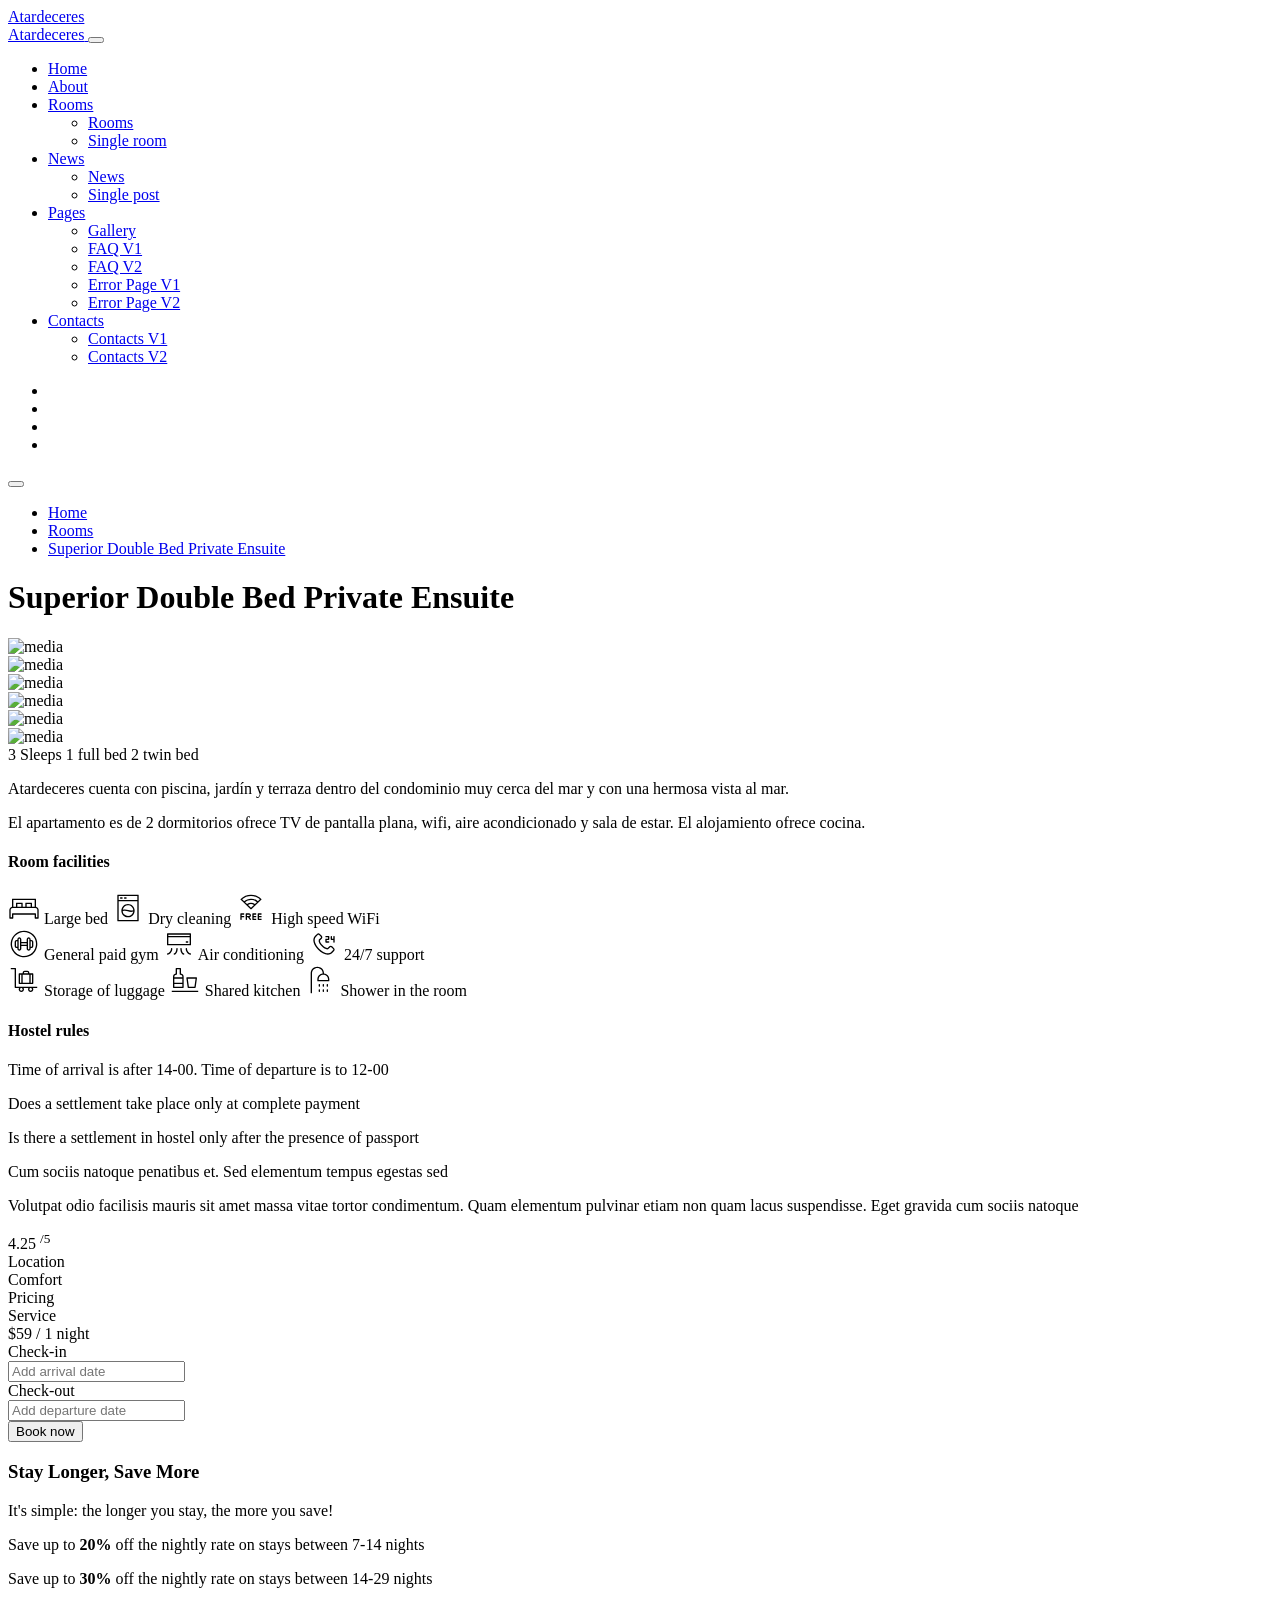
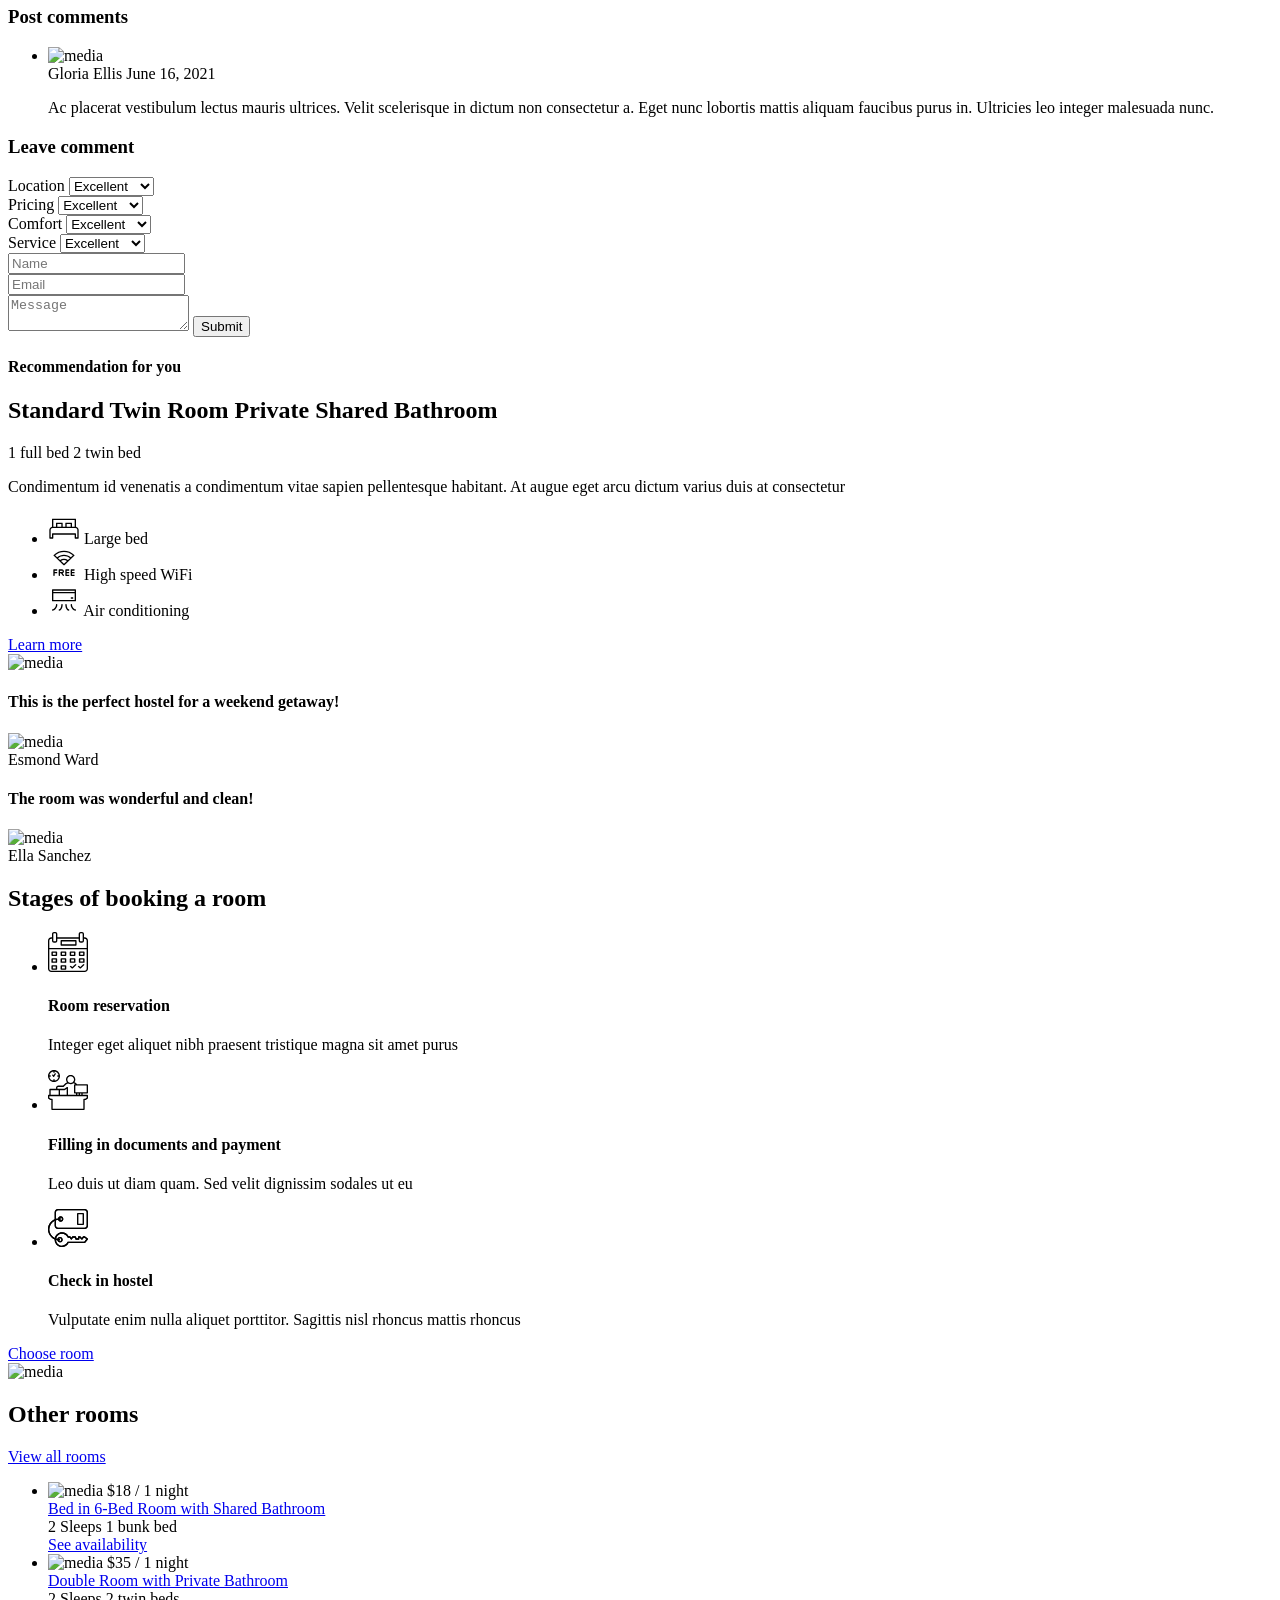
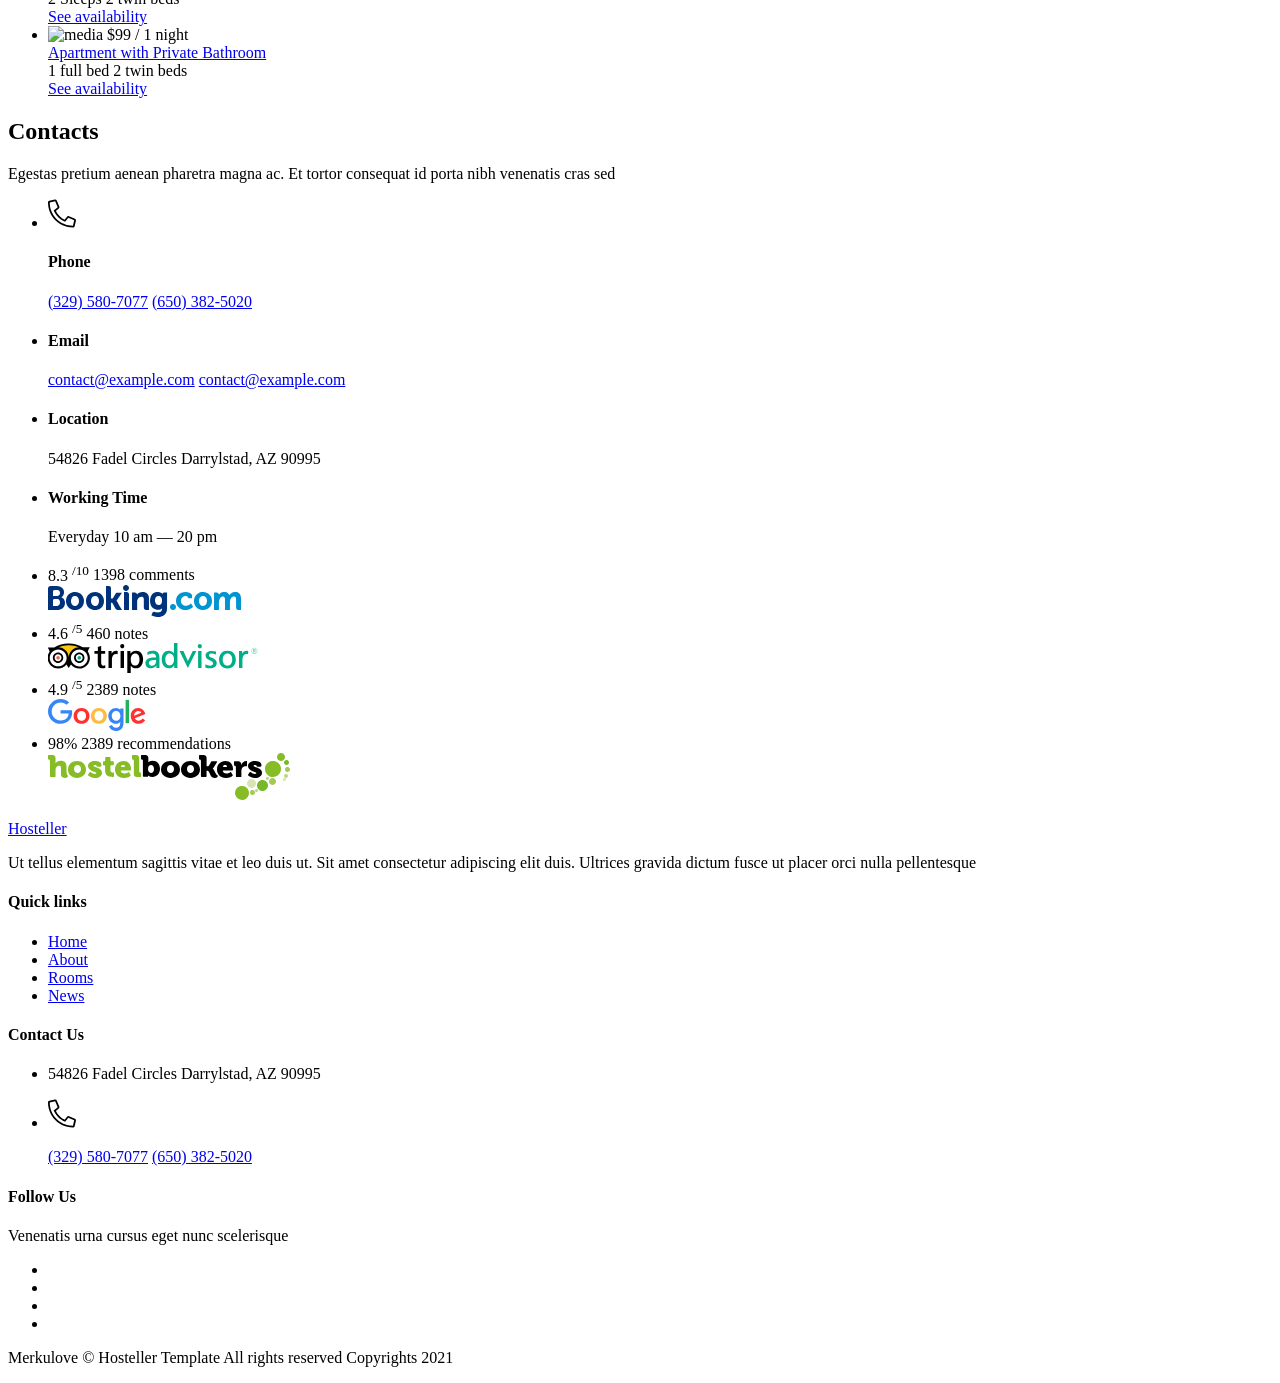
==== room.html @ 13e7f35e "Update room.html" ====
<!DOCTYPE html>
<html lang="es">
    <head>
        <meta charset="UTF-8" />
        <meta name="viewport" content="width=device-width, initial-scale=1.0, minimum-scale=1.0" />
        <meta http-equiv="X-UA-Compatible" content="ie=edge" />
        <title>Atardeceres | Condominio Puerto Rey, Los Córdoba, Córdoba, Colombia</title>
        <script id="www-widgetapi-script" src="https://s.ytimg.com/yts/jsbin/www-widgetapi-vflS50iB-/www-widgetapi.js" async=""></script>
        <script src="https://www.youtube.com/player_api"></script>
        <link rel="stylesheet preload" as="style" href="css/preload.min.css" />
        <link rel="stylesheet preload" as="style" href="css/icomoon.css" />
        <link rel="stylesheet preload" as="style" href="css/libs.min.css" />

        <link rel="stylesheet" href="css/room.min.css" />
        <link rel="stylesheet" href="css/contacts.min.css" />
    </head>
    <body>
        <header class="header d-flex align-items-center" data-page="room">
            <div class="container position-relative d-flex justify-content-between align-items-center">
                <a class="brand d-flex align-items-center" href="index.html">
                    <span class="brand_name">Atardeceres</span>
                </a>
                <div class="header_offcanvas offcanvas offcanvas-end" id="menuOffcanvas">
                    <div class="header_offcanvas-header d-flex justify-content-between align-content-center">
                        <a class="brand d-flex align-items-center" href="index.html">
                            <span class="brand_name">Atardeceres</span>
                        </a>
                        <button class="close" type="button" data-bs-dismiss="offcanvas">
                            <i class="icon-close--entypo"></i>
                        </button>
                    </div>
                    <nav class="header_nav">
                        <ul class="header_nav-list">
                            <li class="header_nav-list_item">
                                <a class="nav-item" href="index.html" data-page="home">Home</a>
                            </li>
                            <li class="header_nav-list_item">
                                <a class="nav-item" href="about.html" data-page="about">About</a>
                            </li>
                            <li class="header_nav-list_item dropdown">
                                <a
                                    class="nav-link dropdown-toggle d-inline-flex align-items-center"
                                    href="rooms.html"
                                    data-bs-toggle="collapse"
                                    data-bs-target="#roomMenu"
                                    aria-expanded="false"
                                    aria-controls="roomMenu"
                                    data-page="rooms"
                                >
                                    Rooms
                                    <i class="icon-chevron_down--entypo icon"></i>
                                </a>
                                <div class="dropdown-menu collapse" id="roomMenu">
                                    <ul class="dropdown-list">
                                        <li class="list-item" data-main="true">
                                            <a class="dropdown-item nav-item" data-page="rooms" href="rooms.html">Rooms</a>
                                        </li>
                                        <li class="list-item">
                                            <a class="dropdown-item nav-item" data-page="room" href="room.html">Single room</a>
                                        </li>
                                    </ul>
                                </div>
                            </li>
                            <li class="header_nav-list_item dropdown">
                                <a
                                    class="nav-link dropdown-toggle d-inline-flex align-items-center"
                                    href="news.html"
                                    data-bs-toggle="collapse"
                                    data-bs-target="#newsMenu"
                                    aria-expanded="false"
                                    aria-controls="newsMenu"
                                    data-page="news"
                                >
                                    News
                                    <i class="icon-chevron_down--entypo icon"></i>
                                </a>
                                <div class="dropdown-menu collapse" id="newsMenu">
                                    <ul class="dropdown-list">
                                        <li class="list-item" data-main="true">
                                            <a class="dropdown-item nav-item" data-page="news" href="news.html">News</a>
                                        </li>
                                        <li class="list-item">
                                            <a class="dropdown-item nav-item" data-page="post" href="post.html">Single post</a>
                                        </li>
                                    </ul>
                                </div>
                            </li>
                            <li class="header_nav-list_item dropdown">
                                <a
                                    class="nav-link dropdown-toggle d-inline-flex align-items-center"
                                    href="#"
                                    data-bs-toggle="collapse"
                                    data-bs-target="#pagesMenu"
                                    aria-expanded="false"
                                    aria-controls="pagesMenu"
                                >
                                    Pages
                                    <i class="icon-chevron_down--entypo icon"></i>
                                </a>
                                <div class="dropdown-menu collapse" id="pagesMenu">
                                    <ul class="dropdown-list">
                                        <li class="list-item">
                                            <a class="dropdown-item nav-item" data-page="gallery" href="gallery.html">Gallery</a>
                                        </li>
                                        <li class="list-item">
                                            <a class="dropdown-item nav-item" data-page="faq01" href="faq.html">FAQ V1</a>
                                        </li>
                                        <li class="list-item">
                                            <a class="dropdown-item nav-item" data-page="faq02" href="faq2.html">FAQ V2</a>
                                        </li>
                                        <li class="list-item">
                                            <a class="dropdown-item nav-item" data-page="error01" href="error.html">Error Page V1</a>
                                        </li>
                                        <li class="list-item">
                                            <a class="dropdown-item nav-item" data-page="error02" href="404.html">Error Page V2</a>
                                        </li>
                                    </ul>
                                </div>
                            </li>
                            <li class="header_nav-list_item dropdown">
                                <a
                                    class="nav-link nav-link--contacts dropdown-toggle d-inline-flex align-items-center"
                                    href="#"
                                    data-bs-toggle="collapse"
                                    data-bs-target="#contactsMenu"
                                    aria-expanded="false"
                                    aria-controls="contactsMenu"
                                >
                                    Contacts
                                    <i class="icon-chevron_down--entypo icon"></i>
                                </a>
                                <div class="dropdown-menu collapse" id="contactsMenu">
                                    <ul class="dropdown-list">
                                        <li class="list-item">
                                            <a class="dropdown-item nav-item" data-page="contacts01" href="contacts.html">Contacts V1</a>
                                        </li>
                                        <li class="list-item">
                                            <a class="dropdown-item nav-item" data-page="contacts02" href="contacts2.html">Contacts V2</a>
                                        </li>
                                    </ul>
                                </div>
                            </li>
                        </ul>
                    </nav>
                    <ul class="socials d-flex align-items-center">
                        <li class="list-item">
                            <a class="link" href="">
                                <i class="icon-facebook"></i>
                            </a>
                        </li>
                        <li class="list-item">
                            <a class="link" href="">
                                <i class="icon-instagram"></i>
                            </a>
                        </li>
                        <li class="list-item">
                            <a class="link" href="">
                                <i class="icon-twitter"></i>
                            </a>
                        </li>
                        <li class="list-item">
                            <a class="link" href="">
                                <i class="icon-whatsapp"></i>
                            </a>
                        </li>
                    </ul>
                </div>
                <button class="header_trigger d-lg-none" type="button" data-bs-toggle="offcanvas" data-bs-target="#menuOffcanvas">
                    <i class="icon-stream"></i>
                </button>
            </div>
        </header>
        <header class="page">
            <div class="container">
                <ul class="breadcrumbs d-flex flex-wrap align-content-center">
                    <li class="list-item">
                        <a class="link" href="index.html">Home</a>
                    </li>

                    <li class="list-item">
                        <a class="link" href="rooms.html">Rooms</a>
                    </li>
                    <li class="list-item">
                        <a class="link" href="#">Superior Double Bed Private Ensuite</a>
                    </li>
                </ul>
                <h1 class="page_title">Superior Double Bed Private Ensuite</h1>
            </div>
        </header>
        <!-- single room content start -->
        <main>
            <!-- room section start -->
            <div class="room section">
                <div class="container">
                    <div class="room_main d-lg-flex flex-wrap align-items-start">
                        <div class="room_main-slider col-12 d-lg-flex">
                            <div class="room_main-slider_view col-lg-8">
                                <div class="swiper-wrapper">
                                    <div class="swiper-slide">
                                        <picture>
                                            <source data-srcset="img/placeholder.jpg" srcset="img/placeholder.jpg" />
                                            <img class="lazy" data-src="img/placeholder.jpg" src="img/placeholder.jpg" alt="media" />
                                        </picture>
                                    </div>
                                    <div class="swiper-slide">
                                        <picture>
                                            <source data-srcset="img/placeholder.jpg" srcset="img/placeholder.jpg" />
                                            <img class="lazy" data-src="img/placeholder.jpg" src="img/placeholder.jpg" alt="media" />
                                        </picture>
                                    </div>
                                    <div class="swiper-slide">
                                        <picture>
                                            <source data-srcset="img/placeholder.jpg" srcset="img/placeholder.jpg" />
                                            <img class="lazy" data-src="img/placeholder.jpg" src="img/placeholder.jpg" alt="media" />
                                        </picture>
                                    </div>
                                </div>
                                <div class="swiper-controls d-flex align-items-center justify-content-between">
                                    <a class="swiper-button-prev d-inline-flex align-items-center justify-content-center" href="#">
                                        <i class="icon-arrow_left icon"></i>
                                    </a>
                                    <a class="swiper-button-next d-inline-flex align-items-center justify-content-center" href="#">
                                        <i class="icon-arrow_right icon"></i>
                                    </a>
                                </div>
                            </div>
                            <div class="room_main-slider_thumbs">
                                <div class="swiper-wrapper">
                                    <div class="swiper-slide">
                                        <picture>
                                            <source data-srcset="img/placeholder.jpg" srcset="img/placeholder.jpg" />
                                            <img class="lazy" data-src="img/placeholder.jpg" src="img/placeholder.jpg" alt="media" />
                                        </picture>
                                    </div>
                                    <div class="swiper-slide">
                                        <picture>
                                            <source data-srcset="img/placeholder.jpg" srcset="img/placeholder.jpg" />
                                            <img class="lazy" data-src="img/placeholder.jpg" src="img/placeholder.jpg" alt="media" />
                                        </picture>
                                    </div>
                                    <div class="swiper-slide">
                                        <picture>
                                            <source data-srcset="img/placeholder.jpg" srcset="img/placeholder.jpg" />
                                            <img class="lazy" data-src="img/placeholder.jpg" src="img/placeholder.jpg" alt="media" />
                                        </picture>
                                    </div>
                                </div>
                            </div>
                        </div>
                        <div class="room_main-info col-lg-8">
                            <div class="amenities d-flex flex-wrap align-items-center">
                                <span class="amenities_item d-inline-flex align-items-center">
                                    <i class="icon-user icon"></i>
                                    3 Sleeps
                                </span>
                                <span class="amenities_item d-inline-flex align-items-center">
                                    <i class="icon-twin_bed icon"></i>
                                    1 full bed
                                </span>
                                <span class="amenities_item d-inline-flex align-items-center">
                                    <i class="icon-bunk_bed icon"></i>
                                    2 twin bed
                                </span>
                            </div>
                            <div class="description">
                                <p class="description_text">
                                    Atardeceres cuenta con piscina, jardín y terraza dentro del condominio muy cerca del mar y con una hermosa vista al mar.
                                </p>
                                <p class="description_text">
                                    El apartamento es de 2 dormitorios ofrece TV de pantalla plana, wifi, aire acondicionado y sala de estar. El alojamiento ofrece cocina.
                                </p>
                            </div>
                            <section class="facilities">
                                <h4 class="facilities_header">Room facilities</h4>
                                <div class="facilities_list d-sm-flex flex-wrap">
                                    <div class="facilities_list-block">
                                        <span class="facilities_list-block_item d-flex align-items-center">
                                            <span class="icon">
                                                <svg
                                                    width="32"
                                                    height="32"
                                                    viewBox="0 0 32 32"
                                                    fill="none"
                                                    xmlns="http://www.w3.org/2000/svg"
                                                >
                                                    <path
                                                        d="M27.9997 14.7341V7.33329C27.9997 7.15648 27.9294 6.98691 27.8044 6.86189C27.6794 6.73686 27.5098 6.66663 27.333 6.66663H4.66634C4.48953 6.66663 4.31996 6.73686 4.19494 6.86189C4.06991 6.98691 3.99967 7.15648 3.99967 7.33329V14.7341C3.24737 14.8887 2.57136 15.2979 2.0856 15.8928C1.59985 16.4877 1.33405 17.2319 1.33301 18V26C1.33301 26.1768 1.40325 26.3463 1.52827 26.4714C1.65329 26.5964 1.82286 26.6666 1.99967 26.6666H4.66634C4.84315 26.6666 5.01272 26.5964 5.13775 26.4714C5.26277 26.3463 5.33301 26.1768 5.33301 26V22.6666H26.6663V26C26.6663 26.1768 26.7366 26.3463 26.8616 26.4714C26.9866 26.5964 27.1562 26.6666 27.333 26.6666H29.9997C30.1765 26.6666 30.3461 26.5964 30.4711 26.4714C30.5961 26.3463 30.6663 26.1768 30.6663 26V18C30.6654 17.2319 30.3996 16.4877 29.9138 15.8928C29.4281 15.2979 28.752 14.8886 27.9997 14.7341ZM5.33301 7.99996H26.6663V14.6666H23.9997V11.3333C23.9997 11.1565 23.9294 10.9869 23.8044 10.8619C23.6794 10.7369 23.5098 10.6666 23.333 10.6666H17.9997C17.8229 10.6666 17.6533 10.7369 17.5283 10.8619C17.4032 10.9869 17.333 11.1565 17.333 11.3333V14.6666H14.6663V11.3333C14.6663 11.1565 14.5961 10.9869 14.4711 10.8619C14.3461 10.7369 14.1765 10.6666 13.9997 10.6666H8.66634C8.48953 10.6666 8.31996 10.7369 8.19494 10.8619C8.06991 10.9869 7.99967 11.1565 7.99967 11.3333V14.6666H5.33301V7.99996ZM22.6663 14.6666H18.6663V12H22.6663V14.6666ZM13.333 14.6666H9.33301V12H13.333V14.6666ZM29.333 25.3333H27.9997V22C27.9997 21.8231 27.9294 21.6536 27.8044 21.5286C27.6794 21.4035 27.5098 21.3333 27.333 21.3333H4.66634C4.48953 21.3333 4.31996 21.4035 4.19494 21.5286C4.06991 21.6536 3.99967 21.8231 3.99967 22V25.3333H2.66634V18C2.66692 17.4697 2.87782 16.9613 3.25277 16.5864C3.62772 16.2114 4.13609 16.0005 4.66634 16H27.333C27.8633 16.0005 28.3716 16.2114 28.7466 16.5864C29.1215 16.9613 29.3324 17.4697 29.333 18V25.3333Z"
                                                        fill="currentColor"
                                                    />
                                                </svg>
                                            </span>
                                            Large bed
                                        </span>
                                        <span class="facilities_list-block_item d-flex align-items-center">
                                            <span class="icon">
                                                <svg
                                                    width="32"
                                                    height="32"
                                                    viewBox="0 0 32 32"
                                                    fill="none"
                                                    xmlns="http://www.w3.org/2000/svg"
                                                >
                                                    <path
                                                        d="M25.9997 2.66663H5.99967C5.82286 2.66663 5.65329 2.73686 5.52827 2.86189C5.40325 2.98691 5.33301 3.15648 5.33301 3.33329V28.6666C5.33301 28.8434 5.40325 29.013 5.52827 29.138C5.65329 29.2631 5.82286 29.3333 5.99967 29.3333H25.9997C26.1765 29.3333 26.3461 29.2631 26.4711 29.138C26.5961 29.013 26.6663 28.8434 26.6663 28.6666V3.33329C26.6663 3.15648 26.5961 2.98691 26.4711 2.86189C26.3461 2.73686 26.1765 2.66663 25.9997 2.66663ZM25.333 3.99996V7.99996H6.66634V3.99996H25.333ZM6.66634 28V9.33329H25.333V28H6.66634Z"
                                                        fill="currentColor"
                                                    />
                                                    <path
                                                        d="M8.66667 6.66658H10C10.1768 6.66658 10.3464 6.59635 10.4714 6.47132C10.5964 6.3463 10.6667 6.17673 10.6667 5.99992C10.6667 5.82311 10.5964 5.65354 10.4714 5.52851C10.3464 5.40349 10.1768 5.33325 10 5.33325H8.66667C8.48986 5.33325 8.32029 5.40349 8.19526 5.52851C8.07024 5.65354 8 5.82311 8 5.99992C8 6.17673 8.07024 6.3463 8.19526 6.47132C8.32029 6.59635 8.48986 6.66658 8.66667 6.66658Z"
                                                        fill="currentColor"
                                                    />
                                                    <path
                                                        d="M12.6667 6.66658H14C14.1768 6.66658 14.3464 6.59635 14.4714 6.47132C14.5964 6.3463 14.6667 6.17673 14.6667 5.99992C14.6667 5.82311 14.5964 5.65354 14.4714 5.52851C14.3464 5.40349 14.1768 5.33325 14 5.33325H12.6667C12.4899 5.33325 12.3203 5.40349 12.1953 5.52851C12.0702 5.65354 12 5.82311 12 5.99992C12 6.17673 12.0702 6.3463 12.1953 6.47132C12.3203 6.59635 12.4899 6.66658 12.6667 6.66658Z"
                                                        fill="currentColor"
                                                    />
                                                    <path
                                                        d="M15.9997 12C14.2388 12.0024 12.5502 12.7008 11.3021 13.943C10.054 15.1851 9.34746 16.8703 9.33661 18.6312C9.33621 18.6389 9.33441 18.646 9.33434 18.6537L9.33301 18.6667C9.33201 20.4321 10.0315 22.1258 11.2779 23.3761C12.5244 24.6263 14.2159 25.331 15.9813 25.3354C17.7468 25.3398 19.4418 24.6436 20.6945 23.3996C21.9472 22.1556 22.6551 20.4654 22.6629 18.7C22.6633 18.6926 22.6649 18.6856 22.6651 18.6781L22.6663 18.6667C22.6643 16.8992 21.9612 15.2047 20.7114 13.9549C19.4616 12.7051 17.7672 12.0021 15.9997 12ZM15.9997 13.3333C17.3298 13.3374 18.6101 13.8393 19.5886 14.7404C20.567 15.6414 21.1725 16.8761 21.2859 18.2014C19.1854 18.8842 17.7213 18.4739 16.1859 18.0267C14.6181 17.5673 13.0033 17.0973 10.7631 17.7107C10.9867 16.484 11.6329 15.3744 12.5896 14.5748C13.5462 13.7751 14.7528 13.3358 15.9997 13.3333ZM15.9997 24C14.6692 23.996 13.3885 23.4938 12.41 22.5924C11.4314 21.691 10.826 20.4558 10.713 19.1301C12.8093 18.4465 14.2755 18.8568 15.812 19.3067C16.8826 19.6719 18.0014 19.8766 19.132 19.9141C19.8438 19.909 20.5517 19.8084 21.2367 19.615C21.0148 20.8432 20.3691 21.9546 19.4122 22.7558C18.4553 23.5571 17.2477 23.9973 15.9997 24Z"
                                                        fill="currentColor"
                                                    />
                                                </svg>
                                            </span>
                                            Dry cleaning
                                        </span>
                                        <span class="facilities_list-block_item d-flex align-items-center">
                                            <span class="icon">
                                                <svg
                                                    width="32"
                                                    height="32"
                                                    viewBox="0 0 32 32"
                                                    fill="none"
                                                    xmlns="http://www.w3.org/2000/svg"
                                                >
                                                    <path
                                                        d="M26.2786 7.84667C26.3436 7.78509 26.3956 7.71106 26.4314 7.62899C26.4671 7.54691 26.4861 7.45848 26.487 7.36895C26.4879 7.27942 26.4708 7.19062 26.4367 7.10783C26.4026 7.02505 26.3522 6.94997 26.2884 6.88707C23.5465 4.18306 19.8503 2.66711 15.9994 2.66711C12.1484 2.66711 8.45223 4.18306 5.7103 6.88707C5.64658 6.94997 5.59616 7.02505 5.56205 7.10783C5.52795 7.19062 5.51084 7.27942 5.51175 7.36895C5.51267 7.45848 5.53158 7.54691 5.56738 7.62899C5.60317 7.71106 5.65511 7.78509 5.7201 7.84667L8.6289 10.6032L15.541 17.1514C15.6649 17.2685 15.8289 17.3337 15.9994 17.3337C16.1698 17.3337 16.3338 17.2685 16.4577 17.1514L26.2786 7.84667ZM10.0723 10.1333C11.7398 8.75474 13.8358 8.00054 15.9994 8.00054C18.163 8.00054 20.2589 8.75474 21.9264 10.1333L19.9357 12.0195C18.7895 11.1932 17.4123 10.7485 15.9994 10.7485C14.5864 10.7485 13.2092 11.1932 12.063 12.0195L10.0723 10.1333ZM15.9994 4.00001C19.2628 3.99296 22.414 5.19111 24.8483 7.36461L22.8923 9.21794C20.973 7.57171 18.5279 6.66674 15.9994 6.66674C13.4708 6.66674 11.0257 7.57171 9.10643 9.21794L7.15043 7.36461C9.58478 5.19111 12.7359 3.99296 15.9994 4.00001ZM13.0255 12.931C13.9048 12.3403 14.9401 12.0248 15.9994 12.0248C17.0587 12.0248 18.094 12.3403 18.9732 12.931L15.9994 15.7487L13.0255 12.931Z"
                                                        fill="currentColor"
                                                    />
                                                    <path
                                                        d="M8.66634 22.6667C8.84315 22.6667 9.01272 22.5965 9.13774 22.4714C9.26277 22.3464 9.33301 22.1769 9.33301 22C9.33301 21.8232 9.26277 21.6537 9.13774 21.5286C9.01272 21.4036 8.84315 21.3334 8.66634 21.3334H5.99967C5.82286 21.3334 5.65329 21.4036 5.52827 21.5286C5.40325 21.6537 5.33301 21.8232 5.33301 22V27.3334C5.33301 27.5102 5.40325 27.6798 5.52827 27.8048C5.65329 27.9298 5.82286 28 5.99967 28C6.17649 28 6.34605 27.9298 6.47108 27.8048C6.5961 27.6798 6.66634 27.5102 6.66634 27.3334V25.3334H8.66634C8.84315 25.3334 9.01272 25.2631 9.13774 25.1381C9.26277 25.0131 9.33301 24.8435 9.33301 24.6667C9.33301 24.4899 9.26277 24.3203 9.13774 24.1953C9.01272 24.0703 8.84315 24 8.66634 24H6.66634V22.6667H8.66634Z"
                                                        fill="currentColor"
                                                    />
                                                    <path
                                                        d="M15.9993 23.3334C15.9988 22.8031 15.7879 22.2947 15.4129 21.9198C15.038 21.5449 14.5296 21.334 13.9993 21.3334H11.3327C11.1559 21.3334 10.9863 21.4036 10.8613 21.5286C10.7363 21.6537 10.666 21.8232 10.666 22V27.3334C10.666 27.5102 10.7363 27.6798 10.8613 27.8048C10.9863 27.9298 11.1559 28 11.3327 28C11.5095 28 11.6791 27.9298 11.8041 27.8048C11.9291 27.6798 11.9993 27.5102 11.9993 27.3334V25.3334H12.9993L14.7993 27.7334C14.8519 27.8034 14.9177 27.8624 14.993 27.907C15.0684 27.9516 15.1517 27.981 15.2384 27.9933C15.3251 28.0057 15.4133 28.0009 15.4981 27.9792C15.5829 27.9575 15.6626 27.9192 15.7327 27.8667C15.8027 27.8142 15.8617 27.7484 15.9063 27.673C15.9509 27.5977 15.9803 27.5143 15.9926 27.4277C16.005 27.341 16.0002 27.2527 15.9785 27.1679C15.9568 27.0831 15.9185 27.0034 15.866 26.9334L14.5912 25.2334C14.9978 25.1081 15.3537 24.8562 15.607 24.5144C15.8603 24.1726 15.9978 23.7588 15.9993 23.3334ZM13.9993 24H11.9993V22.6667H13.9993C14.1762 22.6667 14.3457 22.7369 14.4708 22.862C14.5958 22.987 14.666 23.1566 14.666 23.3334C14.666 23.5102 14.5958 23.6798 14.4708 23.8048C14.3457 23.9298 14.1762 24 13.9993 24Z"
                                                        fill="currentColor"
                                                    />
                                                    <path
                                                        d="M20.6663 22.6667C20.8432 22.6667 21.0127 22.5965 21.1377 22.4714C21.2628 22.3464 21.333 22.1769 21.333 22C21.333 21.8232 21.2628 21.6537 21.1377 21.5286C21.0127 21.4036 20.8432 21.3334 20.6663 21.3334H17.9997C17.8229 21.3334 17.6533 21.4036 17.5283 21.5286C17.4032 21.6537 17.333 21.8232 17.333 22V27.3334C17.333 27.5102 17.4032 27.6798 17.5283 27.8048C17.6533 27.9298 17.8229 28 17.9997 28H20.6663C20.8432 28 21.0127 27.9298 21.1377 27.8048C21.2628 27.6798 21.333 27.5102 21.333 27.3334C21.333 27.1566 21.2628 26.987 21.1377 26.862C21.0127 26.7369 20.8432 26.6667 20.6663 26.6667H18.6663V25.3334H20.6663C20.8432 25.3334 21.0127 25.2631 21.1377 25.1381C21.2628 25.0131 21.333 24.8435 21.333 24.6667C21.333 24.4899 21.2628 24.3203 21.1377 24.1953C21.0127 24.0703 20.8432 24 20.6663 24H18.6663V22.6667H20.6663Z"
                                                        fill="currentColor"
                                                    />
                                                    <path
                                                        d="M25.9993 25.3334C26.1762 25.3334 26.3457 25.2631 26.4708 25.1381C26.5958 25.0131 26.666 24.8435 26.666 24.6667C26.666 24.4899 26.5958 24.3203 26.4708 24.1953C26.3457 24.0703 26.1762 24 25.9993 24H23.9993V22.6667H25.9993C26.1762 22.6667 26.3457 22.5965 26.4708 22.4714C26.5958 22.3464 26.666 22.1769 26.666 22C26.666 21.8232 26.5958 21.6537 26.4708 21.5286C26.3457 21.4036 26.1762 21.3334 25.9993 21.3334H23.3327C23.1559 21.3334 22.9863 21.4036 22.8613 21.5286C22.7363 21.6537 22.666 21.8232 22.666 22V27.3334C22.666 27.5102 22.7363 27.6798 22.8613 27.8048C22.9863 27.9298 23.1559 28 23.3327 28H25.9993C26.1762 28 26.3457 27.9298 26.4708 27.8048C26.5958 27.6798 26.666 27.5102 26.666 27.3334C26.666 27.1566 26.5958 26.987 26.4708 26.862C26.3457 26.7369 26.1762 26.6667 25.9993 26.6667H23.9993V25.3334H25.9993Z"
                                                        fill="currentColor"
                                                    />
                                                </svg>
                                            </span>
                                            High speed WiFi
                                        </span>
                                    </div>
                                    <div class="facilities_list-block">
                                        <span class="facilities_list-block_item d-flex align-items-center">
                                            <span class="icon">
                                                <svg
                                                    width="32"
                                                    height="32"
                                                    viewBox="0 0 32 32"
                                                    fill="none"
                                                    xmlns="http://www.w3.org/2000/svg"
                                                >
                                                    <path
                                                        d="M16.0003 2.66663C13.3632 2.66663 10.7854 3.44861 8.59273 4.9137C6.40007 6.37878 4.69111 8.46116 3.68194 10.8975C2.67277 13.3339 2.40872 16.0148 2.92319 18.6012C3.43766 21.1876 4.70754 23.5634 6.57224 25.4281C8.43694 27.2928 10.8127 28.5626 13.3991 29.0771C15.9855 29.5916 18.6664 29.3275 21.1028 28.3184C23.5391 27.3092 25.6215 25.6002 27.0866 23.4076C28.5517 21.2149 29.3337 18.637 29.3337 16C29.3297 12.4649 27.9237 9.07585 25.4241 6.57622C22.9244 4.07658 19.5353 2.67056 16.0003 2.66663ZM16.0003 28C13.627 28 11.3069 27.2962 9.33349 25.9776C7.3601 24.659 5.82203 22.7849 4.91378 20.5922C4.00553 18.3994 3.76789 15.9866 4.23091 13.6589C4.69393 11.3311 5.83682 9.19291 7.51505 7.51468C9.19328 5.83645 11.3315 4.69356 13.6592 4.23054C15.987 3.76751 18.3998 4.00515 20.5925 4.9134C22.7852 5.82166 24.6594 7.35973 25.978 9.33312C27.2965 11.3065 28.0003 13.6266 28.0003 16C27.9966 19.1814 26.7312 22.2315 24.4815 24.4812C22.2319 26.7308 19.1818 27.9963 16.0003 28Z"
                                                        fill="currentColor"
                                                    />
                                                    <path
                                                        d="M23.3337 11.9999H22.667V11.3333C22.667 10.8028 22.4563 10.2941 22.0812 9.91904C21.7061 9.54397 21.1974 9.33325 20.667 9.33325C20.1366 9.33325 19.6279 9.54397 19.2528 9.91904C18.8777 10.2941 18.667 10.8028 18.667 11.3333V13.9999H13.3337V11.3333C13.3337 10.8028 13.1229 10.2941 12.7479 9.91904C12.3728 9.54397 11.8641 9.33325 11.3337 9.33325C10.8032 9.33325 10.2945 9.54397 9.91945 9.91904C9.54437 10.2941 9.33366 10.8028 9.33366 11.3333V11.9999H8.66699C8.13674 12.0005 7.62837 12.2114 7.25342 12.5863C6.87848 12.9613 6.66757 13.4697 6.66699 13.9999V17.9999C6.66757 18.5302 6.87848 19.0385 7.25342 19.4135C7.62837 19.7884 8.13674 19.9993 8.66699 19.9999H9.33366V20.6666C9.33366 21.197 9.54437 21.7057 9.91945 22.0808C10.2945 22.4559 10.8032 22.6666 11.3337 22.6666C11.8641 22.6666 12.3728 22.4559 12.7479 22.0808C13.1229 21.7057 13.3337 21.197 13.3337 20.6666V17.9999H18.667V20.6666C18.667 21.197 18.8777 21.7057 19.2528 22.0808C19.6279 22.4559 20.1366 22.6666 20.667 22.6666C21.1974 22.6666 21.7061 22.4559 22.0812 22.0808C22.4563 21.7057 22.667 21.197 22.667 20.6666V19.9999H23.3337C23.8639 19.9993 24.3723 19.7884 24.7472 19.4135C25.1222 19.0385 25.3331 18.5302 25.3337 17.9999V13.9999C25.3331 13.4697 25.1222 12.9613 24.7472 12.5863C24.3723 12.2114 23.8639 12.0005 23.3337 11.9999ZM8.66699 18.6666C8.49021 18.6665 8.32071 18.5962 8.1957 18.4712C8.0707 18.3462 8.00043 18.1767 8.00033 17.9999V13.9999C8.00043 13.8231 8.0707 13.6536 8.1957 13.5286C8.32071 13.4036 8.49021 13.3334 8.66699 13.3333H9.33366V18.6666H8.66699ZM12.0003 20.6666C12.0003 20.8434 11.9301 21.013 11.8051 21.138C11.68 21.263 11.5105 21.3333 11.3337 21.3333C11.1568 21.3333 10.9873 21.263 10.8623 21.138C10.7372 21.013 10.667 20.8434 10.667 20.6666V11.3333C10.667 11.1564 10.7372 10.9869 10.8623 10.8618C10.9873 10.7368 11.1568 10.6666 11.3337 10.6666C11.5105 10.6666 11.68 10.7368 11.8051 10.8618C11.9301 10.9869 12.0003 11.1564 12.0003 11.3333V20.6666ZM13.3337 16.6666V15.3333H18.667V16.6666H13.3337ZM21.3337 20.6666C21.3337 20.8434 21.2634 21.013 21.1384 21.138C21.0134 21.263 20.8438 21.3333 20.667 21.3333C20.4902 21.3333 20.3206 21.263 20.1956 21.138C20.0706 21.013 20.0003 20.8434 20.0003 20.6666V11.3333C20.0003 11.1564 20.0706 10.9869 20.1956 10.8618C20.3206 10.7368 20.4902 10.6666 20.667 10.6666C20.8438 10.6666 21.0134 10.7368 21.1384 10.8618C21.2634 10.9869 21.3337 11.1564 21.3337 11.3333V20.6666ZM24.0003 17.9999C24.0001 18.1767 23.9298 18.3461 23.8048 18.4711C23.6798 18.596 23.5104 18.6664 23.3337 18.6666H22.667V13.3333H23.3337C23.5104 13.3335 23.6798 13.4038 23.8048 13.5288C23.9298 13.6537 24.0001 13.8232 24.0003 13.9999V17.9999Z"
                                                        fill="currentColor"
                                                    />
                                                </svg>
                                            </span>
                                            General paid gym
                                        </span>
                                        <span class="facilities_list-block_item d-flex align-items-center">
                                            <span class="icon">
                                                <svg
                                                    width="32"
                                                    height="32"
                                                    viewBox="0 0 32 32"
                                                    fill="none"
                                                    xmlns="http://www.w3.org/2000/svg"
                                                >
                                                    <path
                                                        d="M27.3333 5.33337H4.66667C4.48986 5.33337 4.32029 5.40361 4.19526 5.52864C4.07024 5.65366 4 5.82323 4 6.00004V16.6667C4 16.8435 4.07024 17.0131 4.19526 17.1381C4.32029 17.2631 4.48986 17.3334 4.66667 17.3334H27.3333C27.5101 17.3334 27.6797 17.2631 27.8047 17.1381C27.9298 17.0131 28 16.8435 28 16.6667V6.00004C28 5.82323 27.9298 5.65366 27.8047 5.52864C27.6797 5.40361 27.5101 5.33337 27.3333 5.33337ZM26.6667 6.66671V8.00004H5.33333V6.66671H26.6667ZM5.33333 16V9.33337H26.6667V16H5.33333Z"
                                                        fill="currentColor"
                                                    />
                                                    <path
                                                        d="M8.66667 20C8.48986 20 8.32029 20.0702 8.19526 20.1953C8.07024 20.3203 8 20.4899 8 20.6667C8 23.0133 5.54947 25.3333 4.66667 25.3333C4.48986 25.3333 4.32029 25.4036 4.19526 25.5286C4.07024 25.6536 4 25.8232 4 26C4 26.1768 4.07024 26.3464 4.19526 26.4714C4.32029 26.5964 4.48986 26.6667 4.66667 26.6667C6.38 26.6667 9.33333 23.7018 9.33333 20.6667C9.33333 20.4899 9.26309 20.3203 9.13807 20.1953C9.01305 20.0702 8.84348 20 8.66667 20Z"
                                                        fill="currentColor"
                                                    />
                                                    <path
                                                        d="M27.3337 25.3333C26.4509 25.3333 24.0003 23.0133 24.0003 20.6667C24.0003 20.4899 23.9301 20.3203 23.8051 20.1953C23.68 20.0702 23.5105 20 23.3337 20C23.1568 20 22.9873 20.0702 22.8623 20.1953C22.7372 20.3203 22.667 20.4899 22.667 20.6667C22.667 23.7018 25.6203 26.6667 27.3337 26.6667C27.5105 26.6667 27.68 26.5964 27.8051 26.4714C27.9301 26.3464 28.0003 26.1768 28.0003 26C28.0003 25.8232 27.9301 25.6536 27.8051 25.5286C27.68 25.4036 27.5105 25.3333 27.3337 25.3333Z"
                                                        fill="currentColor"
                                                    />
                                                    <path
                                                        d="M14.0003 20C13.8235 20 13.6539 20.0702 13.5289 20.1953C13.4039 20.3203 13.3337 20.4899 13.3337 20.6667C13.3337 23.1523 12.0876 25.3333 11.3337 25.3333C11.1568 25.3333 10.9873 25.4036 10.8623 25.5286C10.7372 25.6536 10.667 25.8232 10.667 26C10.667 26.1768 10.7372 26.3464 10.8623 26.4714C10.9873 26.5964 11.1568 26.6667 11.3337 26.6667C13.2412 26.6667 14.667 23.4987 14.667 20.6667C14.667 20.4899 14.5968 20.3203 14.4717 20.1953C14.3467 20.0702 14.1771 20 14.0003 20Z"
                                                        fill="currentColor"
                                                    />
                                                    <path
                                                        d="M20.6663 25.3333C19.9124 25.3333 18.6663 23.1523 18.6663 20.6667C18.6663 20.4899 18.5961 20.3203 18.4711 20.1953C18.3461 20.0702 18.1765 20 17.9997 20C17.8229 20 17.6533 20.0702 17.5283 20.1953C17.4032 20.3203 17.333 20.4899 17.333 20.6667C17.333 23.4987 18.7588 26.6667 20.6663 26.6667C20.8432 26.6667 21.0127 26.5964 21.1377 26.4714C21.2628 26.3464 21.333 26.1768 21.333 26C21.333 25.8232 21.2628 25.6536 21.1377 25.5286C21.0127 25.4036 20.8432 25.3333 20.6663 25.3333Z"
                                                        fill="currentColor"
                                                    />
                                                    <path
                                                        d="M24.667 13.3334H23.3337C23.1568 13.3334 22.9873 13.4036 22.8623 13.5286C22.7372 13.6537 22.667 13.8232 22.667 14C22.667 14.1769 22.7372 14.3464 22.8623 14.4714C22.9873 14.5965 23.1568 14.6667 23.3337 14.6667H24.667C24.8438 14.6667 25.0134 14.5965 25.1384 14.4714C25.2634 14.3464 25.3337 14.1769 25.3337 14C25.3337 13.8232 25.2634 13.6537 25.1384 13.5286C25.0134 13.4036 24.8438 13.3334 24.667 13.3334Z"
                                                        fill="currentColor"
                                                    />
                                                </svg>
                                            </span>
                                            Air conditioning
                                        </span>
                                        <span class="facilities_list-block_item d-flex align-items-center">
                                            <span class="icon">
                                                <svg
                                                    width="32"
                                                    height="32"
                                                    viewBox="0 0 32 32"
                                                    fill="none"
                                                    xmlns="http://www.w3.org/2000/svg"
                                                >
                                                    <path
                                                        d="M24.1777 18.2559C23.7953 17.8906 23.2868 17.6868 22.7579 17.6868C22.2291 17.6868 21.7205 17.8906 21.3381 18.2559L19.5669 20.0271C18.5141 20.2346 16.506 19.12 14.6919 17.3084C12.8803 15.4956 11.7676 13.4863 11.9719 12.4322L13.7431 10.66C14.1188 10.2831 14.3298 9.77268 14.3298 9.24054C14.3298 8.70839 14.1188 8.19794 13.7431 7.82104L11.8457 5.92324C11.4684 5.54793 10.9579 5.33729 10.4258 5.3374C9.89361 5.33751 9.38317 5.54837 9.00608 5.92384L7.10861 7.8213C3.36321 11.5674 6.08195 17.6976 10.1929 21.808C12.9337 24.548 16.5711 26.6693 19.8011 26.6693C20.6132 26.6852 21.42 26.5357 22.1724 26.2299C22.9248 25.924 23.6071 25.4682 24.1777 24.8903L26.0751 22.9934C26.4517 22.6167 26.6632 22.106 26.6632 21.5734C26.6632 21.0408 26.4517 20.53 26.0751 20.1534L24.1777 18.2559ZM25.1329 22.0508L23.2355 23.9482C21.5242 25.6595 19.248 25.4624 17.6382 24.9952C15.1658 24.1705 12.933 22.7528 11.1351 20.8658C9.24779 19.0675 7.8296 16.8343 7.00455 14.3614C6.53601 12.7536 6.33788 10.4768 8.05081 8.7635L9.94828 6.8667C10.075 6.74014 10.2467 6.66901 10.4258 6.66889C10.6048 6.66878 10.7766 6.7397 10.9035 6.8661L12.8009 8.7635C12.9272 8.89026 12.9981 9.06189 12.9981 9.2408C12.9981 9.41972 12.9272 9.59134 12.8009 9.7181L10.9035 11.6155C10.8302 11.6885 10.775 11.7775 10.7421 11.8755C10.1213 13.7378 11.8888 16.3894 13.7497 18.2504C15.6119 20.1104 18.2642 21.8735 20.1226 21.256C20.2206 21.2232 20.3096 21.1682 20.3826 21.0952L22.28 19.1985C22.4085 19.0753 22.5795 19.0065 22.7575 19.0064C22.9355 19.0062 23.1066 19.0748 23.2353 19.1978L25.1329 21.0962C25.1956 21.1588 25.2453 21.2332 25.2793 21.3151C25.3132 21.397 25.3307 21.4848 25.3307 21.5735C25.3307 21.6621 25.3132 21.7499 25.2793 21.8318C25.2453 21.9137 25.1956 21.9881 25.1329 22.0508Z"
                                                        fill="currentColor"
                                                    />
                                                    <path
                                                        d="M18.0012 14.664H20.6665C20.7546 14.6649 20.8419 14.6483 20.9235 14.6152C21.0051 14.5821 21.0794 14.5332 21.142 14.4712C21.2045 14.4092 21.2542 14.3355 21.2881 14.2542C21.322 14.1729 21.3395 14.0858 21.3395 13.9977C21.3395 13.9096 21.322 13.8224 21.2881 13.7412C21.2542 13.6599 21.2045 13.5861 21.142 13.5242C21.0794 13.4622 21.0051 13.4133 20.9235 13.3802C20.8419 13.3471 20.7546 13.3305 20.6665 13.3314H18.6676V11.9987H20.6665C20.7541 11.9988 20.8408 11.9816 20.9217 11.9482C21.0027 11.9147 21.0762 11.8656 21.1381 11.8037C21.2 11.7417 21.2491 11.6682 21.2826 11.5873C21.3161 11.5064 21.3333 11.4196 21.3332 11.3321V8.66719C21.3332 8.57964 21.316 8.49294 21.2825 8.41205C21.249 8.33117 21.1999 8.25767 21.138 8.19578C21.0761 8.13389 21.0026 8.08482 20.9217 8.05137C20.8407 8.01793 20.754 8.00076 20.6665 8.00085H18.0012C17.8257 8.00261 17.6579 8.07358 17.5344 8.19835C17.4109 8.32311 17.3416 8.49159 17.3416 8.66715C17.3416 8.84272 17.4109 9.0112 17.5344 9.13596C17.6579 9.26073 17.8257 9.3317 18.0012 9.33346H20.0002V10.6661H18.0012C17.9137 10.6661 17.8271 10.6833 17.7462 10.7167C17.6653 10.7502 17.5919 10.7993 17.53 10.8611C17.4681 10.923 17.419 10.9965 17.3856 11.0774C17.3521 11.1582 17.3349 11.2449 17.335 11.3324V13.9977C17.3349 14.0852 17.3521 14.1718 17.3856 14.2527C17.419 14.3336 17.4681 14.407 17.53 14.4689C17.5919 14.5308 17.6653 14.5799 17.7462 14.6134C17.827 14.6468 17.9137 14.664 18.0012 14.664Z"
                                                        fill="currentColor"
                                                    />
                                                    <path
                                                        d="M25.9966 8.00085C25.9091 8.0008 25.8224 8.018 25.7416 8.05147C25.6607 8.08494 25.5872 8.13402 25.5254 8.1959C25.4635 8.25779 25.4144 8.33126 25.3809 8.41213C25.3475 8.493 25.3303 8.57967 25.3303 8.66719V10.6661H23.9977V8.66719C23.9922 8.49411 23.9196 8.32996 23.7953 8.20947C23.6709 8.08898 23.5045 8.0216 23.3314 8.0216C23.1582 8.0216 22.9918 8.08898 22.8675 8.20947C22.7431 8.32996 22.6705 8.49411 22.665 8.66719V11.3324C22.6649 11.4199 22.6821 11.5066 22.7156 11.5875C22.749 11.6685 22.7981 11.742 22.86 11.8039C22.9219 11.8658 22.9953 11.9149 23.0762 11.9484C23.1571 11.9819 23.2438 11.9991 23.3314 11.9991H25.3303V13.998C25.3358 14.1711 25.4084 14.3352 25.5327 14.4557C25.6571 14.5762 25.8235 14.6436 25.9966 14.6436C26.1698 14.6436 26.3362 14.5762 26.4605 14.4557C26.5849 14.3352 26.6575 14.1711 26.663 13.998V8.66719C26.663 8.57967 26.6458 8.493 26.6124 8.41213C26.5789 8.33126 26.5298 8.25779 26.4679 8.1959C26.406 8.13402 26.3326 8.08494 26.2517 8.05147C26.1708 8.018 26.0842 8.0008 25.9966 8.00085Z"
                                                        fill="currentColor"
                                                    />
                                                </svg>
                                            </span>
                                            24/7 support
                                        </span>
                                    </div>
                                    <div class="facilities_list-block">
                                        <span class="facilities_list-block_item d-flex align-items-center">
                                            <span class="icon">
                                                <svg
                                                    width="32"
                                                    height="32"
                                                    viewBox="0 0 32 32"
                                                    fill="none"
                                                    xmlns="http://www.w3.org/2000/svg"
                                                >
                                                    <path
                                                        d="M28.667 22.6667H8.00033V4.66667C8.00033 4.48986 7.93009 4.32029 7.80506 4.19526C7.68004 4.07024 7.51047 4 7.33366 4H3.33366C3.15685 4 2.98728 4.07024 2.86225 4.19526C2.73723 4.32029 2.66699 4.48986 2.66699 4.66667C2.66699 4.84348 2.73723 5.01305 2.86225 5.13807C2.98728 5.2631 3.15685 5.33333 3.33366 5.33333H6.66699V23.3333C6.66699 23.5101 6.73723 23.6797 6.86225 23.8047C6.98728 23.9298 7.15685 24 7.33366 24H11.0379C10.7977 24.4035 10.6697 24.8638 10.667 25.3333C10.667 26.0406 10.9479 26.7189 11.448 27.219C11.9481 27.719 12.6264 28 13.3337 28C14.0409 28 14.7192 27.719 15.2193 27.219C15.7194 26.7189 16.0003 26.0406 16.0003 25.3333C15.9976 24.8638 15.8696 24.4035 15.6294 24H20.3713C20.1311 24.4035 20.003 24.8638 20.0003 25.3333C20.0003 26.0406 20.2813 26.7189 20.7814 27.219C21.2815 27.719 21.9597 28 22.667 28C23.3742 28 24.0525 27.719 24.5526 27.219C25.0527 26.7189 25.3337 26.0406 25.3337 25.3333C25.331 24.8638 25.2029 24.4035 24.9627 24H28.667C28.8438 24 29.0134 23.9298 29.1384 23.8047C29.2634 23.6797 29.3337 23.5101 29.3337 23.3333C29.3337 23.1565 29.2634 22.987 29.1384 22.8619C29.0134 22.7369 28.8438 22.6667 28.667 22.6667ZM14.667 25.3333C14.667 25.597 14.5888 25.8548 14.4423 26.0741C14.2958 26.2934 14.0875 26.4643 13.8439 26.5652C13.6003 26.6661 13.3322 26.6925 13.0735 26.641C12.8149 26.5896 12.5773 26.4626 12.3909 26.2761C12.2044 26.0897 12.0774 25.8521 12.0259 25.5935C11.9745 25.3348 12.0009 25.0667 12.1018 24.8231C12.2027 24.5795 12.3736 24.3712 12.5929 24.2247C12.8122 24.0782 13.07 24 13.3337 24C13.6872 24.0004 14.0261 24.1409 14.2761 24.3909C14.5261 24.6409 14.6666 24.9798 14.667 25.3333ZM24.0003 25.3333C24.0003 25.597 23.9221 25.8548 23.7756 26.0741C23.6291 26.2934 23.4209 26.4643 23.1772 26.5652C22.9336 26.6661 22.6655 26.6925 22.4069 26.641C22.1482 26.5896 21.9107 26.4626 21.7242 26.2761C21.5377 26.0897 21.4107 25.8521 21.3593 25.5935C21.3078 25.3348 21.3342 25.0667 21.4352 24.8231C21.5361 24.5795 21.707 24.3712 21.9262 24.2247C22.1455 24.0782 22.4033 24 22.667 24C23.0205 24.0004 23.3594 24.1409 23.6094 24.3909C23.8594 24.6409 24 24.9798 24.0003 25.3333Z"
                                                        fill="currentColor"
                                                    />
                                                    <path
                                                        d="M11.3337 20H24.667C24.8438 20 25.0134 19.9297 25.1384 19.8047C25.2634 19.6797 25.3337 19.5101 25.3337 19.3333V9.99996C25.3337 9.82315 25.2634 9.65358 25.1384 9.52855C25.0134 9.40353 24.8438 9.33329 24.667 9.33329H21.3337V8.66663C21.3331 8.13637 21.1222 7.628 20.7472 7.25306C20.3723 6.87811 19.8639 6.66721 19.3337 6.66663H16.667C16.1367 6.66721 15.6284 6.87811 15.2534 7.25306C14.8785 7.628 14.6676 8.13637 14.667 8.66663V9.33329H11.3337C11.1568 9.33329 10.9873 9.40353 10.8623 9.52855C10.7372 9.65358 10.667 9.82315 10.667 9.99996V19.3333C10.667 19.5101 10.7372 19.6797 10.8623 19.8047C10.9873 19.9297 11.1568 20 11.3337 20ZM21.3337 10.6666V18.6666H14.667V10.6666H21.3337ZM24.0003 18.6666H22.667V10.6666H24.0003V18.6666ZM16.0003 8.66663C16.0006 8.48989 16.0709 8.32045 16.1958 8.19547C16.3208 8.0705 16.4903 8.00019 16.667 7.99996H19.3337C19.5104 8.00019 19.6798 8.0705 19.8048 8.19547C19.9298 8.32045 20.0001 8.48989 20.0003 8.66663V9.33329H16.0003V8.66663ZM12.0003 10.6666H13.3337V18.6666H12.0003V10.6666Z"
                                                        fill="currentColor"
                                                    />
                                                </svg>
                                            </span>
                                            Storage of luggage
                                        </span>
                                        <span class="facilities_list-block_item d-flex align-items-center">
                                            <span class="icon">
                                                <svg
                                                    width="32"
                                                    height="32"
                                                    viewBox="0 0 32 32"
                                                    fill="none"
                                                    xmlns="http://www.w3.org/2000/svg"
                                                >
                                                    <path
                                                        d="M4.66667 24H14C14.1768 24 14.3464 23.9298 14.4714 23.8047C14.5964 23.6797 14.6667 23.5101 14.6667 23.3333V12.6667C14.6657 11.8986 14.3999 11.1543 13.9141 10.5594C13.4284 9.96437 12.7524 9.55506 12 9.4004V4.66667C12 4.48986 11.9298 4.32029 11.8047 4.19526C11.6797 4.07024 11.5101 4 11.3333 4H7.33333C7.15652 4 6.98695 4.07024 6.86193 4.19526C6.7369 4.32029 6.66667 4.48986 6.66667 4.66667V9.4004C5.91431 9.55506 5.23828 9.96437 4.75253 10.5594C4.26678 11.1543 4.001 11.8986 4 12.6667V23.3333C4 23.5101 4.07024 23.6797 4.19526 23.8047C4.32029 23.9298 4.48986 24 4.66667 24ZM5.33333 22.6667V20H13.3333V22.6667H5.33333ZM5.33333 14.6667H13.3333V18.6667H5.33333V14.6667ZM7.33333 10.6667C7.51014 10.6667 7.67971 10.5964 7.80474 10.4714C7.92976 10.3464 8 10.1768 8 10V5.33333H10.6667V10C10.6667 10.1768 10.7369 10.3464 10.8619 10.4714C10.987 10.5964 11.1565 10.6667 11.3333 10.6667C11.8636 10.6672 12.372 10.8781 12.7469 11.2531C13.1219 11.628 13.3328 12.1364 13.3333 12.6667V13.3333H5.33333V12.6667C5.33392 12.1364 5.54482 11.628 5.91976 11.2531C6.29471 10.8781 6.80308 10.6672 7.33333 10.6667Z"
                                                        fill="currentColor"
                                                    />
                                                    <path
                                                        d="M19.334 24H26.0007C26.1612 24.0001 26.3163 23.9422 26.4375 23.8371C26.5587 23.7319 26.638 23.5866 26.6607 23.4278L27.994 14.0944C28.0076 13.9999 28.0006 13.9035 27.9736 13.8119C27.9467 13.7202 27.9003 13.6354 27.8377 13.5633C27.7752 13.4911 27.6978 13.4332 27.6109 13.3936C27.524 13.3539 27.4296 13.3334 27.334 13.3334H18.0007C17.9052 13.3334 17.8108 13.3539 17.7239 13.3936C17.6369 13.4332 17.5596 13.4911 17.497 13.5633C17.4344 13.6354 17.3881 13.7202 17.3611 13.8119C17.3341 13.9035 17.3272 13.9999 17.3407 14.0944L18.674 23.4278C18.6968 23.5866 18.776 23.7319 18.8972 23.8371C19.0185 23.9422 19.1736 24.0001 19.334 24ZM26.5652 14.6667L25.4226 22.6667H19.9122L18.7696 14.6667H26.5652Z"
                                                        fill="currentColor"
                                                    />
                                                    <path
                                                        d="M28.667 26.6666H3.33366C3.15685 26.6666 2.98728 26.7369 2.86225 26.8619C2.73723 26.9869 2.66699 27.1565 2.66699 27.3333C2.66699 27.5101 2.73723 27.6797 2.86225 27.8047C2.98728 27.9297 3.15685 28 3.33366 28H28.667C28.8438 28 29.0134 27.9297 29.1384 27.8047C29.2634 27.6797 29.3337 27.5101 29.3337 27.3333C29.3337 27.1565 29.2634 26.9869 29.1384 26.8619C29.0134 26.7369 28.8438 26.6666 28.667 26.6666Z"
                                                        fill="currentColor"
                                                    />
                                                </svg>
                                            </span>
                                            Shared kitchen
                                        </span>
                                        <span class="facilities_list-block_item d-flex align-items-center">
                                            <span class="icon">
                                                <svg
                                                    width="32"
                                                    height="32"
                                                    viewBox="0 0 32 32"
                                                    fill="none"
                                                    xmlns="http://www.w3.org/2000/svg"
                                                >
                                                    <path
                                                        d="M13.333 2.66663C15.1005 2.66869 16.795 3.37173 18.0448 4.62153C19.2946 5.87132 19.9976 7.56582 19.9997 9.33329V9.40069C21.4623 9.56134 22.8146 10.255 23.7984 11.3493C24.7821 12.4436 25.3284 13.8618 25.333 15.3333V16.6666C25.333 16.8434 25.2628 17.013 25.1377 17.138C25.0127 17.2631 24.8432 17.3333 24.6663 17.3333H13.9997C13.8229 17.3333 13.6533 17.2631 13.5283 17.138C13.4032 17.013 13.333 16.8434 13.333 16.6666V15.3333C13.3376 13.8618 13.8839 12.4436 14.8676 11.3493C15.8514 10.255 17.2037 9.56134 18.6663 9.40069V9.33329C18.6663 7.9188 18.1044 6.56225 17.1042 5.56206C16.104 4.56186 14.7475 3.99996 13.333 3.99996C11.9185 3.99996 10.562 4.56186 9.56177 5.56206C8.56158 6.56225 7.99967 7.9188 7.99967 9.33329V28.6666C7.99967 28.8434 7.92944 29.013 7.80441 29.138C7.67939 29.2631 7.50982 29.3333 7.33301 29.3333C7.1562 29.3333 6.98663 29.2631 6.8616 29.138C6.73658 29.013 6.66634 28.8434 6.66634 28.6666V9.33329C6.66841 7.56582 7.37145 5.87132 8.62124 4.62153C9.87104 3.37173 11.5655 2.66869 13.333 2.66663ZM14.6663 15.3333V16H23.9997V15.3333C23.9997 14.0956 23.508 12.9086 22.6328 12.0335C21.7577 11.1583 20.5707 10.6666 19.333 10.6666C18.0953 10.6666 16.9083 11.1583 16.0332 12.0335C15.158 12.9086 14.6663 14.0956 14.6663 15.3333Z"
                                                        fill="currentColor"
                                                    />
                                                    <path
                                                        d="M23.3333 20C23.5101 20 23.6797 20.0702 23.8047 20.1953C23.9298 20.3203 24 20.4899 24 20.6667V22C24 22.1768 23.9298 22.3464 23.8047 22.4714C23.6797 22.5964 23.5101 22.6667 23.3333 22.6667C23.1565 22.6667 22.987 22.5964 22.8619 22.4714C22.7369 22.3464 22.6667 22.1768 22.6667 22V20.6667C22.6667 20.4899 22.7369 20.3203 22.8619 20.1953C22.987 20.0702 23.1565 20 23.3333 20Z"
                                                        fill="currentColor"
                                                    />
                                                    <path
                                                        d="M23.3333 25.3333C23.5101 25.3333 23.6797 25.4035 23.8047 25.5285C23.9298 25.6535 24 25.8231 24 25.9999V27.3333C24 27.5101 23.9298 27.6796 23.8047 27.8047C23.6797 27.9297 23.5101 27.9999 23.3333 27.9999C23.1565 27.9999 22.987 27.9297 22.8619 27.8047C22.7369 27.6796 22.6667 27.5101 22.6667 27.3333V25.9999C22.6667 25.8231 22.7369 25.6535 22.8619 25.5285C22.987 25.4035 23.1565 25.3333 23.3333 25.3333Z"
                                                        fill="currentColor"
                                                    />
                                                    <path
                                                        d="M19.3333 20C19.5101 20 19.6797 20.0702 19.8047 20.1953C19.9298 20.3203 20 20.4899 20 20.6667V22C20 22.1768 19.9298 22.3464 19.8047 22.4714C19.6797 22.5964 19.5101 22.6667 19.3333 22.6667C19.1565 22.6667 18.987 22.5964 18.8619 22.4714C18.7369 22.3464 18.6667 22.1768 18.6667 22V20.6667C18.6667 20.4899 18.7369 20.3203 18.8619 20.1953C18.987 20.0702 19.1565 20 19.3333 20Z"
                                                        fill="currentColor"
                                                    />
                                                    <path
                                                        d="M15.3333 20C15.5101 20 15.6797 20.0702 15.8047 20.1953C15.9298 20.3203 16 20.4899 16 20.6667V22C16 22.1768 15.9298 22.3464 15.8047 22.4714C15.6797 22.5964 15.5101 22.6667 15.3333 22.6667C15.1565 22.6667 14.987 22.5964 14.8619 22.4714C14.7369 22.3464 14.6667 22.1768 14.6667 22V20.6667C14.6667 20.4899 14.7369 20.3203 14.8619 20.1953C14.987 20.0702 15.1565 20 15.3333 20Z"
                                                        fill="currentColor"
                                                    />
                                                    <path
                                                        d="M19.3333 25.3333C19.5101 25.3333 19.6797 25.4035 19.8047 25.5285C19.9298 25.6535 20 25.8231 20 25.9999V27.3333C20 27.5101 19.9298 27.6796 19.8047 27.8047C19.6797 27.9297 19.5101 27.9999 19.3333 27.9999C19.1565 27.9999 18.987 27.9297 18.8619 27.8047C18.7369 27.6796 18.6667 27.5101 18.6667 27.3333V25.9999C18.6667 25.8231 18.7369 25.6535 18.8619 25.5285C18.987 25.4035 19.1565 25.3333 19.3333 25.3333Z"
                                                        fill="currentColor"
                                                    />
                                                    <path
                                                        d="M15.3333 25.3333C15.5101 25.3333 15.6797 25.4035 15.8047 25.5285C15.9298 25.6535 16 25.8231 16 25.9999V27.3333C16 27.5101 15.9298 27.6796 15.8047 27.8047C15.6797 27.9297 15.5101 27.9999 15.3333 27.9999C15.1565 27.9999 14.987 27.9297 14.8619 27.8047C14.7369 27.6796 14.6667 27.5101 14.6667 27.3333V25.9999C14.6667 25.8231 14.7369 25.6535 14.8619 25.5285C14.987 25.4035 15.1565 25.3333 15.3333 25.3333Z"
                                                        fill="currentColor"
                                                    />
                                                </svg>
                                            </span>
                                            Shower in the room
                                        </span>
                                    </div>
                                </div>
                            </section>
                            <section class="rules">
                                <h4 class="rules_header">Hostel rules</h4>
                                <div class="rules_list d-md-flex flex-lg-wrap">
                                    <div class="rules_list-block">
                                        <p class="rules_list-block_item d-flex align-items-baseline">
                                            <i class="icon-check icon"></i>
                                            Time of arrival is after 14-00. Time of departure is to 12-00
                                        </p>
                                        <p class="rules_list-block_item d-flex align-items-baseline">
                                            <i class="icon-check icon"></i>
                                            Does a settlement take place only at complete payment
                                        </p>
                                        <p class="rules_list-block_item d-flex align-items-baseline">
                                            <i class="icon-check icon"></i>
                                            Is there a settlement in hostel only after the presence of passport
                                        </p>
                                    </div>
                                    <div class="rules_list-block">
                                        <p class="rules_list-block_item d-flex align-items-baseline">
                                            <i class="icon-check icon"></i>
                                            Cum sociis natoque penatibus et. Sed elementum tempus egestas sed
                                        </p>
                                        <p class="rules_list-block_item rules_list-block_item--highlight d-flex align-items-start">
                                            <i class="icon-check icon"></i>
                                            Volutpat odio facilisis mauris sit amet massa vitae tortor condimentum. Quam elementum pulvinar
                                            etiam non quam lacus suspendisse. Eget gravida cum sociis natoque
                                        </p>
                                    </div>
                                </div>
                            </section>
                            <div class="rating">
                                <span class="rating_summary">
                                    <span class="h2">4.25</span>
                                    <sup class="h4">/5</sup>
                                </span>
                                <div class="rating_list d-flex flex-wrap">
                                    <div class="rating_list-item d-sm-flex align-items-center justify-content-between" data-order="1">
                                        <span class="label">Location</span>
                                        <span class="progressLine" id="location" data-value="4.7" data-fill="#0DA574"></span>
                                    </div>
                                    <div class="rating_list-item d-sm-flex align-items-center justify-content-between" data-order="2">
                                        <span class="label">Comfort</span>
                                        <span class="progressLine" id="comfort" data-value="4.5" data-fill="#0DA574"></span>
                                    </div>
                                    <div class="rating_list-item d-sm-flex align-items-center justify-content-between" data-order="3">
                                        <span class="label">Pricing</span>
                                        <span class="progressLine" id="pricing" data-value="4.9" data-fill="#0DA574"></span>
                                    </div>
                                    <div class="rating_list-item d-sm-flex align-items-center justify-content-between" data-order="4">
                                        <span class="label">Service</span>
                                        <span class="progressLine" id="service" data-value="4.8" data-fill="#0DA574"></span>
                                    </div>
                                </div>
                            </div>
                        </div>
                        <div class="room_main-cards col-lg-4">
                            <div class="room_main-cards_card">
                                <span class="pricing">
                                    <span class="pricing_price h2">$59</span>
                                    / 1 night
                                </span>
                                <form class="booking" action="#" method="post" autocomplete="off" data-type="booking">
                                    <div class="booking_group d-flex flex-column">
                                        <label class="booking_group-label h5" for="checkIn">Check-in</label>
                                        <div class="booking_group-wrapper">
                                            <i class="icon-calendar icon"></i>
                                            <input
                                                class="booking_group-field field required"
                                                data-type="date"
                                                data-start="true"
                                                type="text"
                                                id="checkIn"
                                                name="contactsDate"
                                                placeholder="Add arrival date"
                                                readonly
                                            />
                                            <i class="icon-chevron_down icon"></i>
                                        </div>
                                    </div>
                                    <div class="booking_group d-flex flex-column">
                                        <label class="booking_group-label h5" for="checkOut">Check-out</label>
                                        <div class="booking_group-wrapper">
                                            <i class="icon-calendar icon"></i>
                                            <input
                                                class="booking_group-field field required"
                                                data-type="date"
                                                data-end="true"
                                                type="text"
                                                id="checkOut"
                                                name="contactsDate"
                                                placeholder="Add departure date"
                                                readonly
                                            />
                                            <i class="icon-chevron_down icon"></i>
                                        </div>
                                    </div>
                                    <button class="booking_btn btn theme-element theme-element--accent" type="submit">Book now</button>
                                </form>
                            </div>
                            <div class="room_main-cards_card accent">
                                <h3 class="title">Stay Longer, Save More</h3>
                                <p class="text">It's simple: the longer you stay, the more you save!</p>
                                <div class="content">
                                    <p class="text">Save up to <b>20%</b> off the nightly rate on stays between 7-14 nights</p>
                                    <p class="text">Save up to <b>30%</b> off the nightly rate on stays between 14-29 nights</p>
                                </div>
                            </div>
                        </div>
                    </div>
                    <section class="room_comments col-lg-8">
                        <h3 class="room_comments-header">Post comments</h3>
                        <ul class="room_comments-list">
                            <li class="list-item d-flex flex-column flex-sm-row align-items-start">
                                <div class="media">
                                    <picture>
                                        <source data-srcset="img/placeholder.jpg" srcset="img/placeholder.jpg" />
                                        <img class="lazy" data-src="img/placeholder.jpg" src="img/placeholder.jpg" alt="media" />
                                    </picture>
                                </div>
                                <div class="main">
                                    <div class="main_info d-flex flex-column">
                                        <span class="name h4">Gloria Ellis</span>
                                        <span class="date">June 16, 2021</span>
                                    </div>
                                    <p class="text">
                                        Ac placerat vestibulum lectus mauris ultrices. Velit scelerisque in dictum non consectetur a. Eget
                                        nunc lobortis mattis aliquam faucibus purus in. Ultricies leo integer malesuada nunc.
                                    </p>
                                </div>
                                <a class="replyTrigger" href="#">
                                    <span class="icon-reply"></span>
                                </a>
                            </li>
                        </ul>
                    </section>
                    <section class="review col-lg-8">
                        <h3 class="review_header">Leave comment</h3>
                        <form
                            class="review_form contacts_form form d-sm-flex flex-wrap justify-content-between"
                            action="#"
                            method="post"
                            data-type="reviewRoom"
                        >
                            <div class="review_rating d-flex flex-wrap">
                                <div class="review_rating-block d-sm-flex align-items-center justify-content-between" data-order="1">
                                    <label class="label h6" for="locationStars">Location</label>
                                    <select class="star-rating" id="locationStars">
                                        <option value="5">Excellent</option>
                                        <option value="4">Very Good</option>
                                        <option value="3">Average</option>
                                        <option value="2">Poor</option>
                                        <option value="1">Terrible</option>
                                    </select>
                                </div>
                                <div class="review_rating-block d-sm-flex align-items-center justify-content-between" data-order="2">
                                    <label class="label h6" for="pricingStars">Pricing</label>
                                    <select class="star-rating" id="pricingStars">
                                        <option value="5">Excellent</option>
                                        <option value="4">Very Good</option>
                                        <option value="3">Average</option>
                                        <option value="2">Poor</option>
                                        <option value="1">Terrible</option>
                                    </select>
                                </div>
                                <div class="review_rating-block d-sm-flex align-items-center justify-content-between" data-order="3">
                                    <label class="label h6" for="comfortStars">Comfort</label>
                                    <select class="star-rating" id="comfortStars">
                                        <option value="5">Excellent</option>
                                        <option value="4">Very Good</option>
                                        <option value="3">Average</option>
                                        <option value="2">Poor</option>
                                        <option value="1">Terrible</option>
                                    </select>
                                </div>
                                <div class="review_rating-block d-sm-flex align-items-center justify-content-between" data-order="4">
                                    <label class="label h6" for="serviceStars">Service</label>
                                    <select class="star-rating" id="serviceStars">
                                        <option value="5">Excellent</option>
                                        <option value="4">Very Good</option>
                                        <option value="3">Average</option>
                                        <option value="2">Poor</option>
                                        <option value="1">Terrible</option>
                                    </select>
                                </div>
                            </div>
                            <div class="field-wrapper">
                                <label class="label" for="reviewRoomName">
                                    <i class="icon-user icon"></i>
                                </label>
                                <input class="field required" id="reviewRoomName" type="text" placeholder="Name" />
                            </div>
                            <div class="field-wrapper">
                                <label class="label" for="reviewRoomEmail">
                                    <i class="icon-email icon"></i>
                                </label>
                                <input class="field required" id="reviewRoomEmail" type="text" data-type="email" placeholder="Email" />
                            </div>
                            <textarea class="field textarea required" id="reviewRoomMessage" placeholder="Message"></textarea>
                            <button class="btn theme-element theme-element--accent" type="submit">Submit</button>
                        </form>
                    </section>
                </div>
            </div>
            <!-- room section start -->
            <!-- recommendation section start -->
            <section class="recommendation section">
                <div class="container d-xl-flex">
                    <div class="main">
                        <h4 class="main_subtitle">Recommendation for you</h4>
                        <h2 class="main_title" data-aos="fade-up">Standard Twin Room Private Shared Bathroom</h2>
                        <div class="main_amenities d-flex flex-wrap align-items-center">
                            <span class="main_amenities-item d-inline-flex align-items-center" data-aos="fade-up">
                                <i class="icon-twin_bed icon"></i>
                                1 full bed
                            </span>
                            <span class="main_amenities-item d-inline-flex align-items-center" data-aos="fade-up">
                                <i class="icon-bunk_bed icon"></i>
                                2 twin bed
                            </span>
                        </div>
                        <p class="main_text" data-aos="fade-up" data-aos-delay="50">
                            Condimentum id venenatis a condimentum vitae sapien pellentesque habitant. At augue eget arcu dictum varius duis
                            at consectetur
                        </p>
                        <ul class="main_list">
                            <li class="main_list-item d-flex align-items-center" data-aos="fade-up" data-aos-delay="50">
                                <span class="icon">
                                    <svg width="32" height="32" viewBox="0 0 32 32" fill="none" xmlns="http://www.w3.org/2000/svg">
                                        <path
                                            d="M27.9997 14.7341V7.33329C27.9997 7.15648 27.9294 6.98691 27.8044 6.86189C27.6794 6.73686 27.5098 6.66663 27.333 6.66663H4.66634C4.48953 6.66663 4.31996 6.73686 4.19494 6.86189C4.06991 6.98691 3.99967 7.15648 3.99967 7.33329V14.7341C3.24737 14.8887 2.57136 15.2979 2.0856 15.8928C1.59985 16.4877 1.33405 17.2319 1.33301 18V26C1.33301 26.1768 1.40325 26.3463 1.52827 26.4714C1.65329 26.5964 1.82286 26.6666 1.99967 26.6666H4.66634C4.84315 26.6666 5.01272 26.5964 5.13775 26.4714C5.26277 26.3463 5.33301 26.1768 5.33301 26V22.6666H26.6663V26C26.6663 26.1768 26.7366 26.3463 26.8616 26.4714C26.9866 26.5964 27.1562 26.6666 27.333 26.6666H29.9997C30.1765 26.6666 30.3461 26.5964 30.4711 26.4714C30.5961 26.3463 30.6663 26.1768 30.6663 26V18C30.6654 17.2319 30.3996 16.4877 29.9138 15.8928C29.4281 15.2979 28.752 14.8886 27.9997 14.7341ZM5.33301 7.99996H26.6663V14.6666H23.9997V11.3333C23.9997 11.1565 23.9294 10.9869 23.8044 10.8619C23.6794 10.7369 23.5098 10.6666 23.333 10.6666H17.9997C17.8229 10.6666 17.6533 10.7369 17.5283 10.8619C17.4032 10.9869 17.333 11.1565 17.333 11.3333V14.6666H14.6663V11.3333C14.6663 11.1565 14.5961 10.9869 14.4711 10.8619C14.3461 10.7369 14.1765 10.6666 13.9997 10.6666H8.66634C8.48953 10.6666 8.31996 10.7369 8.19494 10.8619C8.06991 10.9869 7.99967 11.1565 7.99967 11.3333V14.6666H5.33301V7.99996ZM22.6663 14.6666H18.6663V12H22.6663V14.6666ZM13.333 14.6666H9.33301V12H13.333V14.6666ZM29.333 25.3333H27.9997V22C27.9997 21.8231 27.9294 21.6536 27.8044 21.5286C27.6794 21.4035 27.5098 21.3333 27.333 21.3333H4.66634C4.48953 21.3333 4.31996 21.4035 4.19494 21.5286C4.06991 21.6536 3.99967 21.8231 3.99967 22V25.3333H2.66634V18C2.66692 17.4697 2.87782 16.9613 3.25277 16.5864C3.62772 16.2114 4.13609 16.0005 4.66634 16H27.333C27.8633 16.0005 28.3716 16.2114 28.7466 16.5864C29.1215 16.9613 29.3324 17.4697 29.333 18V25.3333Z"
                                            fill="currentColor"
                                        />
                                    </svg>
                                </span>
                                Large bed
                            </li>
                            <li class="main_list-item d-flex align-items-center" data-aos="fade-up" data-aos-delay="100">
                                <span class="icon">
                                    <svg width="32" height="32" viewBox="0 0 32 32" fill="none" xmlns="http://www.w3.org/2000/svg">
                                        <path
                                            d="M26.2786 7.84667C26.3436 7.78509 26.3956 7.71106 26.4314 7.62899C26.4671 7.54691 26.4861 7.45848 26.487 7.36895C26.4879 7.27942 26.4708 7.19062 26.4367 7.10783C26.4026 7.02505 26.3522 6.94997 26.2884 6.88707C23.5465 4.18306 19.8503 2.66711 15.9994 2.66711C12.1484 2.66711 8.45223 4.18306 5.7103 6.88707C5.64658 6.94997 5.59616 7.02505 5.56205 7.10783C5.52795 7.19062 5.51084 7.27942 5.51175 7.36895C5.51267 7.45848 5.53158 7.54691 5.56738 7.62899C5.60317 7.71106 5.65511 7.78509 5.7201 7.84667L8.6289 10.6032L15.541 17.1514C15.6649 17.2685 15.8289 17.3337 15.9994 17.3337C16.1698 17.3337 16.3338 17.2685 16.4577 17.1514L26.2786 7.84667ZM10.0723 10.1333C11.7398 8.75474 13.8358 8.00054 15.9994 8.00054C18.163 8.00054 20.2589 8.75474 21.9264 10.1333L19.9357 12.0195C18.7895 11.1932 17.4123 10.7485 15.9994 10.7485C14.5864 10.7485 13.2092 11.1932 12.063 12.0195L10.0723 10.1333ZM15.9994 4.00001C19.2628 3.99296 22.414 5.19111 24.8483 7.36461L22.8923 9.21794C20.973 7.57171 18.5279 6.66674 15.9994 6.66674C13.4708 6.66674 11.0257 7.57171 9.10643 9.21794L7.15043 7.36461C9.58478 5.19111 12.7359 3.99296 15.9994 4.00001ZM13.0255 12.931C13.9048 12.3403 14.9401 12.0248 15.9994 12.0248C17.0587 12.0248 18.094 12.3403 18.9732 12.931L15.9994 15.7487L13.0255 12.931Z"
                                            fill="currentColor"
                                        />
                                        <path
                                            d="M8.66634 22.6667C8.84315 22.6667 9.01272 22.5965 9.13774 22.4714C9.26277 22.3464 9.33301 22.1769 9.33301 22C9.33301 21.8232 9.26277 21.6537 9.13774 21.5286C9.01272 21.4036 8.84315 21.3334 8.66634 21.3334H5.99967C5.82286 21.3334 5.65329 21.4036 5.52827 21.5286C5.40325 21.6537 5.33301 21.8232 5.33301 22V27.3334C5.33301 27.5102 5.40325 27.6798 5.52827 27.8048C5.65329 27.9298 5.82286 28 5.99967 28C6.17649 28 6.34605 27.9298 6.47108 27.8048C6.5961 27.6798 6.66634 27.5102 6.66634 27.3334V25.3334H8.66634C8.84315 25.3334 9.01272 25.2631 9.13774 25.1381C9.26277 25.0131 9.33301 24.8435 9.33301 24.6667C9.33301 24.4899 9.26277 24.3203 9.13774 24.1953C9.01272 24.0703 8.84315 24 8.66634 24H6.66634V22.6667H8.66634Z"
                                            fill="currentColor"
                                        />
                                        <path
                                            d="M15.9993 23.3334C15.9988 22.8031 15.7879 22.2947 15.4129 21.9198C15.038 21.5449 14.5296 21.334 13.9993 21.3334H11.3327C11.1559 21.3334 10.9863 21.4036 10.8613 21.5286C10.7363 21.6537 10.666 21.8232 10.666 22V27.3334C10.666 27.5102 10.7363 27.6798 10.8613 27.8048C10.9863 27.9298 11.1559 28 11.3327 28C11.5095 28 11.6791 27.9298 11.8041 27.8048C11.9291 27.6798 11.9993 27.5102 11.9993 27.3334V25.3334H12.9993L14.7993 27.7334C14.8519 27.8034 14.9177 27.8624 14.993 27.907C15.0684 27.9516 15.1517 27.981 15.2384 27.9933C15.3251 28.0057 15.4133 28.0009 15.4981 27.9792C15.5829 27.9575 15.6626 27.9192 15.7327 27.8667C15.8027 27.8142 15.8617 27.7484 15.9063 27.673C15.9509 27.5977 15.9803 27.5143 15.9926 27.4277C16.005 27.341 16.0002 27.2527 15.9785 27.1679C15.9568 27.0831 15.9185 27.0034 15.866 26.9334L14.5912 25.2334C14.9978 25.1081 15.3537 24.8562 15.607 24.5144C15.8603 24.1726 15.9978 23.7588 15.9993 23.3334ZM13.9993 24H11.9993V22.6667H13.9993C14.1762 22.6667 14.3457 22.7369 14.4708 22.862C14.5958 22.987 14.666 23.1566 14.666 23.3334C14.666 23.5102 14.5958 23.6798 14.4708 23.8048C14.3457 23.9298 14.1762 24 13.9993 24Z"
                                            fill="currentColor"
                                        />
                                        <path
                                            d="M20.6663 22.6667C20.8432 22.6667 21.0127 22.5965 21.1377 22.4714C21.2628 22.3464 21.333 22.1769 21.333 22C21.333 21.8232 21.2628 21.6537 21.1377 21.5286C21.0127 21.4036 20.8432 21.3334 20.6663 21.3334H17.9997C17.8229 21.3334 17.6533 21.4036 17.5283 21.5286C17.4032 21.6537 17.333 21.8232 17.333 22V27.3334C17.333 27.5102 17.4032 27.6798 17.5283 27.8048C17.6533 27.9298 17.8229 28 17.9997 28H20.6663C20.8432 28 21.0127 27.9298 21.1377 27.8048C21.2628 27.6798 21.333 27.5102 21.333 27.3334C21.333 27.1566 21.2628 26.987 21.1377 26.862C21.0127 26.7369 20.8432 26.6667 20.6663 26.6667H18.6663V25.3334H20.6663C20.8432 25.3334 21.0127 25.2631 21.1377 25.1381C21.2628 25.0131 21.333 24.8435 21.333 24.6667C21.333 24.4899 21.2628 24.3203 21.1377 24.1953C21.0127 24.0703 20.8432 24 20.6663 24H18.6663V22.6667H20.6663Z"
                                            fill="currentColor"
                                        />
                                        <path
                                            d="M25.9993 25.3334C26.1762 25.3334 26.3457 25.2631 26.4708 25.1381C26.5958 25.0131 26.666 24.8435 26.666 24.6667C26.666 24.4899 26.5958 24.3203 26.4708 24.1953C26.3457 24.0703 26.1762 24 25.9993 24H23.9993V22.6667H25.9993C26.1762 22.6667 26.3457 22.5965 26.4708 22.4714C26.5958 22.3464 26.666 22.1769 26.666 22C26.666 21.8232 26.5958 21.6537 26.4708 21.5286C26.3457 21.4036 26.1762 21.3334 25.9993 21.3334H23.3327C23.1559 21.3334 22.9863 21.4036 22.8613 21.5286C22.7363 21.6537 22.666 21.8232 22.666 22V27.3334C22.666 27.5102 22.7363 27.6798 22.8613 27.8048C22.9863 27.9298 23.1559 28 23.3327 28H25.9993C26.1762 28 26.3457 27.9298 26.4708 27.8048C26.5958 27.6798 26.666 27.5102 26.666 27.3334C26.666 27.1566 26.5958 26.987 26.4708 26.862C26.3457 26.7369 26.1762 26.6667 25.9993 26.6667H23.9993V25.3334H25.9993Z"
                                            fill="currentColor"
                                        />
                                    </svg>
                                </span>
                                High speed WiFi
                            </li>
                            <li class="main_list-item d-flex align-items-center" data-aos="fade-up" data-aos-delay="150">
                                <span class="icon">
                                    <svg width="32" height="32" viewBox="0 0 32 32" fill="none" xmlns="http://www.w3.org/2000/svg">
                                        <path
                                            d="M27.3333 5.33337H4.66667C4.48986 5.33337 4.32029 5.40361 4.19526 5.52864C4.07024 5.65366 4 5.82323 4 6.00004V16.6667C4 16.8435 4.07024 17.0131 4.19526 17.1381C4.32029 17.2631 4.48986 17.3334 4.66667 17.3334H27.3333C27.5101 17.3334 27.6797 17.2631 27.8047 17.1381C27.9298 17.0131 28 16.8435 28 16.6667V6.00004C28 5.82323 27.9298 5.65366 27.8047 5.52864C27.6797 5.40361 27.5101 5.33337 27.3333 5.33337ZM26.6667 6.66671V8.00004H5.33333V6.66671H26.6667ZM5.33333 16V9.33337H26.6667V16H5.33333Z"
                                            fill="currentColor"
                                        />
                                        <path
                                            d="M8.66667 20C8.48986 20 8.32029 20.0702 8.19526 20.1953C8.07024 20.3203 8 20.4899 8 20.6667C8 23.0133 5.54947 25.3333 4.66667 25.3333C4.48986 25.3333 4.32029 25.4036 4.19526 25.5286C4.07024 25.6536 4 25.8232 4 26C4 26.1768 4.07024 26.3464 4.19526 26.4714C4.32029 26.5964 4.48986 26.6667 4.66667 26.6667C6.38 26.6667 9.33333 23.7018 9.33333 20.6667C9.33333 20.4899 9.26309 20.3203 9.13807 20.1953C9.01305 20.0702 8.84348 20 8.66667 20Z"
                                            fill="currentColor"
                                        />
                                        <path
                                            d="M27.3337 25.3333C26.4509 25.3333 24.0003 23.0133 24.0003 20.6667C24.0003 20.4899 23.9301 20.3203 23.8051 20.1953C23.68 20.0702 23.5105 20 23.3337 20C23.1568 20 22.9873 20.0702 22.8623 20.1953C22.7372 20.3203 22.667 20.4899 22.667 20.6667C22.667 23.7018 25.6203 26.6667 27.3337 26.6667C27.5105 26.6667 27.68 26.5964 27.8051 26.4714C27.9301 26.3464 28.0003 26.1768 28.0003 26C28.0003 25.8232 27.9301 25.6536 27.8051 25.5286C27.68 25.4036 27.5105 25.3333 27.3337 25.3333Z"
                                            fill="currentColor"
                                        />
                                        <path
                                            d="M14.0003 20C13.8235 20 13.6539 20.0702 13.5289 20.1953C13.4039 20.3203 13.3337 20.4899 13.3337 20.6667C13.3337 23.1523 12.0876 25.3333 11.3337 25.3333C11.1568 25.3333 10.9873 25.4036 10.8623 25.5286C10.7372 25.6536 10.667 25.8232 10.667 26C10.667 26.1768 10.7372 26.3464 10.8623 26.4714C10.9873 26.5964 11.1568 26.6667 11.3337 26.6667C13.2412 26.6667 14.667 23.4987 14.667 20.6667C14.667 20.4899 14.5968 20.3203 14.4717 20.1953C14.3467 20.0702 14.1771 20 14.0003 20Z"
                                            fill="currentColor"
                                        />
                                        <path
                                            d="M20.6663 25.3333C19.9124 25.3333 18.6663 23.1523 18.6663 20.6667C18.6663 20.4899 18.5961 20.3203 18.4711 20.1953C18.3461 20.0702 18.1765 20 17.9997 20C17.8229 20 17.6533 20.0702 17.5283 20.1953C17.4032 20.3203 17.333 20.4899 17.333 20.6667C17.333 23.4987 18.7588 26.6667 20.6663 26.6667C20.8432 26.6667 21.0127 26.5964 21.1377 26.4714C21.2628 26.3464 21.333 26.1768 21.333 26C21.333 25.8232 21.2628 25.6536 21.1377 25.5286C21.0127 25.4036 20.8432 25.3333 20.6663 25.3333Z"
                                            fill="currentColor"
                                        />
                                        <path
                                            d="M24.667 13.3334H23.3337C23.1568 13.3334 22.9873 13.4036 22.8623 13.5286C22.7372 13.6537 22.667 13.8232 22.667 14C22.667 14.1769 22.7372 14.3464 22.8623 14.4714C22.9873 14.5965 23.1568 14.6667 23.3337 14.6667H24.667C24.8438 14.6667 25.0134 14.5965 25.1384 14.4714C25.2634 14.3464 25.3337 14.1769 25.3337 14C25.3337 13.8232 25.2634 13.6537 25.1384 13.5286C25.0134 13.4036 24.8438 13.3334 24.667 13.3334Z"
                                            fill="currentColor"
                                        />
                                    </svg>
                                </span>
                                Air conditioning
                            </li>
                        </ul>
                        <div class="wrapper" data-aos="fade-up">
                            <a class="btn theme-element theme-element--accent" href="#">Learn more</a>
                        </div>
                    </div>
                    <div class="media" data-aos="fade-up">
                        <picture>
                            <source data-srcset="img/placeholder.jpg" srcset="img/placeholder.jpg" />
                            <img class="lazy" data-src="img/placeholder.jpg" src="img/placeholder.jpg" alt="media" />
                        </picture>
                        <div class="media_review media_review--top" data-aos="fade-left">
                            <h4 class="media_review-text">This is the perfect hostel for a weekend getaway!</h4>
                            <div class="media_review-footer d-flex align-items-center">
                                <span class="avatar">
                                    <picture>
                                        <source data-srcset="img/placeholder.jpg" srcset="img/placeholder.jpg" />
                                        <img
                                            class="lazy"
                                            data-src="img/placeholder.jpg"
                                            src="img/placeholder.jpg"
                                            alt="media"
                                        />
                                    </picture>
                                </span>
                                <div class="wrapper d-flex flex-column">
                                    <div class="stars d-flex align-items-center">
                                        <i class="icon-star icon"></i>
                                        <i class="icon-star icon"></i>
                                        <i class="icon-star icon"></i>
                                        <i class="icon-star icon"></i>
                                        <i class="icon-star icon"></i>
                                    </div>
                                    <span class="name h6">Esmond Ward</span>
                                </div>
                            </div>
                        </div>
                        <div class="media_review media_review--bottom" data-aos="fade-right">
                            <h4 class="media_review-text">The room was wonderful and clean!</h4>
                            <div class="media_review-footer d-flex align-items-center">
                                <span class="avatar">
                                    <picture>
                                        <source data-srcset="img/placeholder.jpg" srcset="img/placeholder.jpg" />
                                        <img
                                            class="lazy"
                                            data-src="img/placeholder.jpg"
                                            src="img/placeholder.jpg"
                                            alt="media"
                                        />
                                    </picture>
                                </span>
                                <div class="wrapper d-flex flex-column">
                                    <div class="stars d-flex align-items-center">
                                        <i class="icon-star icon"></i>
                                        <i class="icon-star icon"></i>
                                        <i class="icon-star icon"></i>
                                        <i class="icon-star icon"></i>
                                        <i class="icon-star icon"></i>
                                    </div>
                                    <span class="name h6">Ella Sanchez</span>
                                </div>
                            </div>
                        </div>
                    </div>
                </div>
            </section>
            <!-- recommendation section end -->
            <!-- stages section start -->
            <section class="about_stages section">
                <div class="container d-xl-flex align-items-center">
                    <div class="about_stages-main col-xl-6">
                        <h2 class="about_stages-main_header" data-aos="fade-right">Stages of booking a room</h2>
                        <ul class="about_stages-main_list">
                            <li class="list-item d-flex align-items-sm-center" data-aos="fade-up">
                                <div class="media">
                                    <span class="theme-element">
                                        <svg width="40" height="40" viewBox="0 0 40 40" fill="none" xmlns="http://www.w3.org/2000/svg">
                                            <path
                                                fill-rule="evenodd"
                                                clip-rule="evenodd"
                                                d="M36.6667 5.33333H36V2C36 0.897333 35.1027 0 34 0H32.6667C31.564 0 30.6667 0.897333 30.6667 2V5.33333H9.33333V2C9.33333 0.897333 8.436 0 7.33333 0H6C4.89733 0 4 0.897333 4 2V5.33333H3.33333C1.49533 5.33333 0 6.82867 0 8.66667V36.6667C0 38.5047 1.49533 40 3.33333 40H36.6667C38.5047 40 40 38.5047 40 36.6667V8.66667C40 6.82867 38.5047 5.33333 36.6667 5.33333ZM32 6V2C32 1.632 32.2987 1.33333 32.6667 1.33333H34C34.368 1.33333 34.6667 1.632 34.6667 2V6V8.66667C34.6667 9.03467 34.368 9.33333 34 9.33333H32.6667C32.2987 9.33333 32 9.03467 32 8.66667V6ZM5.33333 2V6V8.66667C5.33333 9.03467 5.632 9.33333 6 9.33333H7.33333C7.70133 9.33333 8 9.03467 8 8.66667V6V2C8 1.632 7.70133 1.33333 7.33333 1.33333H6C5.632 1.33333 5.33333 1.632 5.33333 2ZM38.6667 36.6667C38.6667 37.7693 37.7693 38.6667 36.6667 38.6667H3.33333C2.23067 38.6667 1.33333 37.7693 1.33333 36.6667V17.3333H38.6667V36.6667ZM1.33333 16H38.6667V8.66667C38.6667 7.564 37.7693 6.66667 36.6667 6.66667H36V8.66667C36 9.76933 35.1027 10.6667 34 10.6667H32.6667C31.564 10.6667 30.6667 9.76933 30.6667 8.66667V6.66667H9.33333V8.66667C9.33333 9.76933 8.436 10.6667 7.33333 10.6667H6C4.89733 10.6667 4 9.76933 4 8.66667V6.66667H3.33333C2.23067 6.66667 1.33333 7.564 1.33333 8.66667V16Z"
                                                fill="currentColor"
                                            />
                                            <path
                                                fill-rule="evenodd"
                                                clip-rule="evenodd"
                                                d="M13.238 8H27.9046C28.2733 8 28.5713 8.31929 28.5713 8.71429V13C28.5713 13.395 28.2733 13.7143 27.9046 13.7143H13.238C12.8693 13.7143 12.5713 13.395 12.5713 13V8.71429C12.5713 8.31929 12.8693 8 13.238 8ZM13.9046 12.2857H27.238V9.42857H13.9046V12.2857Z"
                                                fill="currentColor"
                                            />
                                            <path
                                                fill-rule="evenodd"
                                                clip-rule="evenodd"
                                                d="M4.143 19.4285H8.42871C8.82371 19.4285 9.143 19.7204 9.143 20.0815V23.3468C9.143 23.708 8.82371 23.9999 8.42871 23.9999H4.143C3.748 23.9999 3.42871 23.708 3.42871 23.3468V20.0815C3.42871 19.7204 3.748 19.4285 4.143 19.4285ZM4.85728 22.6938H7.71443V20.7346H4.85728V22.6938Z"
                                                fill="currentColor"
                                            />
                                            <path
                                                fill-rule="evenodd"
                                                clip-rule="evenodd"
                                                d="M13.2856 19.4285H17.5713C17.9663 19.4285 18.2856 19.7204 18.2856 20.0815V23.3468C18.2856 23.708 17.9663 23.9999 17.5713 23.9999H13.2856C12.8906 23.9999 12.5713 23.708 12.5713 23.3468V20.0815C12.5713 19.7204 12.8906 19.4285 13.2856 19.4285ZM13.9999 22.6938H16.857V20.7346H13.9999V22.6938Z"
                                                fill="currentColor"
                                            />
                                            <path
                                                fill-rule="evenodd"
                                                clip-rule="evenodd"
                                                d="M22.4282 19.4285H26.7139C27.1089 19.4285 27.4282 19.7204 27.4282 20.0815V23.3468C27.4282 23.708 27.1089 23.9999 26.7139 23.9999H22.4282C22.0332 23.9999 21.7139 23.708 21.7139 23.3468V20.0815C21.7139 19.7204 22.0332 19.4285 22.4282 19.4285ZM23.1424 22.6938H25.9996V20.7346H23.1424V22.6938Z"
                                                fill="currentColor"
                                            />
                                            <path
                                                fill-rule="evenodd"
                                                clip-rule="evenodd"
                                                d="M31.5717 19.4285H35.8574C36.2524 19.4285 36.5717 19.7204 36.5717 20.0815V23.3468C36.5717 23.708 36.2524 23.9999 35.8574 23.9999H31.5717C31.1767 23.9999 30.8574 23.708 30.8574 23.3468V20.0815C30.8574 19.7204 31.1767 19.4285 31.5717 19.4285ZM32.286 22.6938H35.1431V20.7346H32.286V22.6938Z"
                                                fill="currentColor"
                                            />
                                            <path
                                                fill-rule="evenodd"
                                                clip-rule="evenodd"
                                                d="M4.143 26.2856H8.42871C8.82371 26.2856 9.143 26.5776 9.143 26.9387V30.204C9.143 30.5652 8.82371 30.8571 8.42871 30.8571H4.143C3.748 30.8571 3.42871 30.5652 3.42871 30.204V26.9387C3.42871 26.5776 3.748 26.2856 4.143 26.2856ZM4.85728 29.551H7.71443V27.5918H4.85728V29.551Z"
                                                fill="currentColor"
                                            />
                                            <path
                                                fill-rule="evenodd"
                                                clip-rule="evenodd"
                                                d="M13.2856 26.2856H17.5713C17.9663 26.2856 18.2856 26.5776 18.2856 26.9387V30.204C18.2856 30.5652 17.9663 30.8571 17.5713 30.8571H13.2856C12.8906 30.8571 12.5713 30.5652 12.5713 30.204V26.9387C12.5713 26.5776 12.8906 26.2856 13.2856 26.2856ZM13.9999 29.551H16.857V27.5918H13.9999V29.551Z"
                                                fill="currentColor"
                                            />
                                            <path
                                                fill-rule="evenodd"
                                                clip-rule="evenodd"
                                                d="M22.4282 26.2856H26.7139C27.1089 26.2856 27.4282 26.5776 27.4282 26.9387V30.204C27.4282 30.5652 27.1089 30.8571 26.7139 30.8571H22.4282C22.0332 30.8571 21.7139 30.5652 21.7139 30.204V26.9387C21.7139 26.5776 22.0332 26.2856 22.4282 26.2856ZM23.1424 29.551H25.9996V27.5918H23.1424V29.551Z"
                                                fill="currentColor"
                                            />
                                            <path
                                                fill-rule="evenodd"
                                                clip-rule="evenodd"
                                                d="M31.5717 26.2856H35.8574C36.2524 26.2856 36.5717 26.5776 36.5717 26.9387V30.204C36.5717 30.5652 36.2524 30.8571 35.8574 30.8571H31.5717C31.1767 30.8571 30.8574 30.5652 30.8574 30.204V26.9387C30.8574 26.5776 31.1767 26.2856 31.5717 26.2856ZM32.286 29.551H35.1431V27.5918H32.286V29.551Z"
                                                fill="currentColor"
                                            />
                                            <path
                                                fill-rule="evenodd"
                                                clip-rule="evenodd"
                                                d="M4.143 33.1428H8.42871C8.82371 33.1428 9.143 33.4347 9.143 33.7959V37.0612C9.143 37.4223 8.82371 37.7143 8.42871 37.7143H4.143C3.748 37.7143 3.42871 37.4223 3.42871 37.0612V33.7959C3.42871 33.4347 3.748 33.1428 4.143 33.1428ZM4.85728 36.4081H7.71443V34.4489H4.85728V36.4081Z"
                                                fill="currentColor"
                                            />
                                            <path
                                                fill-rule="evenodd"
                                                clip-rule="evenodd"
                                                d="M13.2856 33.1428H17.5713C17.9663 33.1428 18.2856 33.4347 18.2856 33.7959V37.0612C18.2856 37.4223 17.9663 37.7143 17.5713 37.7143H13.2856C12.8906 37.7143 12.5713 37.4223 12.5713 37.0612V33.7959C12.5713 33.4347 12.8906 33.1428 13.2856 33.1428ZM13.9999 36.4081H16.857V34.4489H13.9999V36.4081Z"
                                                fill="currentColor"
                                            />
                                            <path
                                                d="M27.4588 32L24.3479 35.0869L22.7371 33.755L21.7139 34.601L23.8848 36.3961C24.0201 36.5092 24.2046 36.5714 24.3964 36.5714C24.4072 36.5714 24.4181 36.5714 24.4289 36.5708C24.6323 36.5631 24.8219 36.4853 24.9528 36.3566L28.571 32.7665L27.4588 32Z"
                                                fill="currentColor"
                                            />
                                            <path
                                                d="M35.4588 32L32.3479 35.0869L30.7371 33.755L29.7139 34.601L31.8848 36.3961C32.0201 36.5092 32.2046 36.5714 32.3964 36.5714C32.4072 36.5714 32.4181 36.5714 32.4289 36.5708C32.6323 36.5631 32.8219 36.4853 32.9528 36.3566L36.571 32.7665L35.4588 32Z"
                                                fill="currentColor"
                                            />
                                        </svg>
                                    </span>
                                </div>
                                <div class="main">
                                    <h4 class="main_title">Room reservation</h4>
                                    <p class="main_text">Integer eget aliquet nibh praesent tristique magna sit amet purus</p>
                                </div>
                            </li>
                            <li class="list-item d-flex align-items-sm-center" data-aos="fade-up" data-aos-delay="50">
                                <div class="media">
                                    <span class="theme-element">
                                        <svg width="40" height="40" viewBox="0 0 40 40" fill="none" xmlns="http://www.w3.org/2000/svg">
                                            <path
                                                fill-rule="evenodd"
                                                clip-rule="evenodd"
                                                d="M39.3333 23.4906C39.702 23.4906 40 23.1947 40 22.8302V14.9057C40 14.5411 39.702 14.2453 39.3333 14.2453H29.0353C28.6387 13.3577 27.8647 12.6716 26.9153 12.4022L26.4793 12.2787C27.0153 11.5265 27.3333 10.6112 27.3333 9.62264C27.3333 7.07359 25.2393 5 22.6667 5C20.094 5 18 7.07359 18 9.62264C18 10.6997 18.3767 11.6896 19.0027 12.4768L18.2607 12.7707C17.838 12.9377 17.462 13.1841 17.1413 13.5017L15.0573 15.566H10.3333C9.04667 15.566 8 16.6028 8 17.8774C8 18.2333 8.08867 18.5668 8.234 18.8679H2C1.63133 18.8679 1.33333 19.1638 1.33333 19.5283V24.8113H0.666667C0.298 24.8113 0 25.1072 0 25.4717V28.1132C0 28.3338 0.111333 28.5398 0.296667 28.6626L2.29667 29.9834C2.406 30.0554 2.53533 30.0943 2.66667 30.0943H3.33333V39.3396C3.33333 39.7042 3.63133 40 4 40H36C36.3687 40 36.6667 39.7042 36.6667 39.3396V30.0943H37.3333C37.4647 30.0943 37.594 30.0554 37.7033 29.9834L39.7033 28.6626C39.8887 28.5398 40 28.3338 40 28.1132V25.4717C40 25.1072 39.702 24.8113 39.3333 24.8113H34.6667V23.4906H39.3333ZM22.6667 6.32075C24.5047 6.32075 26 7.80198 26 9.62264C26 10.6858 25.4813 11.6236 24.6907 12.2278C24.602 12.2952 24.5133 12.3619 24.4193 12.4193C24.382 12.4424 24.3432 12.4623 24.3043 12.4823C24.2842 12.4926 24.264 12.503 24.244 12.5138C23.4507 12.9278 22.5047 13.0124 21.6527 12.7522C21.6457 12.7499 21.6387 12.7478 21.6316 12.7458L21.6191 12.7421L21.619 12.7421L21.619 12.7421L21.619 12.7421C21.6034 12.7376 21.5878 12.7331 21.5727 12.7277C21.4387 12.6835 21.3093 12.6254 21.182 12.564C21.1087 12.5276 21.0367 12.4893 20.9667 12.4477C20.8747 12.3942 20.7847 12.3361 20.698 12.2734C19.8747 11.6705 19.3333 10.7109 19.3333 9.62264C19.3333 7.80198 20.8287 6.32075 22.6667 6.32075ZM15.3333 16.8868H10.3333C9.782 16.8868 9.33333 17.3312 9.33333 17.8774C9.33333 18.4235 9.782 18.8679 10.3333 18.8679H11.3333H16.4447L18.9333 17.0189C19.1353 16.869 19.406 16.8445 19.6313 16.9561C19.8573 17.0684 20 17.2969 20 17.5472V24.8113H28V23.4906H26.6667C26.298 23.4906 26 23.1947 26 22.8302V14.9057C26 14.5411 26.298 14.2453 26.6667 14.2453H27.472C27.2267 13.9752 26.908 13.7738 26.5487 13.6721L25.4187 13.3525C25.4127 13.3567 25.4063 13.3602 25.4 13.3637L25.4 13.3637C25.3937 13.3671 25.3873 13.3706 25.3813 13.3749C24.6153 13.9204 23.6793 14.2453 22.6667 14.2453C21.9713 14.2453 21.314 14.0894 20.7207 13.818C20.7119 13.8141 20.7033 13.8099 20.6949 13.8057L20.678 13.7975C20.4787 13.7038 20.2847 13.5994 20.102 13.4799C20.0992 13.4781 20.0962 13.4766 20.0934 13.4752C20.0901 13.4737 20.0868 13.4721 20.084 13.47L18.756 13.9963C18.5027 14.0974 18.2767 14.2446 18.0853 14.4348L15.8047 16.6933C15.68 16.8175 15.5107 16.8868 15.3333 16.8868ZM18.6667 18.8679V24.8113H12V20.1887H16.6667C16.8113 20.1887 16.9513 20.1425 17.0667 20.0566L18.6667 18.8679ZM10.3333 20.1887H2.66667V24.8113H10.6667V20.1887H10.3333ZM38.6667 26.1321V27.7599L37.1313 28.7736H36C35.6313 28.7736 35.3333 29.0694 35.3333 29.434V38.6792H4.66667V29.434C4.66667 29.0694 4.36867 28.7736 4 28.7736H2.86867L1.33333 27.7599V26.1321H2H11.3333H19.3333H28.6667H31.3333H34H38.6667ZM29.3333 23.4906V24.8113H30.6667V23.4906H29.3333ZM32 24.8113V23.4906H33.3333V24.8113H32ZM31.3333 22.1698H34H38.6667V15.566H28.57H27.3333V22.1698H28.6667H31.3333Z"
                                                fill="currentColor"
                                            />
                                            <path
                                                fill-rule="evenodd"
                                                clip-rule="evenodd"
                                                d="M0 6C0 2.692 2.69133 0 6 0C9.30867 0 12 2.692 12 6C12 9.308 9.30867 12 6 12C2.69133 12 0 9.308 0 6ZM6.66667 9.33333V10.6133C8.706 10.3193 10.3193 8.706 10.6133 6.66667H9.33333V5.33333H10.6133C10.3193 3.294 8.706 1.68067 6.66667 1.38667V2.66667H5.33333V1.38667C3.294 1.68067 1.68067 3.294 1.38667 5.33333H2.66667V6.66667H1.38667C1.68067 8.706 3.294 10.3193 5.33333 10.6133V9.33333H6.66667Z"
                                                fill="currentColor"
                                            />
                                            <path
                                                d="M7.01644 3L5.59705 5.19896L4.86922 4.35167L4 5.36185L5.22945 6.79068C5.34501 6.9257 5.50115 7 5.66405 7C5.67819 7 5.69295 6.99929 5.7077 6.99857C5.88535 6.98357 6.04887 6.87998 6.15583 6.71495L8 3.8573L7.01644 3Z"
                                                fill="currentColor"
                                            />
                                        </svg>
                                    </span>
                                </div>
                                <div class="main">
                                    <h4 class="main_title">Filling in documents and payment</h4>
                                    <p class="main_text">Leo duis ut diam quam. Sed velit dignissim sodales ut eu</p>
                                </div>
                            </li>
                            <li class="list-item d-flex align-items-sm-center" data-aos="fade-up" data-aos-delay="100">
                                <div class="media">
                                    <span class="theme-element">
                                        <svg width="40" height="38" viewBox="0 0 40 38" fill="none" xmlns="http://www.w3.org/2000/svg">
                                            <path
                                                fill-rule="evenodd"
                                                clip-rule="evenodd"
                                                d="M10 20H36.6667C38.5047 20 40 18.5047 40 16.6667V3.33333C40 1.49533 38.5047 0 36.6667 0H10C8.162 0 6.66667 1.49533 6.66667 3.33333V10.226C2.75067 11.912 0 15.8067 0 20.3333C0 24.8647 2.75533 28.7627 6.678 30.446C6.67691 30.4763 6.67481 30.5063 6.67272 30.5362L6.67271 30.5362C6.66969 30.5794 6.66667 30.6226 6.66667 30.6667C6.66667 34.71 9.95667 38 14 38C16.7653 38 19.2827 36.444 20.53 34H36.6667C36.8693 34 37.0607 33.908 37.1873 33.75L39.854 30.4167C39.9667 30.2753 40.0173 30.0953 39.9947 29.916C39.972 29.7367 39.8773 29.5747 39.7333 29.4667L37.0667 27.4667C36.9513 27.38 36.8113 27.3333 36.6667 27.3333H35.3333C35.1107 27.3333 34.9027 27.4447 34.7787 27.63L33.8967 28.9533L32.4713 27.528C32.3467 27.4033 32.1773 27.3333 32 27.3333H30.6667C30.298 27.3333 30 27.6313 30 28V29.3333H28.4807L27.966 27.7893C27.8747 27.5167 27.6207 27.3333 27.3333 27.3333H24.6667C24.444 27.3333 24.236 27.4447 24.112 27.63L23.3333 28.798L22.5547 27.63C22.4307 27.4447 22.2227 27.3333 22 27.3333H20.53C19.2827 24.8893 16.766 23.3333 14 23.3333C10.512 23.3333 7.59 25.7833 6.852 29.0513C3.59467 27.4947 1.33333 24.1773 1.33333 20.3333C1.33333 16.562 3.50933 13.2973 6.66667 11.7047V16.6667C6.66667 18.5047 8.162 20 10 20ZM8 11.1493C8.674 10.9287 9.37933 10.7793 10.1087 10.712C10.422 11.8353 11.444 12.6667 12.6667 12.6667C14.1373 12.6667 15.3333 11.4707 15.3333 10C15.3333 8.52933 14.1373 7.33333 12.6667 7.33333C11.4107 7.33333 10.3613 8.20867 10.08 9.38C9.36467 9.43933 8.67 9.56933 8 9.76V3.33333C8 2.23067 8.89733 1.33333 10 1.33333H36.6667C37.7693 1.33333 38.6667 2.23067 38.6667 3.33333V16.6667C38.6667 17.7693 37.7693 18.6667 36.6667 18.6667H10C8.89733 18.6667 8 17.7693 8 16.6667V11.1493ZM12.6667 8.66667C12.1753 8.66667 11.75 8.93667 11.5187 9.33333H12.6667V10.6667H11.5187C11.75 11.0633 12.1753 11.3333 12.6667 11.3333C13.402 11.3333 14 10.7353 14 10C14 9.26467 13.402 8.66667 12.6667 8.66667ZM11 30C10.9744 30 10.9494 29.9982 10.9243 29.9963C10.9017 29.9946 10.8791 29.993 10.856 29.9927C11.0887 29.6 11.512 29.3333 12 29.3333C12.7353 29.3333 13.3333 29.9313 13.3333 30.6667C13.3333 31.402 12.7353 32 12 32C11.506 32 11.078 31.7267 10.848 31.3253C10.8709 31.3259 10.8933 31.3276 10.9158 31.3292L10.9158 31.3292L10.9159 31.3292C10.9437 31.3313 10.9716 31.3333 11 31.3333H12V30H11ZM14.6667 30.6667C14.6667 32.1373 13.4707 33.3333 12 33.3333C10.7127 33.3333 9.63533 32.4167 9.38733 31.2013C8.91867 31.132 8.45933 31.0367 8.012 30.91C8.14133 34.1053 10.7733 36.6667 14 36.6667C16.3833 36.6667 18.5413 35.2533 19.4973 33.0667C19.6033 32.8233 19.8433 32.6667 20.108 32.6667H36.3467L38.3827 30.1207L36.4447 28.6667H35.69L34.5547 30.37C34.444 30.536 34.2647 30.644 34.066 30.6633C33.8647 30.682 33.67 30.6127 33.5287 30.4713L31.724 28.6667H31.3333V30C31.3333 30.3687 31.0353 30.6667 30.6667 30.6667H28C27.7127 30.6667 27.4587 30.4833 27.3673 30.2107L26.8527 28.6667H25.0233L23.888 30.37C23.6407 30.7413 23.026 30.7413 22.7787 30.37L21.6433 28.6667H20.108C19.8433 28.6667 19.6033 28.5093 19.4973 28.2667C18.5413 26.08 16.3833 24.6667 14 24.6667C11.0713 24.6667 8.62933 26.7773 8.10733 29.5567C8.54733 29.6953 9.00467 29.792 9.46933 29.8667C9.81133 28.7887 10.81 28 12 28C13.4707 28 14.6667 29.196 14.6667 30.6667Z"
                                                fill="currentColor"
                                            />
                                            <path
                                                fill-rule="evenodd"
                                                clip-rule="evenodd"
                                                d="M10 20H36.6667C38.5047 20 40 18.5047 40 16.6667V3.33333C40 1.49533 38.5047 0 36.6667 0H10C8.162 0 6.66667 1.49533 6.66667 3.33333V10.226C2.75067 11.912 0 15.8067 0 20.3333C0 24.8647 2.75533 28.7627 6.678 30.446C6.67691 30.4763 6.67481 30.5063 6.67272 30.5362L6.67271 30.5362C6.66969 30.5794 6.66667 30.6226 6.66667 30.6667C6.66667 34.71 9.95667 38 14 38C16.7653 38 19.2827 36.444 20.53 34H36.6667C36.8693 34 37.0607 33.908 37.1873 33.75L39.854 30.4167C39.9667 30.2753 40.0173 30.0953 39.9947 29.916C39.972 29.7367 39.8773 29.5747 39.7333 29.4667L37.0667 27.4667C36.9513 27.38 36.8113 27.3333 36.6667 27.3333H35.3333C35.1107 27.3333 34.9027 27.4447 34.7787 27.63L33.8967 28.9533L32.4713 27.528C32.3467 27.4033 32.1773 27.3333 32 27.3333H30.6667C30.298 27.3333 30 27.6313 30 28V29.3333H28.4807L27.966 27.7893C27.8747 27.5167 27.6207 27.3333 27.3333 27.3333H24.6667C24.444 27.3333 24.236 27.4447 24.112 27.63L23.3333 28.798L22.5547 27.63C22.4307 27.4447 22.2227 27.3333 22 27.3333H20.53C19.2827 24.8893 16.766 23.3333 14 23.3333C10.512 23.3333 7.59 25.7833 6.852 29.0513C3.59467 27.4947 1.33333 24.1773 1.33333 20.3333C1.33333 16.562 3.50933 13.2973 6.66667 11.7047V16.6667C6.66667 18.5047 8.162 20 10 20ZM8 11.1493C8.674 10.9287 9.37933 10.7793 10.1087 10.712C10.422 11.8353 11.444 12.6667 12.6667 12.6667C14.1373 12.6667 15.3333 11.4707 15.3333 10C15.3333 8.52933 14.1373 7.33333 12.6667 7.33333C11.4107 7.33333 10.3613 8.20867 10.08 9.38C9.36467 9.43933 8.67 9.56933 8 9.76V3.33333C8 2.23067 8.89733 1.33333 10 1.33333H36.6667C37.7693 1.33333 38.6667 2.23067 38.6667 3.33333V16.6667C38.6667 17.7693 37.7693 18.6667 36.6667 18.6667H10C8.89733 18.6667 8 17.7693 8 16.6667V11.1493ZM12.6667 8.66667C12.1753 8.66667 11.75 8.93667 11.5187 9.33333H12.6667V10.6667H11.5187C11.75 11.0633 12.1753 11.3333 12.6667 11.3333C13.402 11.3333 14 10.7353 14 10C14 9.26467 13.402 8.66667 12.6667 8.66667ZM11 30C10.9744 30 10.9494 29.9982 10.9243 29.9963C10.9017 29.9946 10.8791 29.993 10.856 29.9927C11.0887 29.6 11.512 29.3333 12 29.3333C12.7353 29.3333 13.3333 29.9313 13.3333 30.6667C13.3333 31.402 12.7353 32 12 32C11.506 32 11.078 31.7267 10.848 31.3253C10.8709 31.3259 10.8933 31.3276 10.9158 31.3292L10.9158 31.3292L10.9159 31.3292C10.9437 31.3313 10.9716 31.3333 11 31.3333H12V30H11ZM14.6667 30.6667C14.6667 32.1373 13.4707 33.3333 12 33.3333C10.7127 33.3333 9.63533 32.4167 9.38733 31.2013C8.91867 31.132 8.45933 31.0367 8.012 30.91C8.14133 34.1053 10.7733 36.6667 14 36.6667C16.3833 36.6667 18.5413 35.2533 19.4973 33.0667C19.6033 32.8233 19.8433 32.6667 20.108 32.6667H36.3467L38.3827 30.1207L36.4447 28.6667H35.69L34.5547 30.37C34.444 30.536 34.2647 30.644 34.066 30.6633C33.8647 30.682 33.67 30.6127 33.5287 30.4713L31.724 28.6667H31.3333V30C31.3333 30.3687 31.0353 30.6667 30.6667 30.6667H28C27.7127 30.6667 27.4587 30.4833 27.3673 30.2107L26.8527 28.6667H25.0233L23.888 30.37C23.6407 30.7413 23.026 30.7413 22.7787 30.37L21.6433 28.6667H20.108C19.8433 28.6667 19.6033 28.5093 19.4973 28.2667C18.5413 26.08 16.3833 24.6667 14 24.6667C11.0713 24.6667 8.62933 26.7773 8.10733 29.5567C8.54733 29.6953 9.00467 29.792 9.46933 29.8667C9.81133 28.7887 10.81 28 12 28C13.4707 28 14.6667 29.196 14.6667 30.6667Z"
                                                fill="currentColor"
                                            />
                                            <path
                                                fill-rule="evenodd"
                                                clip-rule="evenodd"
                                                d="M29.7 4H35.3C35.6871 4 36 4.298 36 4.66667V15.3333C36 15.702 35.6871 16 35.3 16H29.7C29.3129 16 29 15.702 29 15.3333V4.66667C29 4.298 29.3129 4 29.7 4ZM30.4 14.6667H34.6V5.33333H30.4V14.6667Z"
                                                fill="currentColor"
                                            />
                                        </svg>
                                    </span>
                                </div>
                                <div class="main">
                                    <h4 class="main_title">Сheck in hostel</h4>
                                    <p class="main_text">Vulputate enim nulla aliquet porttitor. Sagittis nisl rhoncus mattis rhoncus</p>
                                </div>
                            </li>
                        </ul>
                        <div class="wrapper" data-aos="fade-up">
                            <a class="about_stages-main_btn btn theme-element theme-element--accent" href="#">Choose room</a>
                        </div>
                    </div>
                    <div class="about_stages-media col-xl-6" data-aos="fade-in">
                        <picture>
                            <source data-srcset="img/placeholder.jpg" srcset="img/placeholder.jpg" />
                            <img class="lazy" data-src="img/placeholder.jpg" src="img/placeholder.jpg" alt="media" />
                        </picture>
                    </div>
                </div>
            </section>
            <!-- stages section end -->
            <!-- rooms section start -->
            <section class="rooms section--blockbg section">
                <div class="block"></div>
                <div class="container">
                    <div class="rooms_header d-sm-flex justify-content-between align-items-center">
                        <h2 class="rooms_header-title" data-aos="fade-right">Other rooms</h2>
                        <div class="wrapper" data-aos="fade-left">
                            <a class="btn theme-element theme-element--light" href="rooms.html">View all rooms</a>
                        </div>
                    </div>
                    <ul class="rooms_list d-md-flex flex-wrap">
                        <li class="rooms_list-item col-md-6 col-xl-4" data-order="1" data-aos="fade-up">
                            <div class="item-wrapper d-md-flex flex-column">
                                <div class="media">
                                    <picture>
                                        <source data-srcset="img/placeholder.jpg" srcset="img/placeholder.jpg" />
                                        <img class="lazy" data-src="img/placeholder.jpg" src="img/placeholder.jpg" alt="media" />
                                    </picture>
                                    <span class="media_label media_label--pricing">
                                        <span class="price h4">$18</span>
                                        / 1 night
                                    </span>
                                </div>
                                <div class="main d-md-flex flex-column justify-content-between flex-grow-1">
                                    <a class="main_title h4" href="room.html" data-shave="true">Bed in 6-Bed Room with Shared Bathroom</a>
                                    <div class="main_amenities">
                                        <span class="main_amenities-item d-inline-flex align-items-center">
                                            <i class="icon-user icon"></i>
                                            2 Sleeps
                                        </span>
                                        <span class="main_amenities-item d-inline-flex align-items-center">
                                            <i class="icon-bunk_bed icon"></i>
                                            1 bunk bed
                                        </span>
                                    </div>
                                    <a class="link link--arrow d-inline-flex align-items-center" href="#">
                                        See availability
                                        <i class="icon-arrow_right icon"></i>
                                    </a>
                                </div>
                            </div>
                        </li>
                        <li class="rooms_list-item col-md-6 col-xl-4" data-order="2" data-aos="fade-up" data-aos-delay="50">
                            <div class="item-wrapper d-md-flex flex-column">
                                <div class="media">
                                    <picture>
                                        <source data-srcset="img/placeholder.jpg" srcset="img/placeholder.jpg" />
                                        <img class="lazy" data-src="img/placeholder.jpg" src="img/placeholder.jpg" alt="media" />
                                    </picture>
                                    <span class="media_label media_label--pricing">
                                        <span class="price h4">$35</span>
                                        / 1 night
                                    </span>
                                </div>
                                <div class="main d-md-flex flex-column justify-content-between flex-grow-1">
                                    <a class="main_title h4" href="room.html" data-shave="true">Double Room with Private Bathroom</a>
                                    <div class="main_amenities">
                                        <span class="main_amenities-item d-inline-flex align-items-center">
                                            <i class="icon-user icon"></i>
                                            2 Sleeps
                                        </span>
                                        <span class="main_amenities-item d-inline-flex align-items-center">
                                            <i class="icon-twin_bed icon"></i>
                                            2 twin beds
                                        </span>
                                    </div>
                                    <a class="link link--arrow d-inline-flex align-items-center" href="#">
                                        See availability
                                        <i class="icon-arrow_right icon"></i>
                                    </a>
                                </div>
                            </div>
                        </li>
                        <li class="rooms_list-item col-md-6 col-xl-4" data-order="3" data-aos="fade-up" data-aos-delay="100">
                            <div class="item-wrapper d-md-flex flex-column">
                                <div class="media">
                                    <picture>
                                        <source data-srcset="img/placeholder.jpg" srcset="img/placeholder.jpg" />
                                        <img class="lazy" data-src="img/placeholder.jpg" src="img/placeholder.jpg" alt="media" />
                                    </picture>
                                    <span class="media_label media_label--pricing">
                                        <span class="price h4">$99</span>
                                        / 1 night
                                    </span>
                                </div>
                                <div class="main d-md-flex flex-column justify-content-between flex-grow-1">
                                    <a class="main_title h4" href="room.html" data-shave="true">Apartment with Private Bathroom</a>
                                    <div class="main_amenities">
                                        <span class="main_amenities-item d-inline-flex align-items-center">
                                            <i class="icon-twin_bed icon"></i>
                                            1 full bed
                                        </span>
                                        <span class="main_amenities-item d-inline-flex align-items-center">
                                            <i class="icon-bunk_bed icon"></i>
                                            2 twin beds
                                        </span>
                                    </div>
                                    <a class="link link--arrow d-inline-flex align-items-center" href="#">
                                        See availability
                                        <i class="icon-arrow_right icon"></i>
                                    </a>
                                </div>
                            </div>
                        </li>
                    </ul>
                </div>
            </section>
            <!-- rooms section end -->
            <section class="contacts section">
                <div class="container container--contacts d-xl-flex align-items-center">
                    <div class="contacts_info">
                        <div class="contacts_info-header">
                            <h2 class="contacts_info-header_title" data-aos="fade-down">Contacts</h2>
                            <p class="contacts_info-header_text" data-aos="fade-up">
                                Egestas pretium aenean pharetra magna ac. Et tortor consequat id porta nibh venenatis cras sed
                            </p>
                        </div>
                        <ul class="contacts_info-list col-xl-7 d-md-flex flex-wrap">
                            <li class="contacts_info-list_item col-md-6 d-flex align-items-center" data-order="1" data-aos="fade-up">
                                <span class="theme-element theme-element--light media">
                                    <span class="icon-call icon">
                                        <svg width="28" height="29" viewBox="0 0 28 29" fill="none" xmlns="http://www.w3.org/2000/svg">
                                            <path
                                                d="M26.9609 19.75L21 17.1797C20.7812 17.125 20.5625 17.0703 20.3438 17.0703C19.7969 17.0703 19.3047 17.2891 19.0312 17.6719L16.625 20.625C12.7969 18.7656 9.73438 15.7031 7.875 11.875L10.8281 9.46875C11.2109 9.19531 11.4297 8.70312 11.4297 8.15625C11.4297 7.9375 11.375 7.71875 11.3203 7.5L8.75 1.53906C8.47656 0.9375 7.875 0.5 7.21875 0.5C7.05469 0.5 6.94531 0.554688 6.83594 0.554688L1.3125 1.86719C0.546875 2.03125 0 2.6875 0 3.50781C0 17.3438 11.2109 28.5 24.9922 28.5C25.8125 28.5 26.4688 27.9531 26.6875 27.1875L27.9453 21.6641C27.9453 21.5547 27.9453 21.4453 27.9453 21.2812C27.9453 20.625 27.5625 20.0234 26.9609 19.75ZM24.9375 26.75C12.1406 26.75 1.75 16.3594 1.75 3.5625L7.16406 2.30469L9.67969 8.15625L5.6875 11.4375C8.36719 17.0703 11.4297 20.1328 17.1172 22.8125L20.3438 18.8203L26.1953 21.3359L24.9375 26.75Z"
                                                fill="currentColor"
                                            />
                                        </svg>
                                    </span>
                                </span>
                                <div class="main d-flex flex-column">
                                    <h4 class="main_title">Phone</h4>
                                    <a class="link" href="tel:+1234567890">(329) 580-7077</a>
                                    <a class="link" href="tel:+1234567890">(650) 382-5020</a>
                                </div>
                            </li>
                            <li class="contacts_info-list_item col-md-6 d-flex align-items-center" data-order="2" data-aos="fade-up">
                                <span class="theme-element theme-element--light media">
                                    <i class="icon-email icon"></i>
                                </span>
                                <div class="main d-flex flex-column">
                                    <h4 class="main_title">Email</h4>
                                    <a class="link" href="mailto:example@domain.com">contact@example.com</a>
                                    <a class="link" href="mailto:example@domain.com">contact@example.com</a>
                                </div>
                            </li>
                            <li class="contacts_info-list_item col-md-6 d-flex align-items-center" data-order="3" data-aos="fade-up">
                                <span class="theme-element theme-element--light media">
                                    <i class="icon-location icon"></i>
                                </span>
                                <div class="main d-flex flex-column">
                                    <h4 class="main_title">Location</h4>
                                    <span>54826 Fadel Circles</span>
                                    <span>Darrylstad, AZ 90995</span>
                                </div>
                            </li>
                            <li class="contacts_info-list_item col-md-6 d-flex align-items-center" data-order="4" data-aos="fade-up">
                                <span class="theme-element theme-element--light media">
                                    <i class="icon-clock icon"></i>
                                </span>
                                <div class="main d-flex flex-column">
                                    <h4 class="main_title">Working Time</h4>
                                    <span>Everyday</span>
                                    <span>10 am — 20 pm</span>
                                </div>
                            </li>
                        </ul>
                    </div>
                    <div class="contacts_map">
                        <div id="map"></div>
                    </div>
                </div>
            </section>
            <div class="rating">
                <div class="container">
                    <ul class="rating_list d-flex flex-wrap">
                        <li class="rating_list-item col-12 col-sm-6 col-xl-3" data-order="1" data-aos="zoom-in">
                            <div class="main d-flex flex-column">
                                <span class="main_rating">
                                    <span class="level h2">8.3</span>
                                    <sup class="h4">/10</sup>
                                </span>
                                <span class="main_reviews">1398 comments</span>
                            </div>
                            <div class="media">
                                <svg width="193" height="32" viewBox="0 0 193 32" fill="none" xmlns="http://www.w3.org/2000/svg">
                                    <path
                                        fill-rule="evenodd"
                                        clip-rule="evenodd"
                                        d="M166.088 7.43665C166.124 7.39437 166.172 7.40318 166.219 7.40318C167.075 7.41727 167.934 7.3556 168.787 7.44723C169.634 7.53885 170.504 7.99872 170.726 9.01361C170.753 9.13343 170.796 9.24972 170.823 9.36953C170.851 9.49111 170.882 9.57392 171.025 9.42239C171.504 8.90966 172.004 8.41807 172.606 8.03925C173.425 7.52475 174.301 7.18469 175.274 7.05783C175.946 6.96973 176.611 6.98735 177.267 7.09131C178.937 7.35737 180.206 8.20311 180.996 9.69902C181.186 10.0585 181.204 10.0655 181.448 9.75012C182.138 8.85504 182.998 8.16787 184.027 7.68509C184.715 7.36265 185.437 7.16531 186.195 7.06135C186.889 6.96621 187.579 6.98735 188.26 7.08602C190.267 7.37322 191.715 8.38107 192.448 10.2963C192.738 11.054 192.875 11.8363 192.962 12.6327C192.966 12.6697 192.962 12.7102 193 12.7366C193 16.8227 193 20.9069 193 24.9929C192.142 24.9911 191.285 25.007 190.428 24.9823C189.735 24.9629 189.075 24.8114 188.599 24.2546C188.251 23.8511 188.097 23.3648 188.095 22.8468C188.082 20.1862 188.084 17.5257 188.082 14.8633C188.082 14.2061 188.054 13.5507 187.903 12.9076C187.724 12.1446 187.26 11.572 186.28 11.5191C184.801 11.4398 183.771 12.1411 182.996 13.2987C182.534 13.9876 182.306 14.7647 182.129 15.5628C181.993 16.1707 181.953 16.7839 181.953 17.4023C181.955 19.8462 181.95 22.2918 181.961 24.7356C181.961 24.9559 181.894 24.9982 181.686 24.9964C180.222 24.9876 178.76 24.9894 177.296 24.9964C177.102 24.9982 177.027 24.97 177.029 24.7497C177.038 21.3844 177.041 18.0208 177.032 14.6554C177.03 13.9788 176.975 13.3022 176.695 12.6662C176.294 11.7535 175.522 11.4504 174.588 11.5068C173.556 11.5685 172.814 12.1182 172.228 12.9023C171.695 13.6159 171.373 14.4211 171.168 15.2809C170.978 16.0826 170.912 16.8931 170.912 17.7142C170.918 20.0576 170.91 22.401 170.919 24.7462C170.919 24.9541 170.866 24.9999 170.659 24.9999C169.197 24.9911 167.733 24.9911 166.269 24.9999C166.073 25.0017 166 24.9665 166 24.7515C166.009 22.586 166.005 20.4206 166.007 18.2534C166.007 18.1776 165.987 18.0983 166.034 18.0261C166.066 18.056 166.065 18.0948 166.065 18.1336C166.065 20.3519 166.065 22.5702 166.061 24.7885C166.059 24.8202 166.111 24.7903 166.081 24.7938C166.073 24.7956 166.07 24.792 166.068 24.7832C166.061 24.7145 166.065 24.6458 166.065 24.5771C166.065 18.9564 166.065 13.3375 166.065 7.71681C166.065 7.6199 166.043 7.52475 166.088 7.43665Z"
                                        fill="#0094D0"
                                    />
                                    <path
                                        fill-rule="evenodd"
                                        clip-rule="evenodd"
                                        d="M78.4511 0C78.808 0.115261 79.1721 0.199906 79.5038 0.392608C80.5744 1.01574 81.1675 2.271 80.9584 3.49745C80.7511 4.71129 79.8066 5.69101 78.6098 5.93594C76.9407 6.27632 75.3689 5.22997 75.0517 3.51726C74.7471 1.87659 75.8213 0.367394 77.4201 0.0450238C77.4652 0.036019 77.5175 0.0450238 77.5481 0C77.8491 0 78.1501 0 78.4511 0Z"
                                        fill="#00327C"
                                    />
                                    <path
                                        fill-rule="evenodd"
                                        clip-rule="evenodd"
                                        d="M74 25C72.4448 24.9636 70.9343 25.0467 69.4272 24.955C68.5842 24.903 67.9442 24.4839 67.5004 23.7687C67.0152 22.9842 66.623 22.146 66.1895 21.3321C65.651 20.3242 65.1177 19.3146 64.5964 18.298C64.4484 18.0088 64.2265 17.8737 63.9237 17.8356C63.7069 17.8079 63.4884 17.7889 63.2682 17.7958C62.9207 17.8045 62.9637 17.7421 62.9637 18.0919C62.962 20.1372 62.9637 22.1824 62.9637 24.2276C62.9637 24.4181 62.9568 24.6086 62.9655 24.7974C62.9723 24.9394 62.9379 24.9965 62.7797 24.9948C61.2468 24.9879 59.7122 24.9896 58.1793 24.9948C58.0365 24.9948 57.9953 24.9532 58.0004 24.8164C58.009 24.5965 58.0039 24.3748 58.0039 24.1549C58.0039 16.5368 58.0039 8.91698 58.0039 1.2989C58.0039 0.959472 57.9695 1.00103 58.2894 1.0045C59.1875 1.01489 60.0872 0.971594 60.9836 1.0374C62.0158 1.1136 62.6317 1.57945 62.8622 2.47997C62.9396 2.78303 62.9586 3.09475 62.9586 3.40647C62.9603 6.66048 62.9603 9.91448 62.9603 13.1685C62.9603 13.4767 62.9603 13.4802 63.2786 13.4767C63.5349 13.4733 63.7912 13.4681 64.0476 13.449C64.4605 13.4179 64.7787 13.2464 65.0144 12.8758C66.0828 11.1873 67.1701 9.51098 68.247 7.8277C68.321 7.71167 68.3933 7.66144 68.5326 7.66318C70.2857 7.66837 72.037 7.66664 73.7901 7.66664C73.8262 7.66664 73.8606 7.6701 73.9329 7.67357C73.7936 7.88484 73.6714 8.07361 73.5475 8.25891C72.1437 10.3613 70.7382 12.4637 69.3326 14.566C69.1089 14.9003 68.8595 15.2155 68.5756 15.5012C68.5189 15.5583 68.4604 15.6016 68.5447 15.683C69.1898 16.3186 69.5356 17.1481 69.9296 17.9361C71.022 20.1198 72.3123 22.1859 73.5665 24.2761C73.7041 24.5012 73.8383 24.7281 74 25Z"
                                        fill="#00327C"
                                    />
                                    <path
                                        fill-rule="evenodd"
                                        clip-rule="evenodd"
                                        d="M89.0433 9.38376C89.3416 9.11115 89.604 8.82271 89.9077 8.57824C91.144 7.57926 92.5691 7.07976 94.1594 7.01117C95.2538 6.96368 96.332 7.06042 97.3671 7.44031C99.0186 8.04709 100.043 9.22723 100.571 10.8488C100.862 11.7458 100.976 12.6692 100.979 13.6066C100.985 15.244 100.979 16.8814 100.981 18.5189C100.985 20.5802 100.994 22.6414 100.999 24.7027C100.999 25.0369 101.035 24.9947 100.692 24.9912C99.8165 24.9806 98.9395 25.0228 98.0662 24.9613C96.704 24.8645 95.9007 24.0696 95.8432 22.7311C95.7875 21.4349 95.8253 20.1369 95.8217 18.8407C95.8163 17.3809 95.8271 15.9211 95.8181 14.4614C95.8163 14.0234 95.7768 13.5855 95.6635 13.1563C95.412 12.1978 94.7884 11.7317 93.7767 11.6983C91.7658 11.6332 89.9634 12.7677 89.365 15.0998C89.2194 15.6644 89.1493 16.2377 89.1475 16.8164C89.1421 19.4493 89.1421 22.0839 89.1493 24.7168C89.1493 24.9331 89.1062 25.0017 88.869 25C87.3307 24.9877 85.7925 24.9894 84.2524 24.9982C84.0511 25 84.0098 24.9419 84.0098 24.7537C84.0134 19.6339 84.0098 14.5141 84.008 9.39432C84.008 8.78402 84.0026 8.17372 84.0008 7.56519C84.0008 7.47197 83.9811 7.38403 84.1356 7.38931C85.0503 7.41569 85.9668 7.3383 86.8779 7.43152C87.8788 7.53529 88.7522 8.03302 88.9858 9.22372C88.9966 9.26944 89.0199 9.31693 89.0433 9.38376Z"
                                        fill="#00327C"
                                    />
                                    <path
                                        fill-rule="evenodd"
                                        clip-rule="evenodd"
                                        d="M144.054 11.9134C144.054 12.3226 144.048 12.7318 144.057 13.1409C144.061 13.2842 144.029 13.3395 143.866 13.3395C143.06 13.3326 142.253 13.3567 141.449 13.3308C140.582 13.3032 139.922 12.8681 139.672 11.9652C139.573 11.6112 139.25 11.4559 138.93 11.3454C137.245 10.7687 135.189 11.2987 134.042 12.6472C133.548 13.2273 133.23 13.8937 133.052 14.6326C132.856 15.4424 132.826 16.2538 132.99 17.0636C133.285 18.5156 134.09 19.605 135.47 20.2542C136.504 20.741 137.603 20.8688 138.722 20.6961C139.839 20.5218 140.836 20.0401 141.742 19.3771C142.132 19.0922 142.506 18.7935 142.823 18.4344C142.906 18.3395 142.949 18.3222 143.023 18.443C143.665 19.491 144.313 20.5356 144.959 21.5818C145.035 21.7044 144.999 21.7925 144.904 21.8978C144.302 22.5677 143.586 23.0995 142.815 23.5673C141.968 24.0818 141.053 24.4548 140.09 24.693C138.758 25.0228 137.406 25.0746 136.04 24.9071C134.589 24.7293 133.241 24.2804 132.02 23.5C130.416 22.4762 129.268 21.0881 128.598 19.3218C128.158 18.1651 127.966 16.9738 128.005 15.748C128.079 13.3619 128.912 11.278 130.671 9.59123C131.69 8.61402 132.893 7.93378 134.254 7.5056C135.247 7.1931 136.262 7.03599 137.302 7.00491C138.715 6.96348 140.088 7.18274 141.391 7.71796C142.352 8.11333 143.201 8.67272 143.709 9.61194C143.949 10.0539 144.064 10.5253 144.055 11.026C144.05 11.3212 144.055 11.6182 144.055 11.9134C144.055 11.9134 144.055 11.9134 144.054 11.9134Z"
                                        fill="#0094D0"
                                    />
                                    <path
                                        fill-rule="evenodd"
                                        clip-rule="evenodd"
                                        d="M76.0027 16.0045C76.0027 13.0773 76.0027 10.1502 76.0027 7.22119C76.0027 7.1169 75.9677 7.00003 76.1512 7.00363C77.0637 7.0288 77.9778 6.96047 78.8885 7.03959C80.0998 7.14567 80.8392 7.91342 80.9615 9.16304C80.9843 9.39139 80.9948 9.61794 80.9948 9.84809C80.9948 14.8124 80.993 19.7749 81 24.7392C81 24.946 80.9563 25.0018 80.75 25C79.2538 24.9892 77.7576 24.9892 76.2614 25C76.0499 25.0018 76.0149 24.937 76.0149 24.7374C76.0219 21.8247 76.0184 18.9137 76.0184 16.0009C76.0131 16.0045 76.0079 16.0045 76.0027 16.0045Z"
                                        fill="#00327C"
                                    />
                                    <path
                                        fill-rule="evenodd"
                                        clip-rule="evenodd"
                                        d="M124.998 24.9982C123.412 25.0558 121.996 23.6971 122 22.0001C122.005 20.312 123.398 19.0109 124.982 19.0001C126.626 18.9875 128.005 20.393 128 22.0091C127.996 23.6125 126.649 25.0522 124.998 24.9982Z"
                                        fill="#0094D0"
                                    />
                                    <path
                                        fill-rule="evenodd"
                                        clip-rule="evenodd"
                                        d="M119.963 24C119.908 23.8627 119.933 23.7219 119.933 23.5828C119.931 18.1774 119.933 12.7719 119.933 7.36644C119.933 7.04197 119.933 7.04376 119.553 7.04376C118.701 7.04376 117.85 7.04197 117 7.04197C117.076 6.97779 117.17 7.00632 117.255 7.00632C118.088 7.00453 118.922 7.00988 119.755 7.00097C119.935 6.99919 120.002 7.02949 120 7.20243C119.992 12.6935 119.992 18.1845 119.988 23.6737C119.988 23.7825 119.971 23.8912 119.963 24Z"
                                        fill="#002F5F"
                                    />
                                    <path
                                        fill-rule="evenodd"
                                        clip-rule="evenodd"
                                        d="M166.069 7C166.069 12.9837 166.069 18.9674 166.069 25C166.03 24.8732 166.043 24.7844 166.043 24.7011C166.042 22.5308 166.042 20.3605 166.042 18.1902C166.042 18.087 166.039 17.9837 166.038 17.8804C166.037 15.7337 166.036 13.5851 166.035 11.4384C166.035 10.0707 166.035 8.7029 166.037 7.33514C166.037 7.22283 166.011 7.09601 166.069 7Z"
                                        fill="#0085A8"
                                    />
                                    <path
                                        fill-rule="evenodd"
                                        clip-rule="evenodd"
                                        d="M13.9001 12.6181C13.7813 12.5564 13.6658 12.4898 13.5457 12.4206C13.4898 12.3884 13.4329 12.3556 13.3742 12.3225L13.4281 12.2764C13.531 12.1883 13.6207 12.1115 13.7118 12.0372C14.1079 11.7155 14.4845 11.3728 14.7971 10.9693C15.7368 9.75356 16.0974 8.37432 16.0139 6.86986C15.8931 4.70968 14.8682 3.0939 12.9444 2.03643C11.5943 1.29376 10.1164 1.02591 8.58872 1.012C6.5761 0.992865 4.56526 0.999822 2.55264 1.01026C1.73551 1.01548 1.06582 1.34942 0.54712 1.97207C0.259349 2.31645 0.122569 2.72518 0 3.14086V25C0.0338374 24.9993 0.0676747 24.9981 0.101623 24.9968H0.101671L0.101837 24.9968C0.153363 24.9949 0.205146 24.993 0.257573 24.993L2.3518 24.9933H2.35196C4.44568 24.9936 6.53891 24.9939 8.63313 24.9913C9.83928 24.9896 11.0241 24.8278 12.1681 24.4434C13.8503 23.8782 15.2394 22.932 16.1223 21.3823C16.998 19.8465 17.1917 18.196 16.8222 16.4915C16.4509 14.7766 15.5041 13.4547 13.9001 12.6181ZM5.00578 8.65107H5.0115C5.0115 8.4399 5.00985 8.22856 5.0082 8.01716V8.01714C5.00452 7.54713 5.00085 7.07679 5.01531 6.6073C5.04771 5.61612 5.53175 5.09976 6.57225 5.0492C7.58036 5.00046 8.59608 4.95171 9.60038 5.09434C10.8505 5.27127 11.6699 6.01331 11.9101 7.18505C12.1216 8.21415 11.9787 9.1909 11.2812 10.0395C10.7209 10.7201 9.93578 10.9837 9.05535 10.9927C8.32471 11.001 7.59406 10.9998 6.86305 10.9986C6.31472 10.9977 5.76619 10.9969 5.21731 11C5.03818 11.0018 4.99816 10.9494 5.00006 10.7869C5.00864 10.2535 5.00757 9.72007 5.0065 9.18589C5.00614 9.00771 5.00578 8.82945 5.00578 8.65107ZM9.12004 20.9847C9.99905 20.9642 10.7791 20.6275 11.3411 19.8289C12.1345 18.701 12.2234 16.7391 11.5424 15.5046C10.9552 14.4498 10.0511 14.0383 8.98416 14.0102C8.41148 13.996 7.83721 13.9996 7.263 14.0032C7.00461 14.0049 6.74624 14.0065 6.48803 14.0065C5.54862 14.0065 5.03699 14.5451 5.0135 15.6C5.00077 16.1831 5.00401 16.7671 5.00724 17.3508C5.00869 17.6133 5.01015 17.8758 5.01015 18.1381H5.00344C5.00344 18.3158 5.0035 18.4935 5.00357 18.6711C5.00384 19.3812 5.00411 20.0904 5.00008 20.7996C4.9984 20.9436 5.02189 20.996 5.16615 20.996C5.63431 20.994 6.10289 20.9958 6.57159 20.9975C7.42127 21.0008 8.27135 21.004 9.12004 20.9847Z"
                                        fill="#00327C"
                                    />
                                    <path
                                        fill-rule="evenodd"
                                        clip-rule="evenodd"
                                        d="M117.762 7.42207C118.102 7.42322 118.442 7.42437 118.782 7.4167C118.957 7.41316 119.018 7.46799 118.995 7.63954C118.991 7.67179 118.992 7.70492 118.993 7.73769C118.993 7.75164 118.994 7.76553 118.994 7.77926V23.9848C118.994 24.0083 118.994 24.0317 118.993 24.055C118.993 24.1247 118.992 24.194 118.997 24.2642C118.891 26.2627 118.241 28.0295 116.822 29.4532C115.675 30.6046 114.27 31.2784 112.723 31.6693C112.14 31.8161 111.547 31.9186 110.946 31.9611C110.938 31.9614 110.931 31.9613 110.923 31.9613C110.886 31.9609 110.848 31.9606 110.823 32H108.946C108.802 31.9783 108.658 31.958 108.514 31.9376C108.246 31.8998 107.979 31.862 107.713 31.8161C106.286 31.5702 104.924 31.1228 103.647 30.4224C103.503 30.3428 103.472 30.2792 103.534 30.1235C103.734 29.6236 103.93 29.1205 104.126 28.6175C104.224 28.366 104.322 28.1144 104.42 27.8633C104.446 27.797 104.477 27.7332 104.508 27.6698C104.514 27.657 104.52 27.6443 104.526 27.6316C104.915 26.8322 105.485 26.5563 106.331 26.8074C106.478 26.8509 106.625 26.896 106.771 26.9411C107.316 27.1086 107.86 27.276 108.425 27.361C109.714 27.5538 110.995 27.5821 112.214 27.0161C113.335 26.4944 113.9 25.5659 114.03 24.342C114.063 24.029 114.079 23.7142 114.054 23.4029C114.007 23.3791 113.982 23.4029 113.959 23.4237C113.955 23.4276 113.951 23.4314 113.947 23.4348C112.908 24.3137 111.69 24.6904 110.364 24.7541C108.347 24.8514 106.516 24.3385 104.952 22.9979C103.696 21.9226 102.884 20.5449 102.448 18.9496C101.805 16.601 101.828 14.2505 102.686 11.962C103.73 9.17467 105.72 7.50159 108.646 7.09128C110.326 6.85429 111.957 7.06122 113.469 7.91898C113.863 8.14182 114.216 8.42479 114.56 8.7396C114.94 7.90306 115.566 7.45384 116.474 7.43969C116.63 7.4096 116.786 7.41418 116.942 7.41876C117.006 7.42064 117.07 7.42252 117.135 7.42201C117.344 7.42066 117.553 7.42137 117.762 7.42207ZM110.772 19.9995C112.133 19.9816 113.167 19.2172 113.636 17.8894C113.914 17.1017 113.99 16.2835 114 15.5065C113.995 14.8462 113.955 14.2433 113.816 13.6512C113.589 12.6841 113.155 11.864 112.267 11.3921C111.624 11.0512 110.928 10.9794 110.222 11.0046C108.876 11.0512 107.914 11.7169 107.417 13.0304C106.864 14.4927 106.881 15.982 107.35 17.4642C107.886 19.1562 109.07 20.0229 110.772 19.9995Z"
                                        fill="#00327C"
                                    />
                                    <path
                                        fill-rule="evenodd"
                                        clip-rule="evenodd"
                                        d="M162.948 11.5838C163.298 12.2464 163.568 12.9421 163.732 13.6707C163.957 14.6803 164.059 15.7056 163.966 16.7464C163.902 17.4525 163.79 18.1412 163.591 18.8212C163.283 19.8673 162.796 20.8162 162.131 21.6731C161.187 22.8857 159.992 23.767 158.575 24.3273C157.117 24.905 155.593 25.0993 154.033 24.9536C152.463 24.8061 151.002 24.3221 149.695 23.4218C148.486 22.5908 147.559 21.5049 146.916 20.1778C146.483 19.2826 146.208 18.3407 146.079 17.3484C146.022 16.9131 146.012 16.4827 146.002 16.0477L146.001 16.0057C145.974 14.198 146.416 12.5153 147.373 10.9853C148.225 9.62694 149.391 8.61384 150.823 7.91299C151.666 7.50185 152.555 7.2347 153.478 7.10459C154.336 6.98316 155.199 6.96581 156.069 7.06122C157.349 7.20174 158.551 7.55737 159.667 8.19229C161.085 8.99895 162.179 10.1318 162.948 11.5838ZM158.125 19.2854C158.759 18.3144 158.993 17.2086 158.994 15.855C159.026 15.3194 158.925 14.6217 158.704 13.964C158.134 12.288 157.081 11.2222 155.421 11.0291C154.262 10.8943 153.218 11.2222 152.36 12.1204C151.404 13.1205 151.054 14.4122 151.005 15.8167C150.97 16.7732 151.128 17.7023 151.508 18.5731C151.91 19.5003 152.522 20.2127 153.371 20.6298C154.212 21.0416 155.098 21.0962 155.996 20.8612C156.885 20.628 157.594 20.0997 158.125 19.2854Z"
                                        fill="#0094D0"
                                    />
                                    <path
                                        fill-rule="evenodd"
                                        clip-rule="evenodd"
                                        d="M43.9343 7.51265C46.4145 6.71131 48.8775 6.83273 51.2255 7.99483C53.6817 9.20898 55.1812 11.2262 55.76 13.9233C56.222 16.0776 56.0314 18.1815 55.0626 20.1657C53.8672 22.6148 51.8919 24.0996 49.2795 24.7396C48.522 24.9252 47.7525 25.005 46.9727 24.9998C44.9219 24.9859 43.0325 24.4534 41.3819 23.189C39.6574 21.8673 38.62 20.105 38.2026 17.9733C37.8402 16.1296 37.9519 14.3084 38.6355 12.5479C39.6128 10.0294 41.3922 8.33479 43.9343 7.51265ZM50.0218 19.4506C50.7449 18.4554 50.992 17.282 50.9985 16.0303C51.0101 15.4518 50.9541 14.8806 50.8042 14.3275C50.315 12.5119 49.2889 11.3148 47.5414 11.0474C45.9717 10.8073 44.5717 11.484 43.7383 12.9794C42.984 14.3312 42.8571 15.8139 43.1355 17.3384C43.5258 19.4706 44.9324 20.9114 46.7755 20.9951C48.0832 21.0533 49.1917 20.5949 50.0218 19.4506Z"
                                        fill="#00327C"
                                    />
                                    <path
                                        fill-rule="evenodd"
                                        clip-rule="evenodd"
                                        d="M24.6401 7.29891C26.9164 6.75058 29.1548 6.93972 31.266 8.00687C33.752 9.26489 35.2443 11.3176 35.7911 14.0558C36.2002 16.1016 36.0214 18.104 35.1395 20.0058C34.0254 22.409 32.1532 23.9256 29.6396 24.6474C28.7731 24.8973 27.8843 25.0049 26.98 24.9997C24.6521 24.9788 22.5546 24.3108 20.8079 22.7109C19.2864 21.3193 18.4199 19.5685 18.1207 17.5262C17.8491 15.673 18.021 13.8649 18.7878 12.1488C19.9414 9.56334 21.9271 7.95308 24.6401 7.29891ZM27.3429 20.9808C28.6808 20.8498 29.7146 20.1532 30.3507 18.8456C31.1248 17.2578 31.1873 15.5773 30.6416 13.8967C30.1189 12.2835 29.0818 11.2741 27.5204 11.0468C26.1364 10.8449 24.9366 11.2905 24.0277 12.5054C23.2716 13.5148 23.007 14.7115 23.002 15.9956C22.9938 16.3157 23.0102 16.634 23.0579 16.9504C23.0611 16.9716 23.0643 16.9927 23.0675 17.0139C23.0904 17.1655 23.1133 17.3169 23.145 17.4669C23.6052 19.6713 25.1831 21.1899 27.3429 20.9808Z"
                                        fill="#00327C"
                                    />
                                </svg>
                            </div>
                        </li>
                        <li class="rating_list-item col-12 col-sm-6 col-xl-3" data-order="2" data-aos="zoom-in">
                            <div class="main d-flex flex-column">
                                <span class="main_rating">
                                    <span class="level h2">4.6</span>
                                    <sup class="h4">/5</sup>
                                </span>
                                <span class="main_reviews">460 notes</span>
                            </div>
                            <div class="media">
                                <svg width="214" height="30" viewBox="0 0 214 30" fill="none" xmlns="http://www.w3.org/2000/svg">
                                    <path
                                        fill-rule="evenodd"
                                        clip-rule="evenodd"
                                        d="M6.89014 5.36132C10.8566 4.84764 22.1106 4.49395 19.027 20.8106L22.5244 20.5251C20.9927 10.4679 24.197 5.33943 34.2164 4.84764C17.5986 -4.38605 8.13648 5.19964 6.89014 5.36132Z"
                                        fill="#FAC415"
                                    />
                                    <path
                                        fill-rule="evenodd"
                                        clip-rule="evenodd"
                                        d="M22.3607 18.227C23.7388 21.9685 27.315 24.4679 31.2907 24.4679C36.5127 24.4679 40.8107 20.1555 40.8107 14.9159C40.8107 9.67546 36.5127 5.36304 31.2907 5.36304C30.1644 5.36304 29.0481 5.56346 27.9914 5.95504C23.0934 7.7723 20.552 13.3108 22.3607 18.227Z"
                                        fill="white"
                                    />
                                    <path
                                        d="M10.1862 24.4316C15.4449 24.4316 19.7079 20.1543 19.7079 14.8779C19.7079 9.60155 15.4449 5.32422 10.1862 5.32422C4.92756 5.32422 0.664551 9.60155 0.664551 14.8779C0.664551 20.1543 4.92756 24.4316 10.1862 24.4316Z"
                                        fill="white"
                                    />
                                    <path
                                        d="M10.0495 16.5503C11.0215 16.5503 11.8095 15.7597 11.8095 14.7845C11.8095 13.8092 11.0215 13.0186 10.0495 13.0186C9.07752 13.0186 8.28955 13.8092 8.28955 14.7845C8.28955 15.7597 9.07752 16.5503 10.0495 16.5503Z"
                                        fill="#EE6946"
                                    />
                                    <path
                                        d="M31.2684 16.5496C32.24 16.5496 33.0276 15.7594 33.0276 14.7846C33.0276 13.8098 32.24 13.0195 31.2684 13.0195C30.2969 13.0195 29.5093 13.8098 29.5093 14.7846C29.5093 15.7594 30.2969 16.5496 31.2684 16.5496Z"
                                        fill="#00AF87"
                                    />
                                    <path
                                        fill-rule="evenodd"
                                        clip-rule="evenodd"
                                        d="M39.7895 8.58645C40.2326 7.05971 40.9368 5.62224 41.8717 4.33887L34.8058 4.33297C30.5808 1.67866 25.676 0.312761 20.6924 0.402025C15.5861 0.292551 10.5563 1.67613 6.21971 4.3835L-0.410645 4.38687C0.515927 5.66097 1.21673 7.08581 1.66155 8.59824C0.32457 10.4206 -0.397216 12.626 -0.397216 14.8896C-0.397216 20.7119 4.37748 25.5027 10.1803 25.5027C13.3922 25.5027 16.4355 24.034 18.4414 21.5161L20.6949 24.9014L22.9702 21.4875C24.9752 24.0559 28.0521 25.5582 31.3034 25.5582C37.1105 25.5582 41.8894 20.7633 41.8894 14.9368C41.8894 12.6488 41.1525 10.4206 39.7895 8.58645ZM30.9535 4.3035C25.5745 4.46013 21.1338 8.72118 20.7368 14.1056C20.3365 8.66897 15.8304 4.37845 10.3985 4.26224C13.6591 2.90308 17.1615 2.22013 20.6924 2.25381C24.2182 2.20076 27.7163 2.89887 30.9535 4.3035ZM10.1862 23.3561H10.1853C5.54912 23.3561 1.73457 19.5288 1.73457 14.877C1.73457 10.2243 5.54912 6.39697 10.1853 6.39697C14.8216 6.39697 18.6369 10.2243 18.6369 14.877V14.8787C18.6311 19.5279 14.8199 23.3511 10.1862 23.3561ZM34.2183 22.8753C29.8691 24.4837 24.9702 22.2193 23.3621 17.8563V17.8538C23.0172 16.914 22.8401 15.9212 22.8401 14.9199C22.8401 10.2673 26.6555 6.43992 31.2917 6.43992C35.9287 6.43992 39.7433 10.2673 39.7433 14.9199C39.7433 18.4627 37.5309 21.6483 34.2183 22.8753ZM10.0561 9.53718H10.0485C7.17902 9.53718 4.81894 11.906 4.81894 14.7843C4.81894 17.6635 7.17902 20.0315 10.0485 20.0315C12.9172 20.0315 15.2781 17.6635 15.2781 14.7843V14.7835C15.2731 11.9102 12.9197 9.5456 10.0561 9.53718ZM10.0561 18.2243H10.0494C8.16853 18.2243 6.62005 16.6715 6.62005 14.7843C6.62005 12.8972 8.16853 11.3443 10.0494 11.3443C11.9294 11.3443 13.477 12.8972 13.4779 14.7835C13.4737 16.6673 11.9327 18.2159 10.0561 18.2243ZM31.2682 9.53718H31.2657C28.3962 9.53718 26.0361 11.906 26.0361 14.7843C26.0361 17.6635 28.3962 20.0315 31.2657 20.0315C34.1344 20.0315 36.4953 17.6635 36.4953 14.7843V14.7835C36.4911 11.9077 34.1344 9.54224 31.2682 9.53718ZM31.2682 18.2243H31.2665C29.3857 18.2243 27.838 16.6715 27.838 14.7843C27.838 12.8972 29.3857 11.3443 31.2665 11.3443C33.1474 11.3443 34.695 12.8972 34.6958 14.7835C34.6933 16.6698 33.1474 18.221 31.2682 18.2243Z"
                                        fill="black"
                                    />
                                    <path
                                        fill-rule="evenodd"
                                        clip-rule="evenodd"
                                        d="M149.762 3.13982C149.762 4.26151 150.682 5.18361 151.8 5.18361C152.918 5.18361 153.838 4.26066 153.838 3.13898C153.838 2.01645 152.918 1.09351 151.8 1.09351C150.682 1.09519 149.762 2.01814 149.762 3.13982Z"
                                        fill="#00AF87"
                                    />
                                    <path
                                        fill-rule="evenodd"
                                        clip-rule="evenodd"
                                        d="M52.9405 2.99841L49.8527 4.0662V8.11336H46.4268V10.8266H49.7537V19.5365C49.7537 23.683 51.1628 25.3723 54.614 25.3723C55.4759 25.3748 56.3345 25.262 57.1671 25.0355L57.3022 24.9993L57.2636 22.1891L57.0261 22.2725C56.5091 22.4797 55.961 22.6001 55.4054 22.6287C53.7848 22.6287 53.1813 21.7091 53.1813 19.2393V10.8266H57.1352V8.11336H53.1813V2.91504L52.9405 2.99841ZM63.6279 10.8611V8.11336H60.4965V25.0759H63.9233V16.5614C63.9233 12.99 65.4164 11.0237 68.1265 11.0237C68.5445 11.0279 68.9607 11.0927 69.3602 11.2157L69.5852 11.2797L69.696 7.92893L68.223 7.81525C66.2289 7.82704 64.4219 9.02535 63.6279 10.8611ZM88.0914 7.71588C85.7901 7.6982 83.6424 8.89736 82.443 10.8679V8.11336H79.3108V31.987H82.7393V22.7298C83.9403 24.4131 85.9 25.3917 87.9622 25.3378C92.2962 25.3378 95.0961 21.7765 95.0961 16.2632C95.0961 11.1508 92.282 7.71588 88.0914 7.71588ZM87.138 22.5614C84.4263 22.5614 82.7393 20.2371 82.7393 16.494C82.7393 12.8898 84.5186 10.5605 87.2706 10.5605C89.9211 10.5605 91.5031 12.766 91.5031 16.4628C91.5031 20.2245 89.8304 22.5614 87.138 22.5614Z"
                                        fill="black"
                                    />
                                    <path
                                        fill-rule="evenodd"
                                        clip-rule="evenodd"
                                        d="M105.11 7.71581C103.172 7.68213 101.251 8.09644 99.4972 8.92507L99.3906 8.97476L99.4293 11.9103L99.6961 11.7604C101.063 10.9259 102.622 10.456 104.221 10.3954C106.702 10.3954 108.125 11.8236 108.125 14.3137V14.4594H106.166C100.523 14.4594 97.4175 16.5099 97.4175 20.232C97.4175 23.219 99.6575 25.3066 102.869 25.3066C105.028 25.3874 107.089 24.3786 108.355 22.6228V25.0758H111.455V14.8072C111.455 10.1015 109.322 7.71581 105.11 7.71581ZM108.125 17.9162C108.125 20.84 106.374 22.7255 103.659 22.7255L103.462 22.7331C102.025 22.7331 100.843 21.5474 100.843 20.1057L100.843 20.0644C100.843 18.0072 102.803 16.8754 106.363 16.8754H108.125V17.9162ZM126.018 0.013916V10.4156C124.829 8.67244 122.834 7.65265 120.729 7.71581C116.541 7.71581 113.728 11.1777 113.728 16.3289C113.728 21.6341 116.579 25.3377 120.664 25.3377C122.97 25.3958 125.132 24.1781 126.281 22.1714V25.0758H129.446V0.013916H126.018V0.013916ZM121.555 22.4939C118.943 22.4939 117.32 20.2084 117.32 16.5276C117.32 12.8426 118.957 10.4619 121.488 10.4619C124.325 10.4619 126.018 12.7297 126.018 16.5276C126.018 20.1529 124.265 22.4939 121.555 22.4939ZM144.765 8.11329L139.901 17.9028L135.41 8.11329H131.546L139.832 25.0758L148.344 8.11329H144.765ZM153.339 8.11329H150.091V25.0758H153.521V8.11329H153.339ZM157.54 12.4619C157.54 14.8501 159.175 16.1057 162.189 17.5828C164.092 18.5217 165.087 19.0733 165.087 20.3962C165.087 21.7495 163.863 22.6287 161.972 22.6287C160.473 22.5891 159.003 22.211 157.67 21.5204L157.418 21.3983L157.304 24.387L157.424 24.4358C158.831 24.9916 160.329 25.2754 161.841 25.2737C166.033 25.2737 168.743 23.2687 168.743 20.1647C168.743 17.576 167.027 16.2657 164.058 14.8737C161.88 13.8505 160.969 13.2484 160.969 12.1638C160.969 11.1289 161.982 10.4619 163.553 10.4619C164.975 10.4628 166.379 10.7844 167.661 11.4034L167.906 11.5204L168.061 8.59076L167.923 8.54865C166.57 8.13771 165.165 7.92465 163.751 7.91371C160.036 7.91371 157.54 9.74108 157.54 12.4619ZM179.435 7.71581C174.283 7.71581 171.082 11.1179 171.082 16.5941C171.082 22.0712 174.283 25.4733 179.435 25.4733C184.608 25.4733 187.824 22.0712 187.824 16.5941C187.824 11.1179 184.608 7.71581 179.435 7.71581ZM179.468 22.6615C176.623 22.6615 174.707 20.2084 174.707 16.5613C174.707 12.8939 176.623 10.4291 179.468 10.4291C182.362 10.4291 184.231 12.8341 184.231 16.5613C184.231 20.2666 182.362 22.6615 179.468 22.6615ZM194.149 10.8611V8.11329H191.018V25.0758H194.445V16.5613C194.445 12.9899 195.94 11.0236 198.647 11.0236C199.065 11.0278 199.481 11.0918 199.881 11.2156L200.107 11.2796L200.218 7.92886L198.745 7.81518C196.751 7.82781 194.943 9.02529 194.149 10.8611Z"
                                        fill="#00AF87"
                                    />
                                    <path
                                        fill-rule="evenodd"
                                        clip-rule="evenodd"
                                        d="M75.8066 8.1133H72.5577V25.0758H75.9879V8.1133H75.8066ZM72.2271 3.13982C72.2279 4.26235 73.1477 5.1853 74.2665 5.1853C75.3853 5.1853 76.3051 4.26151 76.3051 3.13898C76.3051 2.0173 75.3853 1.09351 74.2665 1.09351C73.1486 1.09519 72.2287 2.01814 72.2271 3.13982Z"
                                        fill="black"
                                    />
                                    <path
                                        fill-rule="evenodd"
                                        clip-rule="evenodd"
                                        d="M208.554 5.71578C209.113 6.28926 209.422 7.06315 209.411 7.86484C209.423 8.68673 209.094 9.47747 208.503 10.0459C207.928 10.6135 207.153 10.9343 206.346 10.9402C205.524 10.9402 204.737 10.6017 204.171 10.0038C203.609 9.43536 203.292 8.66652 203.291 7.86484C203.293 7.03368 203.628 6.23789 204.22 5.65599C204.784 5.09347 205.55 4.78021 206.346 4.78778C207.177 4.77852 207.977 5.11452 208.554 5.71578ZM204.608 6.05263C204.125 6.53094 203.854 7.18442 203.854 7.86484C203.865 9.2341 204.981 10.3592 206.346 10.3743C207.008 10.3735 207.644 10.1133 208.118 9.6501C209.085 8.68084 209.099 7.0901 208.151 6.10315C207.682 5.61473 207.032 5.34021 206.356 5.34442C205.702 5.33431 205.071 5.59031 204.608 6.05263ZM206.404 6.11073C207.37 6.11073 207.858 6.45768 207.858 7.08842C207.863 7.52126 207.564 7.90273 207.144 7.99957L207.89 9.48084H206.876L206.246 8.14273H205.975V9.48084H205.053V6.11073H206.404ZM205.975 7.59452H206.305C206.708 7.59452 206.909 7.45052 206.909 7.15663C206.909 6.82821 206.699 6.69347 206.255 6.69347H205.975V7.59452Z"
                                        fill="#00AF87"
                                        fill-opacity="0.5"
                                    />
                                </svg>
                            </div>
                        </li>
                        <li class="rating_list-item col-12 col-sm-6 col-xl-3" data-order="3" data-aos="zoom-in">
                            <div class="main d-flex flex-column">
                                <span class="main_rating">
                                    <span class="level h2">4.9</span>
                                    <sup class="h4">/5</sup>
                                </span>
                                <span class="main_reviews">2389 notes</span>
                            </div>
                            <div class="media">
                                <svg width="98" height="32" viewBox="0 0 98 32" fill="none" xmlns="http://www.w3.org/2000/svg">
                                    <path
                                        d="M94.5141 19.5423L97.2244 21.3491C96.3448 22.6448 94.2407 24.8677 90.6033 24.8677C86.0862 24.8677 82.7222 21.3729 82.7222 16.9271C82.7222 12.1961 86.1219 8.98657 90.2229 8.98657C94.3477 8.98657 96.3685 12.2674 97.0223 14.0386L97.3789 14.942L86.7519 19.3402C87.5602 20.9331 88.8202 21.7414 90.6033 21.7414C92.3864 21.7414 93.6226 20.8618 94.5141 19.5423ZM86.1813 16.6775L93.2779 13.7295C92.8856 12.7429 91.7207 12.0416 90.3299 12.0416C88.5587 12.0416 86.0981 13.6106 86.1813 16.6775Z"
                                        fill="#FF302F"
                                    />
                                    <path d="M77.5991 0.891602H81.0226V24.1427H77.5991V0.891602Z" fill="#20B15A" />
                                    <path
                                        d="M72.2024 9.60487H75.507V23.7267C75.507 29.587 72.0478 32.0001 67.9587 32.0001C64.1073 32.0001 61.7893 29.4087 60.9215 27.3047L63.9527 26.0447C64.4995 27.3404 65.819 28.8738 67.9587 28.8738C70.5857 28.8738 72.2024 27.2453 72.2024 24.2022V23.061H72.0835C71.2989 24.012 69.8012 24.8679 67.8992 24.8679C63.9289 24.8679 60.2915 21.4087 60.2915 16.9511C60.2915 12.4697 63.9289 8.97485 67.8992 8.97485C69.7893 8.97485 71.2989 9.81884 72.0835 10.746H72.2024V9.60487ZM72.4401 16.9511C72.4401 14.1457 70.5738 12.1012 68.1964 12.1012C65.7952 12.1012 63.7744 14.1457 63.7744 16.9511C63.7744 19.7208 65.7952 21.7297 68.1964 21.7297C70.5738 21.7416 72.4401 19.7208 72.4401 16.9511Z"
                                        fill="#3686F7"
                                    />
                                    <path
                                        d="M41.4978 16.8914C41.4978 21.4679 37.9317 24.832 33.5573 24.832C29.1828 24.832 25.6167 21.4561 25.6167 16.8914C25.6167 12.2911 29.1828 8.93896 33.5573 8.93896C37.9317 8.93896 41.4978 12.2911 41.4978 16.8914ZM38.0268 16.8914C38.0268 14.0385 35.9585 12.0772 33.5573 12.0772C31.1561 12.0772 29.0877 14.0385 29.0877 16.8914C29.0877 19.7205 31.1561 21.7057 33.5573 21.7057C35.9585 21.7057 38.0268 19.7205 38.0268 16.8914Z"
                                        fill="#FF302F"
                                    />
                                    <path
                                        d="M58.8411 16.9271C58.8411 21.5037 55.275 24.8677 50.9005 24.8677C46.5261 24.8677 42.96 21.5037 42.96 16.9271C42.96 12.3268 46.5261 8.98657 50.9005 8.98657C55.275 8.98657 58.8411 12.315 58.8411 16.9271ZM55.3582 16.9271C55.3582 14.0742 53.2898 12.1129 50.8886 12.1129C48.4874 12.1129 46.4191 14.0742 46.4191 16.9271C46.4191 19.7563 48.4874 21.7414 50.8886 21.7414C53.3017 21.7414 55.3582 19.7444 55.3582 16.9271Z"
                                        fill="#FFBA40"
                                    />
                                    <path
                                        d="M12.5646 21.3848C7.58395 21.3848 3.68499 17.367 3.68499 12.3863C3.68499 7.40565 7.58395 3.38782 12.5646 3.38782C15.2511 3.38782 17.2125 4.44577 18.6627 5.80089L21.052 3.41159C19.0312 1.474 16.3328 0 12.5646 0C5.74146 0 0 5.56315 0 12.3863C0 19.2095 5.74146 24.7727 12.5646 24.7727C16.2496 24.7727 19.0312 23.5602 21.2065 21.3016C23.4413 19.0669 24.1308 15.9287 24.1308 13.3848C24.1308 12.5884 24.0357 11.7682 23.9287 11.162H12.5646V14.4666H20.6597C20.422 16.5349 19.7682 17.9495 18.8053 18.9123C17.6404 20.0892 15.7979 21.3848 12.5646 21.3848Z"
                                        fill="#3686F7"
                                    />
                                </svg>
                            </div>
                        </li>
                        <li class="rating_list-item col-12 col-sm-6 col-xl-3" data-order="4" data-aos="zoom-in">
                            <div class="main d-flex flex-column">
                                <span class="main_rating">
                                    <span class="level h2">98%</span>
                                </span>
                                <span class="main_reviews">2389 recommendations</span>
                            </div>
                            <div class="media">
                                <svg width="242" height="47" viewBox="0 0 242 47" fill="none" xmlns="http://www.w3.org/2000/svg">
                                    <path
                                        fill-rule="evenodd"
                                        clip-rule="evenodd"
                                        d="M0.734694 6.42905C1.38776 6.42905 1.91837 6.93412 1.91837 7.55574L2 23.5625C2 23.7956 2.20408 23.9899 2.44898 23.9899H7.10204C7.34694 23.9899 7.55102 23.7956 7.55102 23.5625V16.9966C7.55102 16.2584 7.59184 15.598 7.83673 14.9764C8.32653 13.6166 9.42857 12.6453 11.1429 12.6453C12.3673 12.6453 12.9796 13.2669 12.9796 14.7432V21.348C12.9796 22.8243 13.9184 25 16.9796 25C19.1429 25 20 23.6402 20 22.9409C20 22.8094 19.9005 22.7201 19.7532 22.5879C19.3346 22.2122 18.5306 21.4906 18.5306 18.473V13.7331C18.5306 9.2652 15.9184 7.78885 12.5714 7.78885C10.3673 7.78885 8.44898 8.76014 7.5102 10.3142H7.42857C7.42857 10.3142 7.5102 9.77027 7.5102 8.95439V4.68074C7.5102 3.20439 6.2449 2 4.69388 2H0.44898C0.204082 2 0 2.19426 0 2.42736V6.00169C0 6.2348 0.204082 6.42905 0.44898 6.42905H0.734694ZM33 16.0603C33 18.5126 31.4022 20 29.5 20C27.6359 20 26 18.4724 26 16.0603C26 13.5678 27.6359 12 29.5 12C31.3641 12 33 13.5678 33 16.0603ZM29 8C34.0478 8 38 11.4239 38 16.5597C38 21.6159 34.0087 25 29 25C23.9913 25 20 21.6159 20 16.5597C20.0391 11.4239 24.0304 8 29 8ZM42.8777 19.1338C42.5069 18.8545 41.9714 18.9343 41.6831 19.2934L40.1589 21.4883C39.9117 21.8075 39.9529 22.2465 40.2825 22.5258C41.2711 23.3638 43.6192 25 47.1618 25C51.034 25 54 23.0047 54 19.7324C54 16.2136 50.4846 15.0588 47.9791 14.2357C46.5918 13.78 45.5141 13.4259 45.5141 12.8286C45.5141 12.3099 46.2144 12.0704 46.9971 12.0704C47.8209 12.0704 48.5212 12.3897 48.5212 12.8286C48.5212 13.2676 48.892 13.6268 49.3451 13.6268H52.5994C53.0525 13.6268 53.4233 13.2676 53.4233 12.8286V11.7113C53.4233 8.75822 49.6335 8 46.9147 8C43.372 8 40.0353 9.51643 40.0353 13.0282C40.0353 16.5224 43.7149 17.8919 46.1925 18.814C47.4499 19.282 48.3976 19.6348 48.3976 20.0915C48.3976 20.6502 47.9445 20.8897 47.1206 20.8897C45.3905 20.8897 43.7427 19.8122 42.8777 19.1338ZM56.3701 12.3206H55.7046C55.3132 12.3206 55 12.0153 55 11.6336V8.92366C55 8.54198 55.3132 8.23664 55.7046 8.23664H56.5267C56.9181 8.23664 57.2313 7.9313 57.2313 7.54962V4.68702C57.2313 4.30534 57.5445 4 57.9359 4H61.7331C62.1246 4 62.4377 4.30534 62.4377 4.68702V7.54962C62.4377 7.9313 62.7509 8.23664 63.1423 8.23664H65.0996C65.4911 8.23664 65.8043 8.54198 65.8043 8.92366V11.6336C65.8043 12.0153 65.4911 12.3206 65.0996 12.3206H63.1423C62.7509 12.3206 62.4377 12.626 62.4377 13.0076V17.3969C62.4377 19.1527 64.2776 19.3817 65.2954 19.3817C65.6868 19.3817 66 19.687 66 20.0687V23.2748C66 23.6183 65.726 23.9237 65.3737 23.9618C65.2647 23.9618 65.1472 23.9701 65.0214 23.9789C64.876 23.989 64.7194 24 64.5516 24C62.0071 24 57.1139 23.3511 57.1139 18.1221V13.0458C57.0356 12.626 56.7616 12.3206 56.3701 12.3206ZM76.9734 13.283C77.0866 13.6226 76.8224 13.9623 76.4826 13.9623V14H73.5003C73.1228 14 72.8963 13.5849 73.0473 13.2453C73.3871 12.4906 74.0288 12 75.1613 12C76.1051 12 76.7091 12.566 76.9734 13.283ZM75.4612 8C80.2732 8 83 11.3521 83 15.8615C83 16.1808 82.9599 16.6596 82.9198 17.0188C82.8797 17.2981 82.6792 17.4977 82.3985 17.4977H73.2957C72.8947 17.4977 72.6541 17.8967 72.8145 18.2559C73.416 19.7723 74.8596 20.4906 76.3835 20.4906C78.0276 20.4906 79.5514 19.6127 80.2732 19.1338C80.5138 18.9742 80.8747 19.0141 81.0351 19.2934L82.6792 22.0469C82.7995 22.2864 82.7594 22.5657 82.5589 22.7254C81.7168 23.4038 79.3509 25 75.9424 25C70.1278 25 67 20.8099 67 16.4601C67 11.7113 70.208 8 75.4612 8ZM84.5844 6.46996C85.2857 6.46996 85.8312 7.01413 85.8312 7.71378V21.1625C85.8312 22.7173 87.1169 24 88.6753 24H92.4156C92.7273 24 93 23.7279 93 23.417V20.1131C93 19.8021 92.7273 19.53 92.4156 19.53C91.7143 19.53 91.1688 18.9859 91.1688 18.2862V4.83746C91.1688 3.28269 89.8831 2 88.3247 2H84.5844C84.2727 2 84 2.27208 84 2.58304V5.88693C84 6.19788 84.2727 6.46996 84.5844 6.46996Z"
                                        fill="#86BC25"
                                    />
                                    <path
                                        fill-rule="evenodd"
                                        clip-rule="evenodd"
                                        d="M94.8721 7.61458C94.8721 6.92708 94.3145 6.39236 93.5975 6.39236C93.2788 6.39236 93 6.125 93 5.81944V2.57292C93 2.26736 93.2788 2 93.5975 2H97.4214C99.0147 2 100.329 3.26042 100.329 4.78819V7.88194C100.329 8.68403 100.249 9.21875 100.249 9.21875H100.329C100.329 9.21875 101.843 7.69097 104.711 7.69097C109.092 7.69097 112 11.0139 112 15.8646C112 20.7917 108.774 24 104.472 24C101.484 24 100.05 22.3958 100.05 22.3958H99.9706C99.9706 22.3958 100.01 22.7778 100.01 23.2743V23.6562H95.5094C95.1908 23.6562 94.9119 23.3889 94.9119 23.0833L94.8721 7.61458ZM103 20C104.613 20 106 18.5859 106 16.0808C106 13.6162 104.8 12 103 12C101.462 12 100 13.2121 100 16.0808C100.037 18.0202 101.012 20 103 20ZM126 16.0603C126 18.5126 124.402 20 122.5 20C120.636 20 119 18.5126 119 16.0603C119 13.5678 120.636 12 122.5 12C124.364 12 126 13.5678 126 16.0603ZM122.5 8C127.828 8 132 11.4239 132 16.5597C132 21.6159 127.787 25 122.5 25C117.213 25 113 21.6159 113 16.5597C113.041 11.4637 117.254 8 122.5 8ZM146 16.0603C146 18.5126 144.402 20 142.5 20C140.636 20 139 18.5126 139 16.0603C139 13.5678 140.598 12 142.5 12C144.364 12 146 13.5678 146 16.0603ZM142.5 8C147.828 8 152 11.4239 152 16.5597C152 21.6159 147.787 25 142.5 25C137.213 25 133 21.6159 133 16.5597C133.041 11.4637 137.254 8 142.5 8ZM186.602 12.6651C187.324 12.6651 187.886 13.2048 187.886 13.8988L187.926 23.4217C187.926 23.7301 188.207 24 188.528 24H192.781C193.102 24 193.383 23.7301 193.383 23.4217V18.0627C193.383 17.2145 193.463 16.5205 193.664 15.9422C194.466 13.5904 196.593 13.2048 197.877 13.2048H198.358C198.719 13.2434 199 12.9735 199 12.6265V8.07711C199 8.07711 198.679 8 198.358 8C195.951 8 193.864 9.77349 193.182 11.894H193.102C193.102 11.894 193.182 11.5855 193.182 11.0843V11.0458C193.182 9.50361 191.858 8.23133 190.253 8.23133H186.602C186.281 8.23133 186 8.5012 186 8.80964V12.0867C186 12.3952 186.281 12.6651 186.602 12.6651ZM201.683 19.2934C201.971 18.9343 202.507 18.8545 202.878 19.1338C203.743 19.8122 205.391 20.8897 207.121 20.8897C207.945 20.8897 208.398 20.6502 208.398 20.0915C208.398 19.6348 207.45 19.282 206.192 18.814C203.715 17.8919 200.035 16.5224 200.035 13.0282C200.035 9.51643 203.372 8 206.915 8C209.633 8 213.423 8.75822 213.423 11.7113V12.8286C213.423 13.2676 213.053 13.6268 212.599 13.6268H209.345C208.892 13.6268 208.521 13.2676 208.521 12.8286C208.521 12.3897 207.821 12.0704 206.997 12.0704C206.214 12.0704 205.514 12.3099 205.514 12.8286C205.514 13.4259 206.592 13.78 207.979 14.2357C210.485 15.0588 214 16.2136 214 19.7324C214 23.0047 211.034 25 207.162 25C203.619 25 201.271 23.3638 200.282 22.5258C199.953 22.2465 199.912 21.8075 200.159 21.4883L201.683 19.2934ZM178.973 13.283C179.087 13.6226 178.822 13.9623 178.483 13.9623V14H175.5C175.123 14 174.896 13.5849 175.047 13.2453C175.387 12.4906 176.029 12 177.161 12C178.105 12 178.709 12.566 178.973 13.283ZM177.443 8C182.267 8 185 11.3521 185 15.8615C185 16.1808 184.96 16.6596 184.92 17.0188C184.879 17.2981 184.678 17.4977 184.397 17.4977H175.312C174.91 17.4977 174.669 17.8967 174.83 18.2559C175.433 19.7723 176.88 20.4906 178.408 20.4906C180.056 20.4906 181.543 19.6127 182.307 19.1338C182.548 18.9742 182.91 19.0141 183.071 19.2934L184.719 22.0469C184.839 22.2864 184.799 22.5657 184.598 22.7254C183.754 23.4038 181.382 25 177.965 25C172.137 25 169.001 20.8099 169.001 16.4601C168.921 11.7113 172.177 8 177.443 8ZM165.87 16.9325L166.943 18.9882C168.284 21.6697 169.254 22.2472 169.71 22.5181C169.9 22.6312 170 22.6909 170 22.828C170 23.1383 169.339 25 166.943 25C164.507 25 163.309 23.7976 162.772 22.7892C161.491 19.7639 160.417 18.3676 160.417 18.3676C160.045 17.8077 159.571 17.8161 159.179 17.8231C159.136 17.8239 159.095 17.8246 159.054 17.8246H158.559V23.371C158.559 23.6813 158.27 23.9528 157.939 23.9528H153.561C153.23 23.9528 152.941 23.6813 152.941 23.371V7.7403C152.941 7.04216 152.363 6.46037 151.62 6.46037C151.289 6.46037 151 6.18887 151 5.87858V2.58179C151 2.2715 151.289 2 151.62 2H155.585C157.237 2 158.6 3.27993 158.6 4.83137V12.7825C158.6 13.0927 158.889 13.3642 159.22 13.3642H159.467C159.922 13.3642 160.5 13.3643 160.789 12.86L163.35 8.43845C163.433 8.24452 163.639 8.12816 163.887 8.12816H168.554C169.05 8.12816 169.339 8.63238 169.091 9.02024L165.828 14.2175C165.209 15.226 164.589 15.5363 164.589 15.5363V15.6138C164.589 15.6138 165.291 15.8465 165.87 16.9325Z"
                                        fill="black"
                                    />
                                    <path
                                        fill-rule="evenodd"
                                        clip-rule="evenodd"
                                        d="M234.207 7.82338C236.3 7.14086 237.467 4.89254 236.823 2.80481C236.139 0.67694 233.926 -0.487369 231.793 0.195157C229.7 0.877682 228.533 3.126 229.177 5.21373C229.861 7.30145 232.115 8.46576 234.207 7.82338ZM227.414 23.615C231.623 22.2997 233.975 17.8196 232.613 13.586C231.293 9.39353 226.795 7.05068 222.586 8.36596C218.377 9.68124 216.025 14.1614 217.387 18.395C218.707 22.6286 223.205 24.9714 227.414 23.615ZM187.336 42.1158C186.15 38.4143 188.206 34.4765 191.884 33.3345C195.562 32.1532 199.477 34.2008 200.664 37.9024C201.85 41.6039 199.794 45.5417 196.116 46.6837C192.438 47.8256 188.483 45.778 187.336 42.1158Z"
                                        fill="#86BC25"
                                    />
                                    <path
                                        fill-rule="evenodd"
                                        clip-rule="evenodd"
                                        d="M239.917 22.4028C240.227 23.44 239.646 24.5541 238.6 24.8998C237.516 25.2455 236.393 24.6693 236.083 23.5937C235.773 22.5565 236.354 21.4425 237.4 21.0967C238.445 20.751 239.568 21.3656 239.917 22.4028ZM219.059 24.0764C218.254 24.3053 217.832 25.1828 218.062 25.9459C218.292 26.7471 219.136 27.1668 219.941 26.9378C220.746 26.6708 221.168 25.8314 220.938 25.0684C220.708 24.2671 219.864 23.8093 219.059 24.0764ZM208.054 36.0693C207.245 36.3214 206.818 37.1619 207.074 37.9604C207.33 38.7589 208.182 39.1792 208.949 38.927C209.717 38.6749 210.185 37.8343 209.93 37.0359C209.674 36.2794 208.822 35.8171 208.054 36.0693Z"
                                        fill="#BDD684"
                                    />
                                    <path
                                        fill-rule="evenodd"
                                        clip-rule="evenodd"
                                        d="M235.075 26.95C234.813 26.1625 235.263 25.3376 236.05 25.0751C236.837 24.8126 237.7 25.2626 237.925 26.05C238.187 26.8375 237.737 27.6624 236.95 27.9249C236.163 28.1874 235.338 27.7374 235.075 26.95ZM207.785 29.145C208.546 31.5362 207.224 34.047 204.861 34.8042C202.499 35.5216 199.976 34.2064 199.215 31.855C198.454 29.4638 199.776 26.953 202.139 26.1958C204.501 25.4784 207.024 26.7936 207.785 29.145Z"
                                        fill="#D5E4B1"
                                    />
                                    <path
                                        fill-rule="evenodd"
                                        clip-rule="evenodd"
                                        d="M240.255 18.8686C241.561 18.4621 242.295 17.0393 241.887 15.7384C241.479 14.4376 240.051 13.7059 238.745 14.1124C237.439 14.5189 236.705 15.9417 237.113 17.2425C237.521 18.5841 238.949 19.3158 240.255 18.8686ZM203.748 37.1095C202.441 37.5067 201.688 38.9365 202.124 40.2472C202.52 41.5579 203.946 42.3125 205.252 41.8756C206.559 41.4784 207.312 40.0486 206.876 38.7379C206.44 37.4273 205.054 36.7124 203.748 37.1095ZM221.164 29.5595C220.583 27.7072 221.591 25.7391 223.453 25.1603C225.276 24.5814 227.254 25.6233 227.836 27.4371C228.417 29.2894 227.409 31.2575 225.547 31.8364C223.724 32.4152 221.746 31.4119 221.164 29.5595Z"
                                        fill="#A4C954"
                                    />
                                    <path
                                        fill-rule="evenodd"
                                        clip-rule="evenodd"
                                        d="M237.744 7.13145C239.067 6.6803 240.466 7.43222 240.882 8.74808C241.298 10.0639 240.58 11.455 239.256 11.8686C237.933 12.3197 236.534 11.5678 236.118 10.2519C235.702 8.93606 236.42 7.54501 237.744 7.13145ZM209.25 34.1547C208.349 31.2736 209.956 28.1589 212.855 27.2634C215.754 26.329 218.849 27.9642 219.75 30.8453C220.651 33.7264 219.044 36.8411 216.145 37.7366C213.246 38.671 210.151 37.0358 209.25 34.1547Z"
                                        fill="#76B82A"
                                    />
                                </svg>
                            </div>
                        </li>
                    </ul>
                </div>
            </div>
        </main>
        <footer class="footer accent">
            <div class="container">
                <div class="footer_main d-sm-flex flex-wrap flex-lg-nowrap justify-content-between">
                    <div class="footer_main-block footer_main-block--about col-sm-7 col-lg-auto d-flex flex-column">
                        <a class="brand d-flex align-items-center" href="index.html">
                            <span class="brand_name">Hosteller</span>
                        </a>
                        <p class="footer_main-block_text">
                            Ut tellus elementum sagittis vitae et leo duis ut. Sit amet consectetur adipiscing elit duis. Ultrices gravida
                            dictum fusce ut placer orci nulla pellentesque
                        </p>
                    </div>
                    <div class="footer_main-block footer_main-block--nav col-sm-6 col-lg-auto">
                        <h4 class="footer_main-block_header">Quick links</h4>
                        <ul class="footer_main-block_nav d-flex flex-lg-column">
                            <li class="list-item">
                                <a class="link underlined underlined--white nav-item" data-page="home" href="index.html">Home</a>
                            </li>
                            <li class="list-item">
                                <a class="link underlined underlined--white nav-item" data-page="about" href="about.html">About</a>
                            </li>
                            <li class="list-item">
                                <a class="link underlined underlined--white nav-item" data-page="rooms" href="rooms.html">Rooms</a>
                            </li>
                            <li class="list-item">
                                <a class="link underlined underlined--white nav-item" data-page="news" href="news.html">News</a>
                            </li>
                        </ul>
                    </div>
                    <div class="footer_main-block footer_main-block--contacts col-sm-5 col-lg-auto">
                        <h4 class="footer_main-block_header">Contact Us</h4>
                        <ul class="footer_main-block_contacts">
                            <li class="list-item d-flex">
                                <i class="icon-location icon"></i>
                                <p class="wrapper">
                                    <span class="linebreak"> 54826 Fadel Circles </span>
                                    <span class="linebreak"> Darrylstad, AZ 90995 </span>
                                </p>
                            </li>
                            <li class="list-item d-flex">
                                <span class="icon-call icon">
                                    <svg width="28" height="29" viewBox="0 0 28 29" fill="none" xmlns="http://www.w3.org/2000/svg">
                                        <path
                                            d="M26.9609 19.75L21 17.1797C20.7812 17.125 20.5625 17.0703 20.3438 17.0703C19.7969 17.0703 19.3047 17.2891 19.0312 17.6719L16.625 20.625C12.7969 18.7656 9.73438 15.7031 7.875 11.875L10.8281 9.46875C11.2109 9.19531 11.4297 8.70312 11.4297 8.15625C11.4297 7.9375 11.375 7.71875 11.3203 7.5L8.75 1.53906C8.47656 0.9375 7.875 0.5 7.21875 0.5C7.05469 0.5 6.94531 0.554688 6.83594 0.554688L1.3125 1.86719C0.546875 2.03125 0 2.6875 0 3.50781C0 17.3438 11.2109 28.5 24.9922 28.5C25.8125 28.5 26.4688 27.9531 26.6875 27.1875L27.9453 21.6641C27.9453 21.5547 27.9453 21.4453 27.9453 21.2812C27.9453 20.625 27.5625 20.0234 26.9609 19.75ZM24.9375 26.75C12.1406 26.75 1.75 16.3594 1.75 3.5625L7.16406 2.30469L9.67969 8.15625L5.6875 11.4375C8.36719 17.0703 11.4297 20.1328 17.1172 22.8125L20.3438 18.8203L26.1953 21.3359L24.9375 26.75Z"
                                            fill="currentColor"
                                        />
                                    </svg>
                                </span>
                                <p class="wrapper d-flex flex-column">
                                    <a class="link" href="tel:+1234567890">(329) 580-7077</a>
                                    <a class="link" href="tel:+1234567890">(650) 382-5020</a>
                                </p>
                            </li>
                        </ul>
                    </div>
                    <div class="footer_main-block footer_main-block--follow col-sm-5 col-lg-auto d-flex flex-column">
                        <h4 class="footer_main-block_header">Follow Us</h4>
                        <p class="footer_main-block_text">Venenatis urna cursus eget nunc scelerisque</p>
                        <ul class="socials d-flex align-items-center">
                            <li class="list-item">
                                <a class="link" href="">
                                    <i class="icon-facebook"></i>
                                </a>
                            </li>
                            <li class="list-item">
                                <a class="link" href="">
                                    <i class="icon-instagram"></i>
                                </a>
                            </li>
                            <li class="list-item">
                                <a class="link" href="">
                                    <i class="icon-twitter"></i>
                                </a>
                            </li>
                            <li class="list-item">
                                <a class="link" href="">
                                    <i class="icon-whatsapp"></i>
                                </a>
                            </li>
                        </ul>
                    </div>
                </div>
            </div>
            <div class="footer_copyright">
                <div class="container">
                    <p class="footer_copyright-text">
                        <span class="linebreak">Merkulove &copy; Hosteller Template</span>
                        <span class="linebreak">All rights reserved Copyrights 2021</span>
                    </p>
                </div>
            </div>
        </footer>
        <script src="js/common.min.js"></script>
        <script src="js/room.min.js"></script>
    </body>
</html>
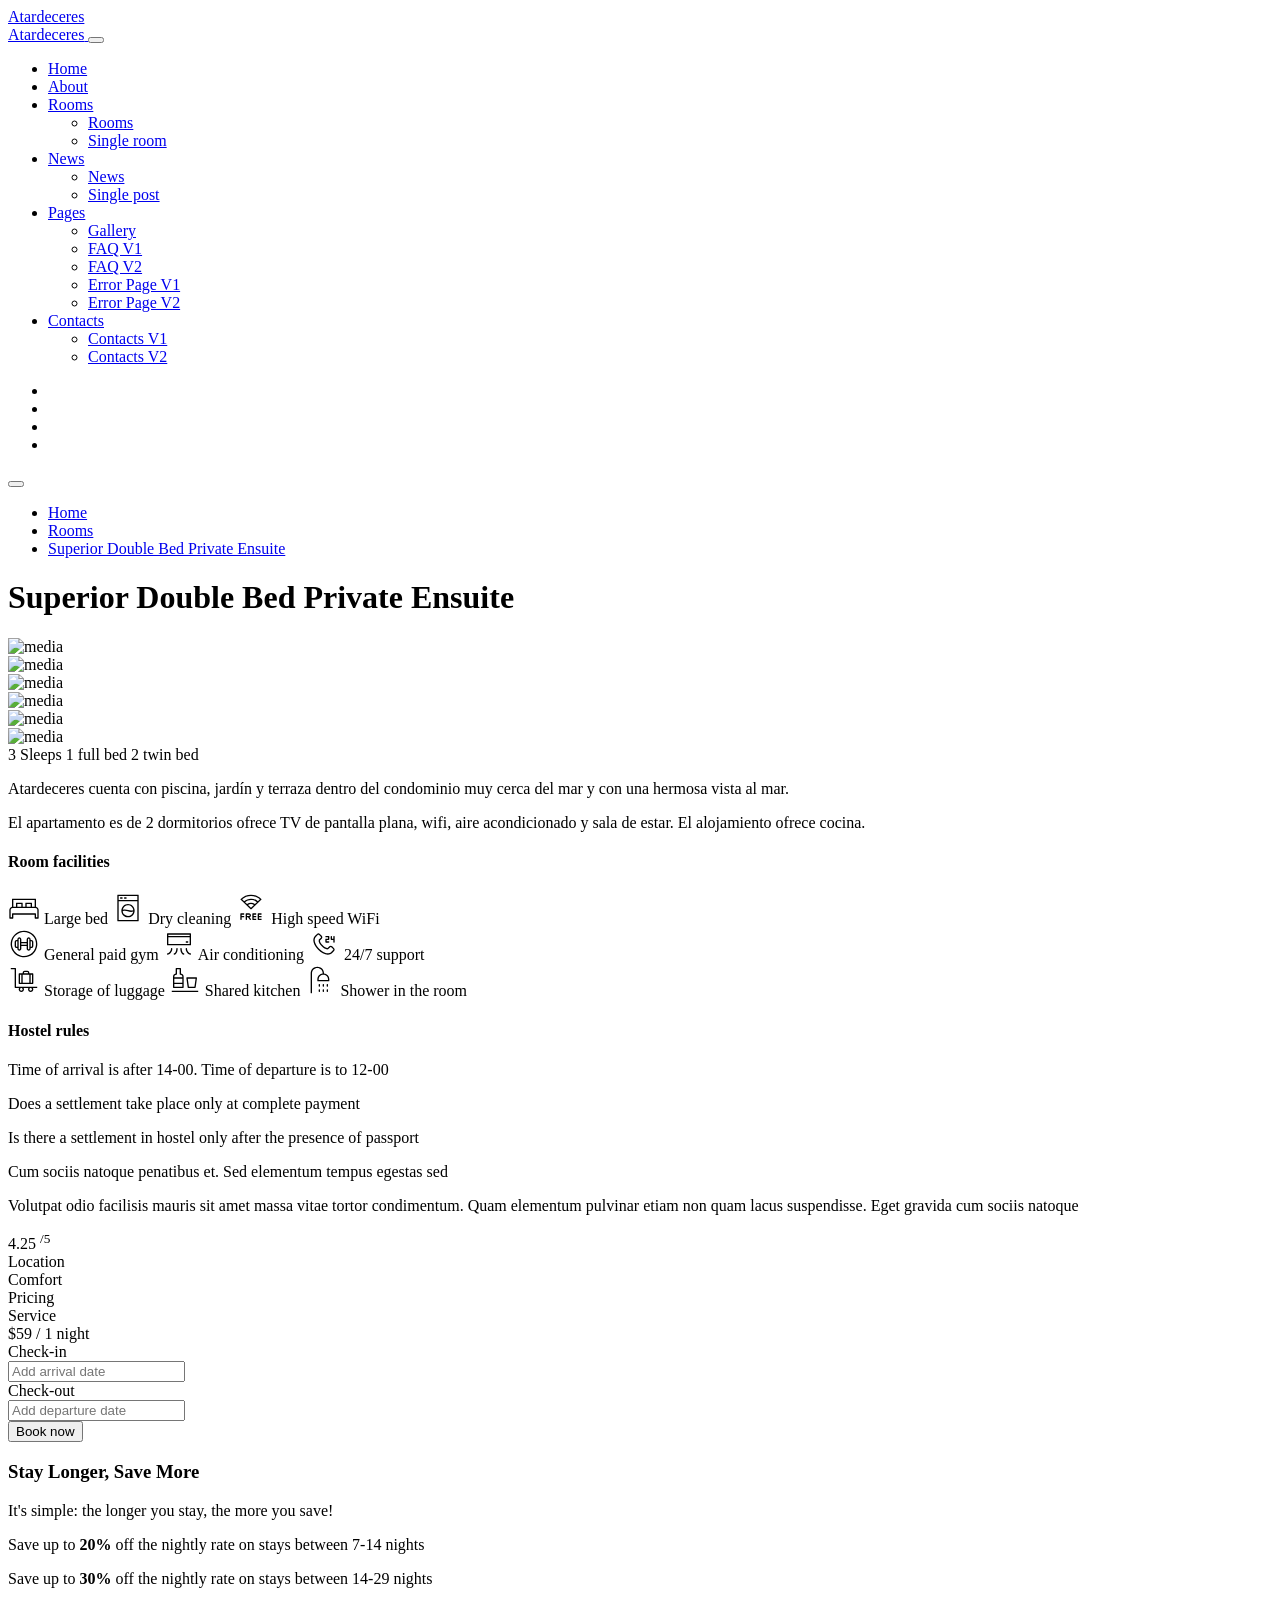
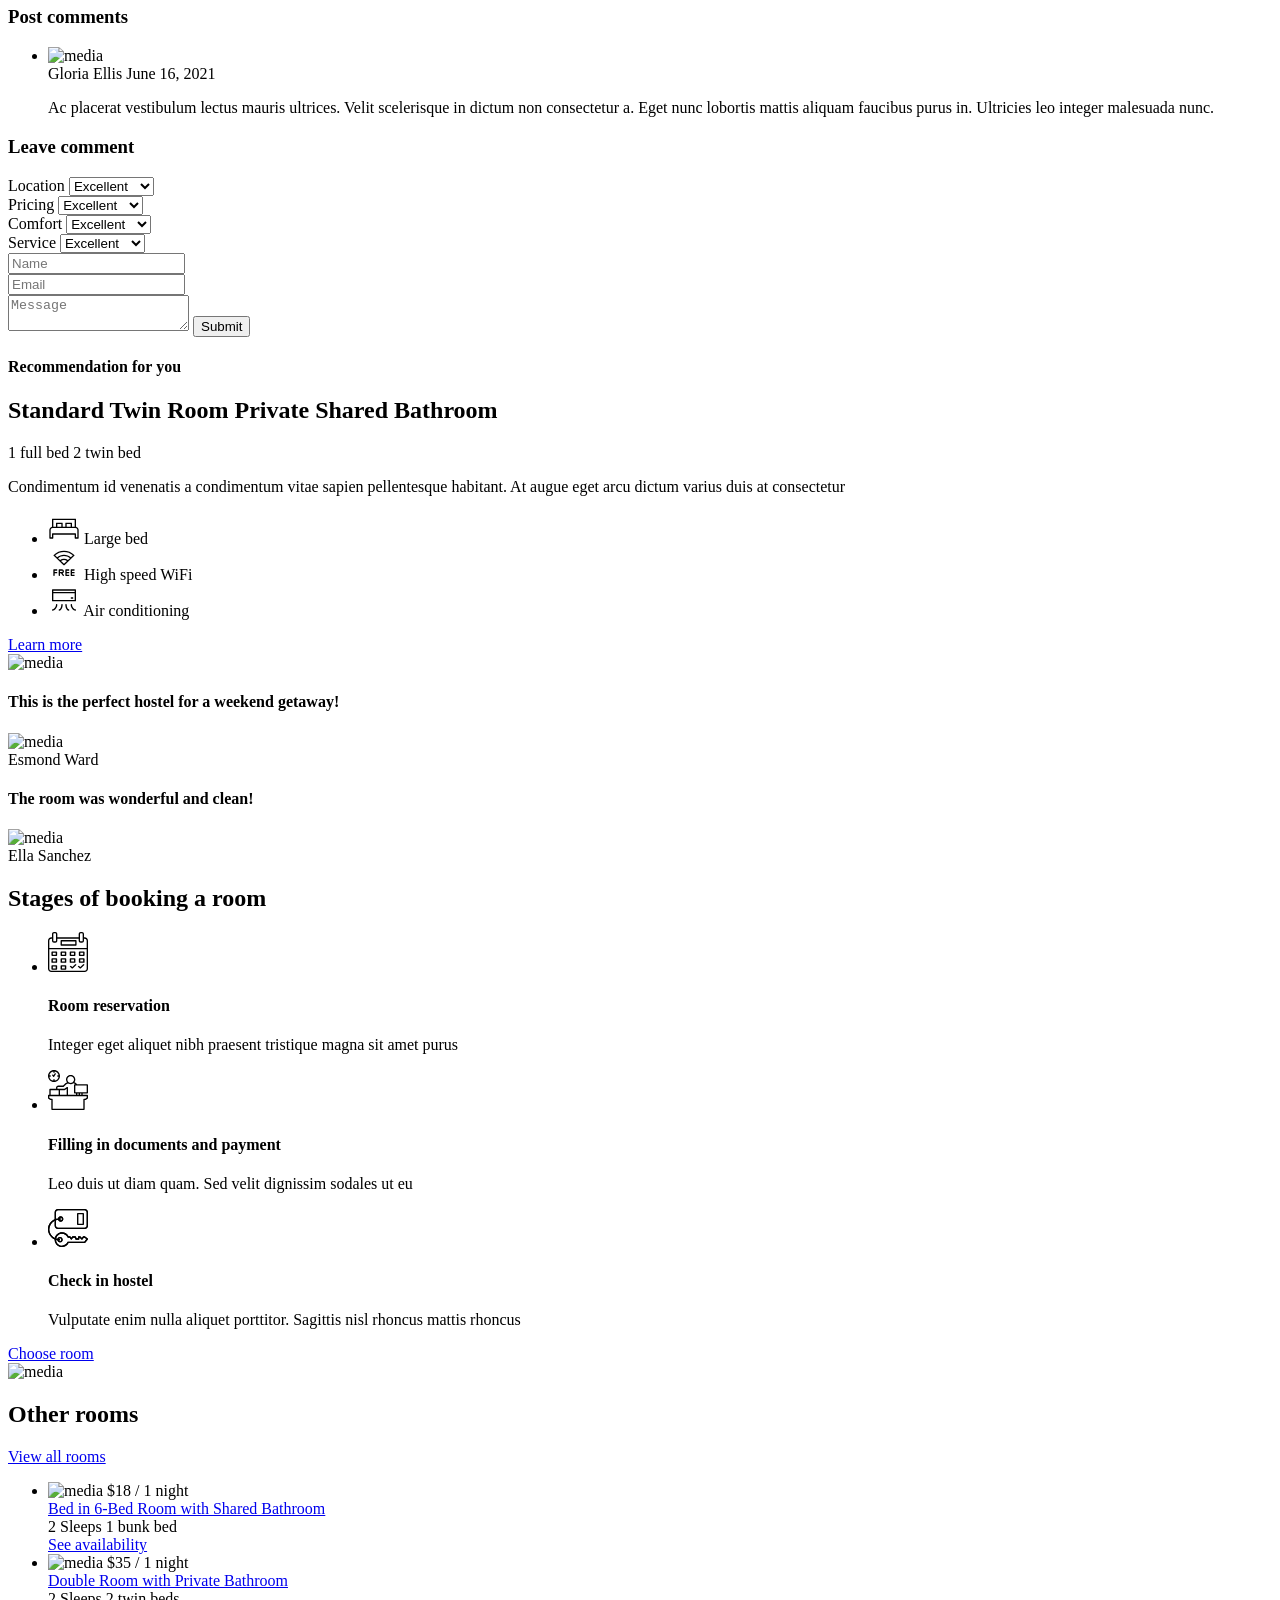
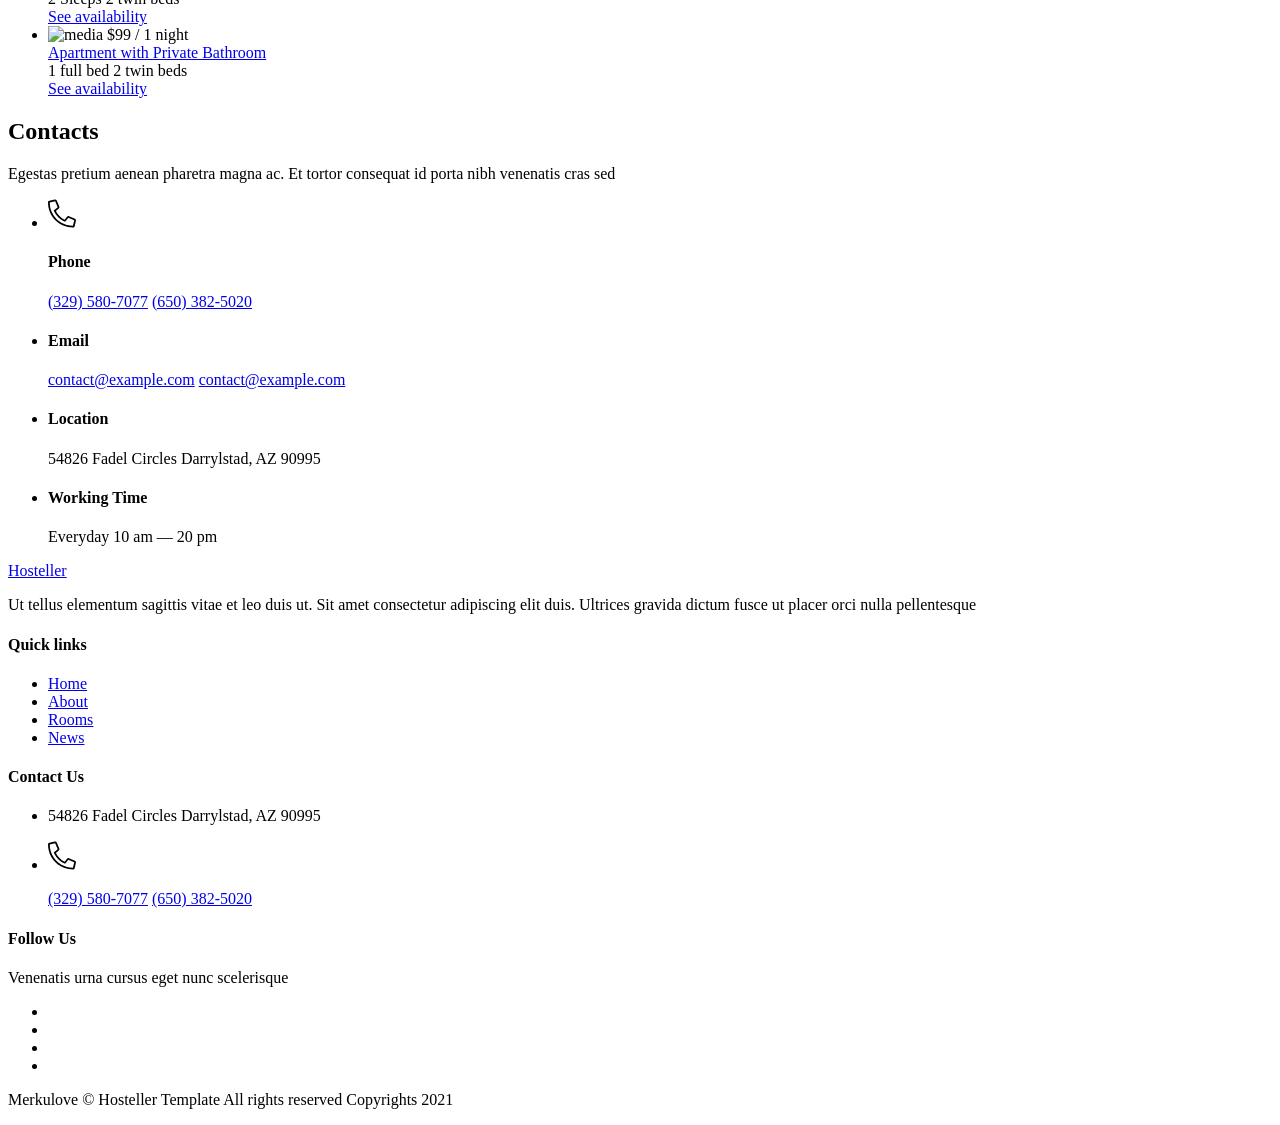
==== commit dee73d65: "Update room.html" ====
--- a/room.html
+++ b/room.html
@@ -1232,271 +1232,6 @@
                     </div>
                 </div>
             </section>
-            <div class="rating">
-                <div class="container">
-                    <ul class="rating_list d-flex flex-wrap">
-                        <li class="rating_list-item col-12 col-sm-6 col-xl-3" data-order="1" data-aos="zoom-in">
-                            <div class="main d-flex flex-column">
-                                <span class="main_rating">
-                                    <span class="level h2">8.3</span>
-                                    <sup class="h4">/10</sup>
-                                </span>
-                                <span class="main_reviews">1398 comments</span>
-                            </div>
-                            <div class="media">
-                                <svg width="193" height="32" viewBox="0 0 193 32" fill="none" xmlns="http://www.w3.org/2000/svg">
-                                    <path
-                                        fill-rule="evenodd"
-                                        clip-rule="evenodd"
-                                        d="M166.088 7.43665C166.124 7.39437 166.172 7.40318 166.219 7.40318C167.075 7.41727 167.934 7.3556 168.787 7.44723C169.634 7.53885 170.504 7.99872 170.726 9.01361C170.753 9.13343 170.796 9.24972 170.823 9.36953C170.851 9.49111 170.882 9.57392 171.025 9.42239C171.504 8.90966 172.004 8.41807 172.606 8.03925C173.425 7.52475 174.301 7.18469 175.274 7.05783C175.946 6.96973 176.611 6.98735 177.267 7.09131C178.937 7.35737 180.206 8.20311 180.996 9.69902C181.186 10.0585 181.204 10.0655 181.448 9.75012C182.138 8.85504 182.998 8.16787 184.027 7.68509C184.715 7.36265 185.437 7.16531 186.195 7.06135C186.889 6.96621 187.579 6.98735 188.26 7.08602C190.267 7.37322 191.715 8.38107 192.448 10.2963C192.738 11.054 192.875 11.8363 192.962 12.6327C192.966 12.6697 192.962 12.7102 193 12.7366C193 16.8227 193 20.9069 193 24.9929C192.142 24.9911 191.285 25.007 190.428 24.9823C189.735 24.9629 189.075 24.8114 188.599 24.2546C188.251 23.8511 188.097 23.3648 188.095 22.8468C188.082 20.1862 188.084 17.5257 188.082 14.8633C188.082 14.2061 188.054 13.5507 187.903 12.9076C187.724 12.1446 187.26 11.572 186.28 11.5191C184.801 11.4398 183.771 12.1411 182.996 13.2987C182.534 13.9876 182.306 14.7647 182.129 15.5628C181.993 16.1707 181.953 16.7839 181.953 17.4023C181.955 19.8462 181.95 22.2918 181.961 24.7356C181.961 24.9559 181.894 24.9982 181.686 24.9964C180.222 24.9876 178.76 24.9894 177.296 24.9964C177.102 24.9982 177.027 24.97 177.029 24.7497C177.038 21.3844 177.041 18.0208 177.032 14.6554C177.03 13.9788 176.975 13.3022 176.695 12.6662C176.294 11.7535 175.522 11.4504 174.588 11.5068C173.556 11.5685 172.814 12.1182 172.228 12.9023C171.695 13.6159 171.373 14.4211 171.168 15.2809C170.978 16.0826 170.912 16.8931 170.912 17.7142C170.918 20.0576 170.91 22.401 170.919 24.7462C170.919 24.9541 170.866 24.9999 170.659 24.9999C169.197 24.9911 167.733 24.9911 166.269 24.9999C166.073 25.0017 166 24.9665 166 24.7515C166.009 22.586 166.005 20.4206 166.007 18.2534C166.007 18.1776 165.987 18.0983 166.034 18.0261C166.066 18.056 166.065 18.0948 166.065 18.1336C166.065 20.3519 166.065 22.5702 166.061 24.7885C166.059 24.8202 166.111 24.7903 166.081 24.7938C166.073 24.7956 166.07 24.792 166.068 24.7832C166.061 24.7145 166.065 24.6458 166.065 24.5771C166.065 18.9564 166.065 13.3375 166.065 7.71681C166.065 7.6199 166.043 7.52475 166.088 7.43665Z"
-                                        fill="#0094D0"
-                                    />
-                                    <path
-                                        fill-rule="evenodd"
-                                        clip-rule="evenodd"
-                                        d="M78.4511 0C78.808 0.115261 79.1721 0.199906 79.5038 0.392608C80.5744 1.01574 81.1675 2.271 80.9584 3.49745C80.7511 4.71129 79.8066 5.69101 78.6098 5.93594C76.9407 6.27632 75.3689 5.22997 75.0517 3.51726C74.7471 1.87659 75.8213 0.367394 77.4201 0.0450238C77.4652 0.036019 77.5175 0.0450238 77.5481 0C77.8491 0 78.1501 0 78.4511 0Z"
-                                        fill="#00327C"
-                                    />
-                                    <path
-                                        fill-rule="evenodd"
-                                        clip-rule="evenodd"
-                                        d="M74 25C72.4448 24.9636 70.9343 25.0467 69.4272 24.955C68.5842 24.903 67.9442 24.4839 67.5004 23.7687C67.0152 22.9842 66.623 22.146 66.1895 21.3321C65.651 20.3242 65.1177 19.3146 64.5964 18.298C64.4484 18.0088 64.2265 17.8737 63.9237 17.8356C63.7069 17.8079 63.4884 17.7889 63.2682 17.7958C62.9207 17.8045 62.9637 17.7421 62.9637 18.0919C62.962 20.1372 62.9637 22.1824 62.9637 24.2276C62.9637 24.4181 62.9568 24.6086 62.9655 24.7974C62.9723 24.9394 62.9379 24.9965 62.7797 24.9948C61.2468 24.9879 59.7122 24.9896 58.1793 24.9948C58.0365 24.9948 57.9953 24.9532 58.0004 24.8164C58.009 24.5965 58.0039 24.3748 58.0039 24.1549C58.0039 16.5368 58.0039 8.91698 58.0039 1.2989C58.0039 0.959472 57.9695 1.00103 58.2894 1.0045C59.1875 1.01489 60.0872 0.971594 60.9836 1.0374C62.0158 1.1136 62.6317 1.57945 62.8622 2.47997C62.9396 2.78303 62.9586 3.09475 62.9586 3.40647C62.9603 6.66048 62.9603 9.91448 62.9603 13.1685C62.9603 13.4767 62.9603 13.4802 63.2786 13.4767C63.5349 13.4733 63.7912 13.4681 64.0476 13.449C64.4605 13.4179 64.7787 13.2464 65.0144 12.8758C66.0828 11.1873 67.1701 9.51098 68.247 7.8277C68.321 7.71167 68.3933 7.66144 68.5326 7.66318C70.2857 7.66837 72.037 7.66664 73.7901 7.66664C73.8262 7.66664 73.8606 7.6701 73.9329 7.67357C73.7936 7.88484 73.6714 8.07361 73.5475 8.25891C72.1437 10.3613 70.7382 12.4637 69.3326 14.566C69.1089 14.9003 68.8595 15.2155 68.5756 15.5012C68.5189 15.5583 68.4604 15.6016 68.5447 15.683C69.1898 16.3186 69.5356 17.1481 69.9296 17.9361C71.022 20.1198 72.3123 22.1859 73.5665 24.2761C73.7041 24.5012 73.8383 24.7281 74 25Z"
-                                        fill="#00327C"
-                                    />
-                                    <path
-                                        fill-rule="evenodd"
-                                        clip-rule="evenodd"
-                                        d="M89.0433 9.38376C89.3416 9.11115 89.604 8.82271 89.9077 8.57824C91.144 7.57926 92.5691 7.07976 94.1594 7.01117C95.2538 6.96368 96.332 7.06042 97.3671 7.44031C99.0186 8.04709 100.043 9.22723 100.571 10.8488C100.862 11.7458 100.976 12.6692 100.979 13.6066C100.985 15.244 100.979 16.8814 100.981 18.5189C100.985 20.5802 100.994 22.6414 100.999 24.7027C100.999 25.0369 101.035 24.9947 100.692 24.9912C99.8165 24.9806 98.9395 25.0228 98.0662 24.9613C96.704 24.8645 95.9007 24.0696 95.8432 22.7311C95.7875 21.4349 95.8253 20.1369 95.8217 18.8407C95.8163 17.3809 95.8271 15.9211 95.8181 14.4614C95.8163 14.0234 95.7768 13.5855 95.6635 13.1563C95.412 12.1978 94.7884 11.7317 93.7767 11.6983C91.7658 11.6332 89.9634 12.7677 89.365 15.0998C89.2194 15.6644 89.1493 16.2377 89.1475 16.8164C89.1421 19.4493 89.1421 22.0839 89.1493 24.7168C89.1493 24.9331 89.1062 25.0017 88.869 25C87.3307 24.9877 85.7925 24.9894 84.2524 24.9982C84.0511 25 84.0098 24.9419 84.0098 24.7537C84.0134 19.6339 84.0098 14.5141 84.008 9.39432C84.008 8.78402 84.0026 8.17372 84.0008 7.56519C84.0008 7.47197 83.9811 7.38403 84.1356 7.38931C85.0503 7.41569 85.9668 7.3383 86.8779 7.43152C87.8788 7.53529 88.7522 8.03302 88.9858 9.22372C88.9966 9.26944 89.0199 9.31693 89.0433 9.38376Z"
-                                        fill="#00327C"
-                                    />
-                                    <path
-                                        fill-rule="evenodd"
-                                        clip-rule="evenodd"
-                                        d="M144.054 11.9134C144.054 12.3226 144.048 12.7318 144.057 13.1409C144.061 13.2842 144.029 13.3395 143.866 13.3395C143.06 13.3326 142.253 13.3567 141.449 13.3308C140.582 13.3032 139.922 12.8681 139.672 11.9652C139.573 11.6112 139.25 11.4559 138.93 11.3454C137.245 10.7687 135.189 11.2987 134.042 12.6472C133.548 13.2273 133.23 13.8937 133.052 14.6326C132.856 15.4424 132.826 16.2538 132.99 17.0636C133.285 18.5156 134.09 19.605 135.47 20.2542C136.504 20.741 137.603 20.8688 138.722 20.6961C139.839 20.5218 140.836 20.0401 141.742 19.3771C142.132 19.0922 142.506 18.7935 142.823 18.4344C142.906 18.3395 142.949 18.3222 143.023 18.443C143.665 19.491 144.313 20.5356 144.959 21.5818C145.035 21.7044 144.999 21.7925 144.904 21.8978C144.302 22.5677 143.586 23.0995 142.815 23.5673C141.968 24.0818 141.053 24.4548 140.09 24.693C138.758 25.0228 137.406 25.0746 136.04 24.9071C134.589 24.7293 133.241 24.2804 132.02 23.5C130.416 22.4762 129.268 21.0881 128.598 19.3218C128.158 18.1651 127.966 16.9738 128.005 15.748C128.079 13.3619 128.912 11.278 130.671 9.59123C131.69 8.61402 132.893 7.93378 134.254 7.5056C135.247 7.1931 136.262 7.03599 137.302 7.00491C138.715 6.96348 140.088 7.18274 141.391 7.71796C142.352 8.11333 143.201 8.67272 143.709 9.61194C143.949 10.0539 144.064 10.5253 144.055 11.026C144.05 11.3212 144.055 11.6182 144.055 11.9134C144.055 11.9134 144.055 11.9134 144.054 11.9134Z"
-                                        fill="#0094D0"
-                                    />
-                                    <path
-                                        fill-rule="evenodd"
-                                        clip-rule="evenodd"
-                                        d="M76.0027 16.0045C76.0027 13.0773 76.0027 10.1502 76.0027 7.22119C76.0027 7.1169 75.9677 7.00003 76.1512 7.00363C77.0637 7.0288 77.9778 6.96047 78.8885 7.03959C80.0998 7.14567 80.8392 7.91342 80.9615 9.16304C80.9843 9.39139 80.9948 9.61794 80.9948 9.84809C80.9948 14.8124 80.993 19.7749 81 24.7392C81 24.946 80.9563 25.0018 80.75 25C79.2538 24.9892 77.7576 24.9892 76.2614 25C76.0499 25.0018 76.0149 24.937 76.0149 24.7374C76.0219 21.8247 76.0184 18.9137 76.0184 16.0009C76.0131 16.0045 76.0079 16.0045 76.0027 16.0045Z"
-                                        fill="#00327C"
-                                    />
-                                    <path
-                                        fill-rule="evenodd"
-                                        clip-rule="evenodd"
-                                        d="M124.998 24.9982C123.412 25.0558 121.996 23.6971 122 22.0001C122.005 20.312 123.398 19.0109 124.982 19.0001C126.626 18.9875 128.005 20.393 128 22.0091C127.996 23.6125 126.649 25.0522 124.998 24.9982Z"
-                                        fill="#0094D0"
-                                    />
-                                    <path
-                                        fill-rule="evenodd"
-                                        clip-rule="evenodd"
-                                        d="M119.963 24C119.908 23.8627 119.933 23.7219 119.933 23.5828C119.931 18.1774 119.933 12.7719 119.933 7.36644C119.933 7.04197 119.933 7.04376 119.553 7.04376C118.701 7.04376 117.85 7.04197 117 7.04197C117.076 6.97779 117.17 7.00632 117.255 7.00632C118.088 7.00453 118.922 7.00988 119.755 7.00097C119.935 6.99919 120.002 7.02949 120 7.20243C119.992 12.6935 119.992 18.1845 119.988 23.6737C119.988 23.7825 119.971 23.8912 119.963 24Z"
-                                        fill="#002F5F"
-                                    />
-                                    <path
-                                        fill-rule="evenodd"
-                                        clip-rule="evenodd"
-                                        d="M166.069 7C166.069 12.9837 166.069 18.9674 166.069 25C166.03 24.8732 166.043 24.7844 166.043 24.7011C166.042 22.5308 166.042 20.3605 166.042 18.1902C166.042 18.087 166.039 17.9837 166.038 17.8804C166.037 15.7337 166.036 13.5851 166.035 11.4384C166.035 10.0707 166.035 8.7029 166.037 7.33514C166.037 7.22283 166.011 7.09601 166.069 7Z"
-                                        fill="#0085A8"
-                                    />
-                                    <path
-                                        fill-rule="evenodd"
-                                        clip-rule="evenodd"
-                                        d="M13.9001 12.6181C13.7813 12.5564 13.6658 12.4898 13.5457 12.4206C13.4898 12.3884 13.4329 12.3556 13.3742 12.3225L13.4281 12.2764C13.531 12.1883 13.6207 12.1115 13.7118 12.0372C14.1079 11.7155 14.4845 11.3728 14.7971 10.9693C15.7368 9.75356 16.0974 8.37432 16.0139 6.86986C15.8931 4.70968 14.8682 3.0939 12.9444 2.03643C11.5943 1.29376 10.1164 1.02591 8.58872 1.012C6.5761 0.992865 4.56526 0.999822 2.55264 1.01026C1.73551 1.01548 1.06582 1.34942 0.54712 1.97207C0.259349 2.31645 0.122569 2.72518 0 3.14086V25C0.0338374 24.9993 0.0676747 24.9981 0.101623 24.9968H0.101671L0.101837 24.9968C0.153363 24.9949 0.205146 24.993 0.257573 24.993L2.3518 24.9933H2.35196C4.44568 24.9936 6.53891 24.9939 8.63313 24.9913C9.83928 24.9896 11.0241 24.8278 12.1681 24.4434C13.8503 23.8782 15.2394 22.932 16.1223 21.3823C16.998 19.8465 17.1917 18.196 16.8222 16.4915C16.4509 14.7766 15.5041 13.4547 13.9001 12.6181ZM5.00578 8.65107H5.0115C5.0115 8.4399 5.00985 8.22856 5.0082 8.01716V8.01714C5.00452 7.54713 5.00085 7.07679 5.01531 6.6073C5.04771 5.61612 5.53175 5.09976 6.57225 5.0492C7.58036 5.00046 8.59608 4.95171 9.60038 5.09434C10.8505 5.27127 11.6699 6.01331 11.9101 7.18505C12.1216 8.21415 11.9787 9.1909 11.2812 10.0395C10.7209 10.7201 9.93578 10.9837 9.05535 10.9927C8.32471 11.001 7.59406 10.9998 6.86305 10.9986C6.31472 10.9977 5.76619 10.9969 5.21731 11C5.03818 11.0018 4.99816 10.9494 5.00006 10.7869C5.00864 10.2535 5.00757 9.72007 5.0065 9.18589C5.00614 9.00771 5.00578 8.82945 5.00578 8.65107ZM9.12004 20.9847C9.99905 20.9642 10.7791 20.6275 11.3411 19.8289C12.1345 18.701 12.2234 16.7391 11.5424 15.5046C10.9552 14.4498 10.0511 14.0383 8.98416 14.0102C8.41148 13.996 7.83721 13.9996 7.263 14.0032C7.00461 14.0049 6.74624 14.0065 6.48803 14.0065C5.54862 14.0065 5.03699 14.5451 5.0135 15.6C5.00077 16.1831 5.00401 16.7671 5.00724 17.3508C5.00869 17.6133 5.01015 17.8758 5.01015 18.1381H5.00344C5.00344 18.3158 5.0035 18.4935 5.00357 18.6711C5.00384 19.3812 5.00411 20.0904 5.00008 20.7996C4.9984 20.9436 5.02189 20.996 5.16615 20.996C5.63431 20.994 6.10289 20.9958 6.57159 20.9975C7.42127 21.0008 8.27135 21.004 9.12004 20.9847Z"
-                                        fill="#00327C"
-                                    />
-                                    <path
-                                        fill-rule="evenodd"
-                                        clip-rule="evenodd"
-                                        d="M117.762 7.42207C118.102 7.42322 118.442 7.42437 118.782 7.4167C118.957 7.41316 119.018 7.46799 118.995 7.63954C118.991 7.67179 118.992 7.70492 118.993 7.73769C118.993 7.75164 118.994 7.76553 118.994 7.77926V23.9848C118.994 24.0083 118.994 24.0317 118.993 24.055C118.993 24.1247 118.992 24.194 118.997 24.2642C118.891 26.2627 118.241 28.0295 116.822 29.4532C115.675 30.6046 114.27 31.2784 112.723 31.6693C112.14 31.8161 111.547 31.9186 110.946 31.9611C110.938 31.9614 110.931 31.9613 110.923 31.9613C110.886 31.9609 110.848 31.9606 110.823 32H108.946C108.802 31.9783 108.658 31.958 108.514 31.9376C108.246 31.8998 107.979 31.862 107.713 31.8161C106.286 31.5702 104.924 31.1228 103.647 30.4224C103.503 30.3428 103.472 30.2792 103.534 30.1235C103.734 29.6236 103.93 29.1205 104.126 28.6175C104.224 28.366 104.322 28.1144 104.42 27.8633C104.446 27.797 104.477 27.7332 104.508 27.6698C104.514 27.657 104.52 27.6443 104.526 27.6316C104.915 26.8322 105.485 26.5563 106.331 26.8074C106.478 26.8509 106.625 26.896 106.771 26.9411C107.316 27.1086 107.86 27.276 108.425 27.361C109.714 27.5538 110.995 27.5821 112.214 27.0161C113.335 26.4944 113.9 25.5659 114.03 24.342C114.063 24.029 114.079 23.7142 114.054 23.4029C114.007 23.3791 113.982 23.4029 113.959 23.4237C113.955 23.4276 113.951 23.4314 113.947 23.4348C112.908 24.3137 111.69 24.6904 110.364 24.7541C108.347 24.8514 106.516 24.3385 104.952 22.9979C103.696 21.9226 102.884 20.5449 102.448 18.9496C101.805 16.601 101.828 14.2505 102.686 11.962C103.73 9.17467 105.72 7.50159 108.646 7.09128C110.326 6.85429 111.957 7.06122 113.469 7.91898C113.863 8.14182 114.216 8.42479 114.56 8.7396C114.94 7.90306 115.566 7.45384 116.474 7.43969C116.63 7.4096 116.786 7.41418 116.942 7.41876C117.006 7.42064 117.07 7.42252 117.135 7.42201C117.344 7.42066 117.553 7.42137 117.762 7.42207ZM110.772 19.9995C112.133 19.9816 113.167 19.2172 113.636 17.8894C113.914 17.1017 113.99 16.2835 114 15.5065C113.995 14.8462 113.955 14.2433 113.816 13.6512C113.589 12.6841 113.155 11.864 112.267 11.3921C111.624 11.0512 110.928 10.9794 110.222 11.0046C108.876 11.0512 107.914 11.7169 107.417 13.0304C106.864 14.4927 106.881 15.982 107.35 17.4642C107.886 19.1562 109.07 20.0229 110.772 19.9995Z"
-                                        fill="#00327C"
-                                    />
-                                    <path
-                                        fill-rule="evenodd"
-                                        clip-rule="evenodd"
-                                        d="M162.948 11.5838C163.298 12.2464 163.568 12.9421 163.732 13.6707C163.957 14.6803 164.059 15.7056 163.966 16.7464C163.902 17.4525 163.79 18.1412 163.591 18.8212C163.283 19.8673 162.796 20.8162 162.131 21.6731C161.187 22.8857 159.992 23.767 158.575 24.3273C157.117 24.905 155.593 25.0993 154.033 24.9536C152.463 24.8061 151.002 24.3221 149.695 23.4218C148.486 22.5908 147.559 21.5049 146.916 20.1778C146.483 19.2826 146.208 18.3407 146.079 17.3484C146.022 16.9131 146.012 16.4827 146.002 16.0477L146.001 16.0057C145.974 14.198 146.416 12.5153 147.373 10.9853C148.225 9.62694 149.391 8.61384 150.823 7.91299C151.666 7.50185 152.555 7.2347 153.478 7.10459C154.336 6.98316 155.199 6.96581 156.069 7.06122C157.349 7.20174 158.551 7.55737 159.667 8.19229C161.085 8.99895 162.179 10.1318 162.948 11.5838ZM158.125 19.2854C158.759 18.3144 158.993 17.2086 158.994 15.855C159.026 15.3194 158.925 14.6217 158.704 13.964C158.134 12.288 157.081 11.2222 155.421 11.0291C154.262 10.8943 153.218 11.2222 152.36 12.1204C151.404 13.1205 151.054 14.4122 151.005 15.8167C150.97 16.7732 151.128 17.7023 151.508 18.5731C151.91 19.5003 152.522 20.2127 153.371 20.6298C154.212 21.0416 155.098 21.0962 155.996 20.8612C156.885 20.628 157.594 20.0997 158.125 19.2854Z"
-                                        fill="#0094D0"
-                                    />
-                                    <path
-                                        fill-rule="evenodd"
-                                        clip-rule="evenodd"
-                                        d="M43.9343 7.51265C46.4145 6.71131 48.8775 6.83273 51.2255 7.99483C53.6817 9.20898 55.1812 11.2262 55.76 13.9233C56.222 16.0776 56.0314 18.1815 55.0626 20.1657C53.8672 22.6148 51.8919 24.0996 49.2795 24.7396C48.522 24.9252 47.7525 25.005 46.9727 24.9998C44.9219 24.9859 43.0325 24.4534 41.3819 23.189C39.6574 21.8673 38.62 20.105 38.2026 17.9733C37.8402 16.1296 37.9519 14.3084 38.6355 12.5479C39.6128 10.0294 41.3922 8.33479 43.9343 7.51265ZM50.0218 19.4506C50.7449 18.4554 50.992 17.282 50.9985 16.0303C51.0101 15.4518 50.9541 14.8806 50.8042 14.3275C50.315 12.5119 49.2889 11.3148 47.5414 11.0474C45.9717 10.8073 44.5717 11.484 43.7383 12.9794C42.984 14.3312 42.8571 15.8139 43.1355 17.3384C43.5258 19.4706 44.9324 20.9114 46.7755 20.9951C48.0832 21.0533 49.1917 20.5949 50.0218 19.4506Z"
-                                        fill="#00327C"
-                                    />
-                                    <path
-                                        fill-rule="evenodd"
-                                        clip-rule="evenodd"
-                                        d="M24.6401 7.29891C26.9164 6.75058 29.1548 6.93972 31.266 8.00687C33.752 9.26489 35.2443 11.3176 35.7911 14.0558C36.2002 16.1016 36.0214 18.104 35.1395 20.0058C34.0254 22.409 32.1532 23.9256 29.6396 24.6474C28.7731 24.8973 27.8843 25.0049 26.98 24.9997C24.6521 24.9788 22.5546 24.3108 20.8079 22.7109C19.2864 21.3193 18.4199 19.5685 18.1207 17.5262C17.8491 15.673 18.021 13.8649 18.7878 12.1488C19.9414 9.56334 21.9271 7.95308 24.6401 7.29891ZM27.3429 20.9808C28.6808 20.8498 29.7146 20.1532 30.3507 18.8456C31.1248 17.2578 31.1873 15.5773 30.6416 13.8967C30.1189 12.2835 29.0818 11.2741 27.5204 11.0468C26.1364 10.8449 24.9366 11.2905 24.0277 12.5054C23.2716 13.5148 23.007 14.7115 23.002 15.9956C22.9938 16.3157 23.0102 16.634 23.0579 16.9504C23.0611 16.9716 23.0643 16.9927 23.0675 17.0139C23.0904 17.1655 23.1133 17.3169 23.145 17.4669C23.6052 19.6713 25.1831 21.1899 27.3429 20.9808Z"
-                                        fill="#00327C"
-                                    />
-                                </svg>
-                            </div>
-                        </li>
-                        <li class="rating_list-item col-12 col-sm-6 col-xl-3" data-order="2" data-aos="zoom-in">
-                            <div class="main d-flex flex-column">
-                                <span class="main_rating">
-                                    <span class="level h2">4.6</span>
-                                    <sup class="h4">/5</sup>
-                                </span>
-                                <span class="main_reviews">460 notes</span>
-                            </div>
-                            <div class="media">
-                                <svg width="214" height="30" viewBox="0 0 214 30" fill="none" xmlns="http://www.w3.org/2000/svg">
-                                    <path
-                                        fill-rule="evenodd"
-                                        clip-rule="evenodd"
-                                        d="M6.89014 5.36132C10.8566 4.84764 22.1106 4.49395 19.027 20.8106L22.5244 20.5251C20.9927 10.4679 24.197 5.33943 34.2164 4.84764C17.5986 -4.38605 8.13648 5.19964 6.89014 5.36132Z"
-                                        fill="#FAC415"
-                                    />
-                                    <path
-                                        fill-rule="evenodd"
-                                        clip-rule="evenodd"
-                                        d="M22.3607 18.227C23.7388 21.9685 27.315 24.4679 31.2907 24.4679C36.5127 24.4679 40.8107 20.1555 40.8107 14.9159C40.8107 9.67546 36.5127 5.36304 31.2907 5.36304C30.1644 5.36304 29.0481 5.56346 27.9914 5.95504C23.0934 7.7723 20.552 13.3108 22.3607 18.227Z"
-                                        fill="white"
-                                    />
-                                    <path
-                                        d="M10.1862 24.4316C15.4449 24.4316 19.7079 20.1543 19.7079 14.8779C19.7079 9.60155 15.4449 5.32422 10.1862 5.32422C4.92756 5.32422 0.664551 9.60155 0.664551 14.8779C0.664551 20.1543 4.92756 24.4316 10.1862 24.4316Z"
-                                        fill="white"
-                                    />
-                                    <path
-                                        d="M10.0495 16.5503C11.0215 16.5503 11.8095 15.7597 11.8095 14.7845C11.8095 13.8092 11.0215 13.0186 10.0495 13.0186C9.07752 13.0186 8.28955 13.8092 8.28955 14.7845C8.28955 15.7597 9.07752 16.5503 10.0495 16.5503Z"
-                                        fill="#EE6946"
-                                    />
-                                    <path
-                                        d="M31.2684 16.5496C32.24 16.5496 33.0276 15.7594 33.0276 14.7846C33.0276 13.8098 32.24 13.0195 31.2684 13.0195C30.2969 13.0195 29.5093 13.8098 29.5093 14.7846C29.5093 15.7594 30.2969 16.5496 31.2684 16.5496Z"
-                                        fill="#00AF87"
-                                    />
-                                    <path
-                                        fill-rule="evenodd"
-                                        clip-rule="evenodd"
-                                        d="M39.7895 8.58645C40.2326 7.05971 40.9368 5.62224 41.8717 4.33887L34.8058 4.33297C30.5808 1.67866 25.676 0.312761 20.6924 0.402025C15.5861 0.292551 10.5563 1.67613 6.21971 4.3835L-0.410645 4.38687C0.515927 5.66097 1.21673 7.08581 1.66155 8.59824C0.32457 10.4206 -0.397216 12.626 -0.397216 14.8896C-0.397216 20.7119 4.37748 25.5027 10.1803 25.5027C13.3922 25.5027 16.4355 24.034 18.4414 21.5161L20.6949 24.9014L22.9702 21.4875C24.9752 24.0559 28.0521 25.5582 31.3034 25.5582C37.1105 25.5582 41.8894 20.7633 41.8894 14.9368C41.8894 12.6488 41.1525 10.4206 39.7895 8.58645ZM30.9535 4.3035C25.5745 4.46013 21.1338 8.72118 20.7368 14.1056C20.3365 8.66897 15.8304 4.37845 10.3985 4.26224C13.6591 2.90308 17.1615 2.22013 20.6924 2.25381C24.2182 2.20076 27.7163 2.89887 30.9535 4.3035ZM10.1862 23.3561H10.1853C5.54912 23.3561 1.73457 19.5288 1.73457 14.877C1.73457 10.2243 5.54912 6.39697 10.1853 6.39697C14.8216 6.39697 18.6369 10.2243 18.6369 14.877V14.8787C18.6311 19.5279 14.8199 23.3511 10.1862 23.3561ZM34.2183 22.8753C29.8691 24.4837 24.9702 22.2193 23.3621 17.8563V17.8538C23.0172 16.914 22.8401 15.9212 22.8401 14.9199C22.8401 10.2673 26.6555 6.43992 31.2917 6.43992C35.9287 6.43992 39.7433 10.2673 39.7433 14.9199C39.7433 18.4627 37.5309 21.6483 34.2183 22.8753ZM10.0561 9.53718H10.0485C7.17902 9.53718 4.81894 11.906 4.81894 14.7843C4.81894 17.6635 7.17902 20.0315 10.0485 20.0315C12.9172 20.0315 15.2781 17.6635 15.2781 14.7843V14.7835C15.2731 11.9102 12.9197 9.5456 10.0561 9.53718ZM10.0561 18.2243H10.0494C8.16853 18.2243 6.62005 16.6715 6.62005 14.7843C6.62005 12.8972 8.16853 11.3443 10.0494 11.3443C11.9294 11.3443 13.477 12.8972 13.4779 14.7835C13.4737 16.6673 11.9327 18.2159 10.0561 18.2243ZM31.2682 9.53718H31.2657C28.3962 9.53718 26.0361 11.906 26.0361 14.7843C26.0361 17.6635 28.3962 20.0315 31.2657 20.0315C34.1344 20.0315 36.4953 17.6635 36.4953 14.7843V14.7835C36.4911 11.9077 34.1344 9.54224 31.2682 9.53718ZM31.2682 18.2243H31.2665C29.3857 18.2243 27.838 16.6715 27.838 14.7843C27.838 12.8972 29.3857 11.3443 31.2665 11.3443C33.1474 11.3443 34.695 12.8972 34.6958 14.7835C34.6933 16.6698 33.1474 18.221 31.2682 18.2243Z"
-                                        fill="black"
-                                    />
-                                    <path
-                                        fill-rule="evenodd"
-                                        clip-rule="evenodd"
-                                        d="M149.762 3.13982C149.762 4.26151 150.682 5.18361 151.8 5.18361C152.918 5.18361 153.838 4.26066 153.838 3.13898C153.838 2.01645 152.918 1.09351 151.8 1.09351C150.682 1.09519 149.762 2.01814 149.762 3.13982Z"
-                                        fill="#00AF87"
-                                    />
-                                    <path
-                                        fill-rule="evenodd"
-                                        clip-rule="evenodd"
-                                        d="M52.9405 2.99841L49.8527 4.0662V8.11336H46.4268V10.8266H49.7537V19.5365C49.7537 23.683 51.1628 25.3723 54.614 25.3723C55.4759 25.3748 56.3345 25.262 57.1671 25.0355L57.3022 24.9993L57.2636 22.1891L57.0261 22.2725C56.5091 22.4797 55.961 22.6001 55.4054 22.6287C53.7848 22.6287 53.1813 21.7091 53.1813 19.2393V10.8266H57.1352V8.11336H53.1813V2.91504L52.9405 2.99841ZM63.6279 10.8611V8.11336H60.4965V25.0759H63.9233V16.5614C63.9233 12.99 65.4164 11.0237 68.1265 11.0237C68.5445 11.0279 68.9607 11.0927 69.3602 11.2157L69.5852 11.2797L69.696 7.92893L68.223 7.81525C66.2289 7.82704 64.4219 9.02535 63.6279 10.8611ZM88.0914 7.71588C85.7901 7.6982 83.6424 8.89736 82.443 10.8679V8.11336H79.3108V31.987H82.7393V22.7298C83.9403 24.4131 85.9 25.3917 87.9622 25.3378C92.2962 25.3378 95.0961 21.7765 95.0961 16.2632C95.0961 11.1508 92.282 7.71588 88.0914 7.71588ZM87.138 22.5614C84.4263 22.5614 82.7393 20.2371 82.7393 16.494C82.7393 12.8898 84.5186 10.5605 87.2706 10.5605C89.9211 10.5605 91.5031 12.766 91.5031 16.4628C91.5031 20.2245 89.8304 22.5614 87.138 22.5614Z"
-                                        fill="black"
-                                    />
-                                    <path
-                                        fill-rule="evenodd"
-                                        clip-rule="evenodd"
-                                        d="M105.11 7.71581C103.172 7.68213 101.251 8.09644 99.4972 8.92507L99.3906 8.97476L99.4293 11.9103L99.6961 11.7604C101.063 10.9259 102.622 10.456 104.221 10.3954C106.702 10.3954 108.125 11.8236 108.125 14.3137V14.4594H106.166C100.523 14.4594 97.4175 16.5099 97.4175 20.232C97.4175 23.219 99.6575 25.3066 102.869 25.3066C105.028 25.3874 107.089 24.3786 108.355 22.6228V25.0758H111.455V14.8072C111.455 10.1015 109.322 7.71581 105.11 7.71581ZM108.125 17.9162C108.125 20.84 106.374 22.7255 103.659 22.7255L103.462 22.7331C102.025 22.7331 100.843 21.5474 100.843 20.1057L100.843 20.0644C100.843 18.0072 102.803 16.8754 106.363 16.8754H108.125V17.9162ZM126.018 0.013916V10.4156C124.829 8.67244 122.834 7.65265 120.729 7.71581C116.541 7.71581 113.728 11.1777 113.728 16.3289C113.728 21.6341 116.579 25.3377 120.664 25.3377C122.97 25.3958 125.132 24.1781 126.281 22.1714V25.0758H129.446V0.013916H126.018V0.013916ZM121.555 22.4939C118.943 22.4939 117.32 20.2084 117.32 16.5276C117.32 12.8426 118.957 10.4619 121.488 10.4619C124.325 10.4619 126.018 12.7297 126.018 16.5276C126.018 20.1529 124.265 22.4939 121.555 22.4939ZM144.765 8.11329L139.901 17.9028L135.41 8.11329H131.546L139.832 25.0758L148.344 8.11329H144.765ZM153.339 8.11329H150.091V25.0758H153.521V8.11329H153.339ZM157.54 12.4619C157.54 14.8501 159.175 16.1057 162.189 17.5828C164.092 18.5217 165.087 19.0733 165.087 20.3962C165.087 21.7495 163.863 22.6287 161.972 22.6287C160.473 22.5891 159.003 22.211 157.67 21.5204L157.418 21.3983L157.304 24.387L157.424 24.4358C158.831 24.9916 160.329 25.2754 161.841 25.2737C166.033 25.2737 168.743 23.2687 168.743 20.1647C168.743 17.576 167.027 16.2657 164.058 14.8737C161.88 13.8505 160.969 13.2484 160.969 12.1638C160.969 11.1289 161.982 10.4619 163.553 10.4619C164.975 10.4628 166.379 10.7844 167.661 11.4034L167.906 11.5204L168.061 8.59076L167.923 8.54865C166.57 8.13771 165.165 7.92465 163.751 7.91371C160.036 7.91371 157.54 9.74108 157.54 12.4619ZM179.435 7.71581C174.283 7.71581 171.082 11.1179 171.082 16.5941C171.082 22.0712 174.283 25.4733 179.435 25.4733C184.608 25.4733 187.824 22.0712 187.824 16.5941C187.824 11.1179 184.608 7.71581 179.435 7.71581ZM179.468 22.6615C176.623 22.6615 174.707 20.2084 174.707 16.5613C174.707 12.8939 176.623 10.4291 179.468 10.4291C182.362 10.4291 184.231 12.8341 184.231 16.5613C184.231 20.2666 182.362 22.6615 179.468 22.6615ZM194.149 10.8611V8.11329H191.018V25.0758H194.445V16.5613C194.445 12.9899 195.94 11.0236 198.647 11.0236C199.065 11.0278 199.481 11.0918 199.881 11.2156L200.107 11.2796L200.218 7.92886L198.745 7.81518C196.751 7.82781 194.943 9.02529 194.149 10.8611Z"
-                                        fill="#00AF87"
-                                    />
-                                    <path
-                                        fill-rule="evenodd"
-                                        clip-rule="evenodd"
-                                        d="M75.8066 8.1133H72.5577V25.0758H75.9879V8.1133H75.8066ZM72.2271 3.13982C72.2279 4.26235 73.1477 5.1853 74.2665 5.1853C75.3853 5.1853 76.3051 4.26151 76.3051 3.13898C76.3051 2.0173 75.3853 1.09351 74.2665 1.09351C73.1486 1.09519 72.2287 2.01814 72.2271 3.13982Z"
-                                        fill="black"
-                                    />
-                                    <path
-                                        fill-rule="evenodd"
-                                        clip-rule="evenodd"
-                                        d="M208.554 5.71578C209.113 6.28926 209.422 7.06315 209.411 7.86484C209.423 8.68673 209.094 9.47747 208.503 10.0459C207.928 10.6135 207.153 10.9343 206.346 10.9402C205.524 10.9402 204.737 10.6017 204.171 10.0038C203.609 9.43536 203.292 8.66652 203.291 7.86484C203.293 7.03368 203.628 6.23789 204.22 5.65599C204.784 5.09347 205.55 4.78021 206.346 4.78778C207.177 4.77852 207.977 5.11452 208.554 5.71578ZM204.608 6.05263C204.125 6.53094 203.854 7.18442 203.854 7.86484C203.865 9.2341 204.981 10.3592 206.346 10.3743C207.008 10.3735 207.644 10.1133 208.118 9.6501C209.085 8.68084 209.099 7.0901 208.151 6.10315C207.682 5.61473 207.032 5.34021 206.356 5.34442C205.702 5.33431 205.071 5.59031 204.608 6.05263ZM206.404 6.11073C207.37 6.11073 207.858 6.45768 207.858 7.08842C207.863 7.52126 207.564 7.90273 207.144 7.99957L207.89 9.48084H206.876L206.246 8.14273H205.975V9.48084H205.053V6.11073H206.404ZM205.975 7.59452H206.305C206.708 7.59452 206.909 7.45052 206.909 7.15663C206.909 6.82821 206.699 6.69347 206.255 6.69347H205.975V7.59452Z"
-                                        fill="#00AF87"
-                                        fill-opacity="0.5"
-                                    />
-                                </svg>
-                            </div>
-                        </li>
-                        <li class="rating_list-item col-12 col-sm-6 col-xl-3" data-order="3" data-aos="zoom-in">
-                            <div class="main d-flex flex-column">
-                                <span class="main_rating">
-                                    <span class="level h2">4.9</span>
-                                    <sup class="h4">/5</sup>
-                                </span>
-                                <span class="main_reviews">2389 notes</span>
-                            </div>
-                            <div class="media">
-                                <svg width="98" height="32" viewBox="0 0 98 32" fill="none" xmlns="http://www.w3.org/2000/svg">
-                                    <path
-                                        d="M94.5141 19.5423L97.2244 21.3491C96.3448 22.6448 94.2407 24.8677 90.6033 24.8677C86.0862 24.8677 82.7222 21.3729 82.7222 16.9271C82.7222 12.1961 86.1219 8.98657 90.2229 8.98657C94.3477 8.98657 96.3685 12.2674 97.0223 14.0386L97.3789 14.942L86.7519 19.3402C87.5602 20.9331 88.8202 21.7414 90.6033 21.7414C92.3864 21.7414 93.6226 20.8618 94.5141 19.5423ZM86.1813 16.6775L93.2779 13.7295C92.8856 12.7429 91.7207 12.0416 90.3299 12.0416C88.5587 12.0416 86.0981 13.6106 86.1813 16.6775Z"
-                                        fill="#FF302F"
-                                    />
-                                    <path d="M77.5991 0.891602H81.0226V24.1427H77.5991V0.891602Z" fill="#20B15A" />
-                                    <path
-                                        d="M72.2024 9.60487H75.507V23.7267C75.507 29.587 72.0478 32.0001 67.9587 32.0001C64.1073 32.0001 61.7893 29.4087 60.9215 27.3047L63.9527 26.0447C64.4995 27.3404 65.819 28.8738 67.9587 28.8738C70.5857 28.8738 72.2024 27.2453 72.2024 24.2022V23.061H72.0835C71.2989 24.012 69.8012 24.8679 67.8992 24.8679C63.9289 24.8679 60.2915 21.4087 60.2915 16.9511C60.2915 12.4697 63.9289 8.97485 67.8992 8.97485C69.7893 8.97485 71.2989 9.81884 72.0835 10.746H72.2024V9.60487ZM72.4401 16.9511C72.4401 14.1457 70.5738 12.1012 68.1964 12.1012C65.7952 12.1012 63.7744 14.1457 63.7744 16.9511C63.7744 19.7208 65.7952 21.7297 68.1964 21.7297C70.5738 21.7416 72.4401 19.7208 72.4401 16.9511Z"
-                                        fill="#3686F7"
-                                    />
-                                    <path
-                                        d="M41.4978 16.8914C41.4978 21.4679 37.9317 24.832 33.5573 24.832C29.1828 24.832 25.6167 21.4561 25.6167 16.8914C25.6167 12.2911 29.1828 8.93896 33.5573 8.93896C37.9317 8.93896 41.4978 12.2911 41.4978 16.8914ZM38.0268 16.8914C38.0268 14.0385 35.9585 12.0772 33.5573 12.0772C31.1561 12.0772 29.0877 14.0385 29.0877 16.8914C29.0877 19.7205 31.1561 21.7057 33.5573 21.7057C35.9585 21.7057 38.0268 19.7205 38.0268 16.8914Z"
-                                        fill="#FF302F"
-                                    />
-                                    <path
-                                        d="M58.8411 16.9271C58.8411 21.5037 55.275 24.8677 50.9005 24.8677C46.5261 24.8677 42.96 21.5037 42.96 16.9271C42.96 12.3268 46.5261 8.98657 50.9005 8.98657C55.275 8.98657 58.8411 12.315 58.8411 16.9271ZM55.3582 16.9271C55.3582 14.0742 53.2898 12.1129 50.8886 12.1129C48.4874 12.1129 46.4191 14.0742 46.4191 16.9271C46.4191 19.7563 48.4874 21.7414 50.8886 21.7414C53.3017 21.7414 55.3582 19.7444 55.3582 16.9271Z"
-                                        fill="#FFBA40"
-                                    />
-                                    <path
-                                        d="M12.5646 21.3848C7.58395 21.3848 3.68499 17.367 3.68499 12.3863C3.68499 7.40565 7.58395 3.38782 12.5646 3.38782C15.2511 3.38782 17.2125 4.44577 18.6627 5.80089L21.052 3.41159C19.0312 1.474 16.3328 0 12.5646 0C5.74146 0 0 5.56315 0 12.3863C0 19.2095 5.74146 24.7727 12.5646 24.7727C16.2496 24.7727 19.0312 23.5602 21.2065 21.3016C23.4413 19.0669 24.1308 15.9287 24.1308 13.3848C24.1308 12.5884 24.0357 11.7682 23.9287 11.162H12.5646V14.4666H20.6597C20.422 16.5349 19.7682 17.9495 18.8053 18.9123C17.6404 20.0892 15.7979 21.3848 12.5646 21.3848Z"
-                                        fill="#3686F7"
-                                    />
-                                </svg>
-                            </div>
-                        </li>
-                        <li class="rating_list-item col-12 col-sm-6 col-xl-3" data-order="4" data-aos="zoom-in">
-                            <div class="main d-flex flex-column">
-                                <span class="main_rating">
-                                    <span class="level h2">98%</span>
-                                </span>
-                                <span class="main_reviews">2389 recommendations</span>
-                            </div>
-                            <div class="media">
-                                <svg width="242" height="47" viewBox="0 0 242 47" fill="none" xmlns="http://www.w3.org/2000/svg">
-                                    <path
-                                        fill-rule="evenodd"
-                                        clip-rule="evenodd"
-                                        d="M0.734694 6.42905C1.38776 6.42905 1.91837 6.93412 1.91837 7.55574L2 23.5625C2 23.7956 2.20408 23.9899 2.44898 23.9899H7.10204C7.34694 23.9899 7.55102 23.7956 7.55102 23.5625V16.9966C7.55102 16.2584 7.59184 15.598 7.83673 14.9764C8.32653 13.6166 9.42857 12.6453 11.1429 12.6453C12.3673 12.6453 12.9796 13.2669 12.9796 14.7432V21.348C12.9796 22.8243 13.9184 25 16.9796 25C19.1429 25 20 23.6402 20 22.9409C20 22.8094 19.9005 22.7201 19.7532 22.5879C19.3346 22.2122 18.5306 21.4906 18.5306 18.473V13.7331C18.5306 9.2652 15.9184 7.78885 12.5714 7.78885C10.3673 7.78885 8.44898 8.76014 7.5102 10.3142H7.42857C7.42857 10.3142 7.5102 9.77027 7.5102 8.95439V4.68074C7.5102 3.20439 6.2449 2 4.69388 2H0.44898C0.204082 2 0 2.19426 0 2.42736V6.00169C0 6.2348 0.204082 6.42905 0.44898 6.42905H0.734694ZM33 16.0603C33 18.5126 31.4022 20 29.5 20C27.6359 20 26 18.4724 26 16.0603C26 13.5678 27.6359 12 29.5 12C31.3641 12 33 13.5678 33 16.0603ZM29 8C34.0478 8 38 11.4239 38 16.5597C38 21.6159 34.0087 25 29 25C23.9913 25 20 21.6159 20 16.5597C20.0391 11.4239 24.0304 8 29 8ZM42.8777 19.1338C42.5069 18.8545 41.9714 18.9343 41.6831 19.2934L40.1589 21.4883C39.9117 21.8075 39.9529 22.2465 40.2825 22.5258C41.2711 23.3638 43.6192 25 47.1618 25C51.034 25 54 23.0047 54 19.7324C54 16.2136 50.4846 15.0588 47.9791 14.2357C46.5918 13.78 45.5141 13.4259 45.5141 12.8286C45.5141 12.3099 46.2144 12.0704 46.9971 12.0704C47.8209 12.0704 48.5212 12.3897 48.5212 12.8286C48.5212 13.2676 48.892 13.6268 49.3451 13.6268H52.5994C53.0525 13.6268 53.4233 13.2676 53.4233 12.8286V11.7113C53.4233 8.75822 49.6335 8 46.9147 8C43.372 8 40.0353 9.51643 40.0353 13.0282C40.0353 16.5224 43.7149 17.8919 46.1925 18.814C47.4499 19.282 48.3976 19.6348 48.3976 20.0915C48.3976 20.6502 47.9445 20.8897 47.1206 20.8897C45.3905 20.8897 43.7427 19.8122 42.8777 19.1338ZM56.3701 12.3206H55.7046C55.3132 12.3206 55 12.0153 55 11.6336V8.92366C55 8.54198 55.3132 8.23664 55.7046 8.23664H56.5267C56.9181 8.23664 57.2313 7.9313 57.2313 7.54962V4.68702C57.2313 4.30534 57.5445 4 57.9359 4H61.7331C62.1246 4 62.4377 4.30534 62.4377 4.68702V7.54962C62.4377 7.9313 62.7509 8.23664 63.1423 8.23664H65.0996C65.4911 8.23664 65.8043 8.54198 65.8043 8.92366V11.6336C65.8043 12.0153 65.4911 12.3206 65.0996 12.3206H63.1423C62.7509 12.3206 62.4377 12.626 62.4377 13.0076V17.3969C62.4377 19.1527 64.2776 19.3817 65.2954 19.3817C65.6868 19.3817 66 19.687 66 20.0687V23.2748C66 23.6183 65.726 23.9237 65.3737 23.9618C65.2647 23.9618 65.1472 23.9701 65.0214 23.9789C64.876 23.989 64.7194 24 64.5516 24C62.0071 24 57.1139 23.3511 57.1139 18.1221V13.0458C57.0356 12.626 56.7616 12.3206 56.3701 12.3206ZM76.9734 13.283C77.0866 13.6226 76.8224 13.9623 76.4826 13.9623V14H73.5003C73.1228 14 72.8963 13.5849 73.0473 13.2453C73.3871 12.4906 74.0288 12 75.1613 12C76.1051 12 76.7091 12.566 76.9734 13.283ZM75.4612 8C80.2732 8 83 11.3521 83 15.8615C83 16.1808 82.9599 16.6596 82.9198 17.0188C82.8797 17.2981 82.6792 17.4977 82.3985 17.4977H73.2957C72.8947 17.4977 72.6541 17.8967 72.8145 18.2559C73.416 19.7723 74.8596 20.4906 76.3835 20.4906C78.0276 20.4906 79.5514 19.6127 80.2732 19.1338C80.5138 18.9742 80.8747 19.0141 81.0351 19.2934L82.6792 22.0469C82.7995 22.2864 82.7594 22.5657 82.5589 22.7254C81.7168 23.4038 79.3509 25 75.9424 25C70.1278 25 67 20.8099 67 16.4601C67 11.7113 70.208 8 75.4612 8ZM84.5844 6.46996C85.2857 6.46996 85.8312 7.01413 85.8312 7.71378V21.1625C85.8312 22.7173 87.1169 24 88.6753 24H92.4156C92.7273 24 93 23.7279 93 23.417V20.1131C93 19.8021 92.7273 19.53 92.4156 19.53C91.7143 19.53 91.1688 18.9859 91.1688 18.2862V4.83746C91.1688 3.28269 89.8831 2 88.3247 2H84.5844C84.2727 2 84 2.27208 84 2.58304V5.88693C84 6.19788 84.2727 6.46996 84.5844 6.46996Z"
-                                        fill="#86BC25"
-                                    />
-                                    <path
-                                        fill-rule="evenodd"
-                                        clip-rule="evenodd"
-                                        d="M94.8721 7.61458C94.8721 6.92708 94.3145 6.39236 93.5975 6.39236C93.2788 6.39236 93 6.125 93 5.81944V2.57292C93 2.26736 93.2788 2 93.5975 2H97.4214C99.0147 2 100.329 3.26042 100.329 4.78819V7.88194C100.329 8.68403 100.249 9.21875 100.249 9.21875H100.329C100.329 9.21875 101.843 7.69097 104.711 7.69097C109.092 7.69097 112 11.0139 112 15.8646C112 20.7917 108.774 24 104.472 24C101.484 24 100.05 22.3958 100.05 22.3958H99.9706C99.9706 22.3958 100.01 22.7778 100.01 23.2743V23.6562H95.5094C95.1908 23.6562 94.9119 23.3889 94.9119 23.0833L94.8721 7.61458ZM103 20C104.613 20 106 18.5859 106 16.0808C106 13.6162 104.8 12 103 12C101.462 12 100 13.2121 100 16.0808C100.037 18.0202 101.012 20 103 20ZM126 16.0603C126 18.5126 124.402 20 122.5 20C120.636 20 119 18.5126 119 16.0603C119 13.5678 120.636 12 122.5 12C124.364 12 126 13.5678 126 16.0603ZM122.5 8C127.828 8 132 11.4239 132 16.5597C132 21.6159 127.787 25 122.5 25C117.213 25 113 21.6159 113 16.5597C113.041 11.4637 117.254 8 122.5 8ZM146 16.0603C146 18.5126 144.402 20 142.5 20C140.636 20 139 18.5126 139 16.0603C139 13.5678 140.598 12 142.5 12C144.364 12 146 13.5678 146 16.0603ZM142.5 8C147.828 8 152 11.4239 152 16.5597C152 21.6159 147.787 25 142.5 25C137.213 25 133 21.6159 133 16.5597C133.041 11.4637 137.254 8 142.5 8ZM186.602 12.6651C187.324 12.6651 187.886 13.2048 187.886 13.8988L187.926 23.4217C187.926 23.7301 188.207 24 188.528 24H192.781C193.102 24 193.383 23.7301 193.383 23.4217V18.0627C193.383 17.2145 193.463 16.5205 193.664 15.9422C194.466 13.5904 196.593 13.2048 197.877 13.2048H198.358C198.719 13.2434 199 12.9735 199 12.6265V8.07711C199 8.07711 198.679 8 198.358 8C195.951 8 193.864 9.77349 193.182 11.894H193.102C193.102 11.894 193.182 11.5855 193.182 11.0843V11.0458C193.182 9.50361 191.858 8.23133 190.253 8.23133H186.602C186.281 8.23133 186 8.5012 186 8.80964V12.0867C186 12.3952 186.281 12.6651 186.602 12.6651ZM201.683 19.2934C201.971 18.9343 202.507 18.8545 202.878 19.1338C203.743 19.8122 205.391 20.8897 207.121 20.8897C207.945 20.8897 208.398 20.6502 208.398 20.0915C208.398 19.6348 207.45 19.282 206.192 18.814C203.715 17.8919 200.035 16.5224 200.035 13.0282C200.035 9.51643 203.372 8 206.915 8C209.633 8 213.423 8.75822 213.423 11.7113V12.8286C213.423 13.2676 213.053 13.6268 212.599 13.6268H209.345C208.892 13.6268 208.521 13.2676 208.521 12.8286C208.521 12.3897 207.821 12.0704 206.997 12.0704C206.214 12.0704 205.514 12.3099 205.514 12.8286C205.514 13.4259 206.592 13.78 207.979 14.2357C210.485 15.0588 214 16.2136 214 19.7324C214 23.0047 211.034 25 207.162 25C203.619 25 201.271 23.3638 200.282 22.5258C199.953 22.2465 199.912 21.8075 200.159 21.4883L201.683 19.2934ZM178.973 13.283C179.087 13.6226 178.822 13.9623 178.483 13.9623V14H175.5C175.123 14 174.896 13.5849 175.047 13.2453C175.387 12.4906 176.029 12 177.161 12C178.105 12 178.709 12.566 178.973 13.283ZM177.443 8C182.267 8 185 11.3521 185 15.8615C185 16.1808 184.96 16.6596 184.92 17.0188C184.879 17.2981 184.678 17.4977 184.397 17.4977H175.312C174.91 17.4977 174.669 17.8967 174.83 18.2559C175.433 19.7723 176.88 20.4906 178.408 20.4906C180.056 20.4906 181.543 19.6127 182.307 19.1338C182.548 18.9742 182.91 19.0141 183.071 19.2934L184.719 22.0469C184.839 22.2864 184.799 22.5657 184.598 22.7254C183.754 23.4038 181.382 25 177.965 25C172.137 25 169.001 20.8099 169.001 16.4601C168.921 11.7113 172.177 8 177.443 8ZM165.87 16.9325L166.943 18.9882C168.284 21.6697 169.254 22.2472 169.71 22.5181C169.9 22.6312 170 22.6909 170 22.828C170 23.1383 169.339 25 166.943 25C164.507 25 163.309 23.7976 162.772 22.7892C161.491 19.7639 160.417 18.3676 160.417 18.3676C160.045 17.8077 159.571 17.8161 159.179 17.8231C159.136 17.8239 159.095 17.8246 159.054 17.8246H158.559V23.371C158.559 23.6813 158.27 23.9528 157.939 23.9528H153.561C153.23 23.9528 152.941 23.6813 152.941 23.371V7.7403C152.941 7.04216 152.363 6.46037 151.62 6.46037C151.289 6.46037 151 6.18887 151 5.87858V2.58179C151 2.2715 151.289 2 151.62 2H155.585C157.237 2 158.6 3.27993 158.6 4.83137V12.7825C158.6 13.0927 158.889 13.3642 159.22 13.3642H159.467C159.922 13.3642 160.5 13.3643 160.789 12.86L163.35 8.43845C163.433 8.24452 163.639 8.12816 163.887 8.12816H168.554C169.05 8.12816 169.339 8.63238 169.091 9.02024L165.828 14.2175C165.209 15.226 164.589 15.5363 164.589 15.5363V15.6138C164.589 15.6138 165.291 15.8465 165.87 16.9325Z"
-                                        fill="black"
-                                    />
-                                    <path
-                                        fill-rule="evenodd"
-                                        clip-rule="evenodd"
-                                        d="M234.207 7.82338C236.3 7.14086 237.467 4.89254 236.823 2.80481C236.139 0.67694 233.926 -0.487369 231.793 0.195157C229.7 0.877682 228.533 3.126 229.177 5.21373C229.861 7.30145 232.115 8.46576 234.207 7.82338ZM227.414 23.615C231.623 22.2997 233.975 17.8196 232.613 13.586C231.293 9.39353 226.795 7.05068 222.586 8.36596C218.377 9.68124 216.025 14.1614 217.387 18.395C218.707 22.6286 223.205 24.9714 227.414 23.615ZM187.336 42.1158C186.15 38.4143 188.206 34.4765 191.884 33.3345C195.562 32.1532 199.477 34.2008 200.664 37.9024C201.85 41.6039 199.794 45.5417 196.116 46.6837C192.438 47.8256 188.483 45.778 187.336 42.1158Z"
-                                        fill="#86BC25"
-                                    />
-                                    <path
-                                        fill-rule="evenodd"
-                                        clip-rule="evenodd"
-                                        d="M239.917 22.4028C240.227 23.44 239.646 24.5541 238.6 24.8998C237.516 25.2455 236.393 24.6693 236.083 23.5937C235.773 22.5565 236.354 21.4425 237.4 21.0967C238.445 20.751 239.568 21.3656 239.917 22.4028ZM219.059 24.0764C218.254 24.3053 217.832 25.1828 218.062 25.9459C218.292 26.7471 219.136 27.1668 219.941 26.9378C220.746 26.6708 221.168 25.8314 220.938 25.0684C220.708 24.2671 219.864 23.8093 219.059 24.0764ZM208.054 36.0693C207.245 36.3214 206.818 37.1619 207.074 37.9604C207.33 38.7589 208.182 39.1792 208.949 38.927C209.717 38.6749 210.185 37.8343 209.93 37.0359C209.674 36.2794 208.822 35.8171 208.054 36.0693Z"
-                                        fill="#BDD684"
-                                    />
-                                    <path
-                                        fill-rule="evenodd"
-                                        clip-rule="evenodd"
-                                        d="M235.075 26.95C234.813 26.1625 235.263 25.3376 236.05 25.0751C236.837 24.8126 237.7 25.2626 237.925 26.05C238.187 26.8375 237.737 27.6624 236.95 27.9249C236.163 28.1874 235.338 27.7374 235.075 26.95ZM207.785 29.145C208.546 31.5362 207.224 34.047 204.861 34.8042C202.499 35.5216 199.976 34.2064 199.215 31.855C198.454 29.4638 199.776 26.953 202.139 26.1958C204.501 25.4784 207.024 26.7936 207.785 29.145Z"
-                                        fill="#D5E4B1"
-                                    />
-                                    <path
-                                        fill-rule="evenodd"
-                                        clip-rule="evenodd"
-                                        d="M240.255 18.8686C241.561 18.4621 242.295 17.0393 241.887 15.7384C241.479 14.4376 240.051 13.7059 238.745 14.1124C237.439 14.5189 236.705 15.9417 237.113 17.2425C237.521 18.5841 238.949 19.3158 240.255 18.8686ZM203.748 37.1095C202.441 37.5067 201.688 38.9365 202.124 40.2472C202.52 41.5579 203.946 42.3125 205.252 41.8756C206.559 41.4784 207.312 40.0486 206.876 38.7379C206.44 37.4273 205.054 36.7124 203.748 37.1095ZM221.164 29.5595C220.583 27.7072 221.591 25.7391 223.453 25.1603C225.276 24.5814 227.254 25.6233 227.836 27.4371C228.417 29.2894 227.409 31.2575 225.547 31.8364C223.724 32.4152 221.746 31.4119 221.164 29.5595Z"
-                                        fill="#A4C954"
-                                    />
-                                    <path
-                                        fill-rule="evenodd"
-                                        clip-rule="evenodd"
-                                        d="M237.744 7.13145C239.067 6.6803 240.466 7.43222 240.882 8.74808C241.298 10.0639 240.58 11.455 239.256 11.8686C237.933 12.3197 236.534 11.5678 236.118 10.2519C235.702 8.93606 236.42 7.54501 237.744 7.13145ZM209.25 34.1547C208.349 31.2736 209.956 28.1589 212.855 27.2634C215.754 26.329 218.849 27.9642 219.75 30.8453C220.651 33.7264 219.044 36.8411 216.145 37.7366C213.246 38.671 210.151 37.0358 209.25 34.1547Z"
-                                        fill="#76B82A"
-                                    />
-                                </svg>
-                            </div>
-                        </li>
-                    </ul>
-                </div>
-            </div>
         </main>
         <footer class="footer accent">
             <div class="container">
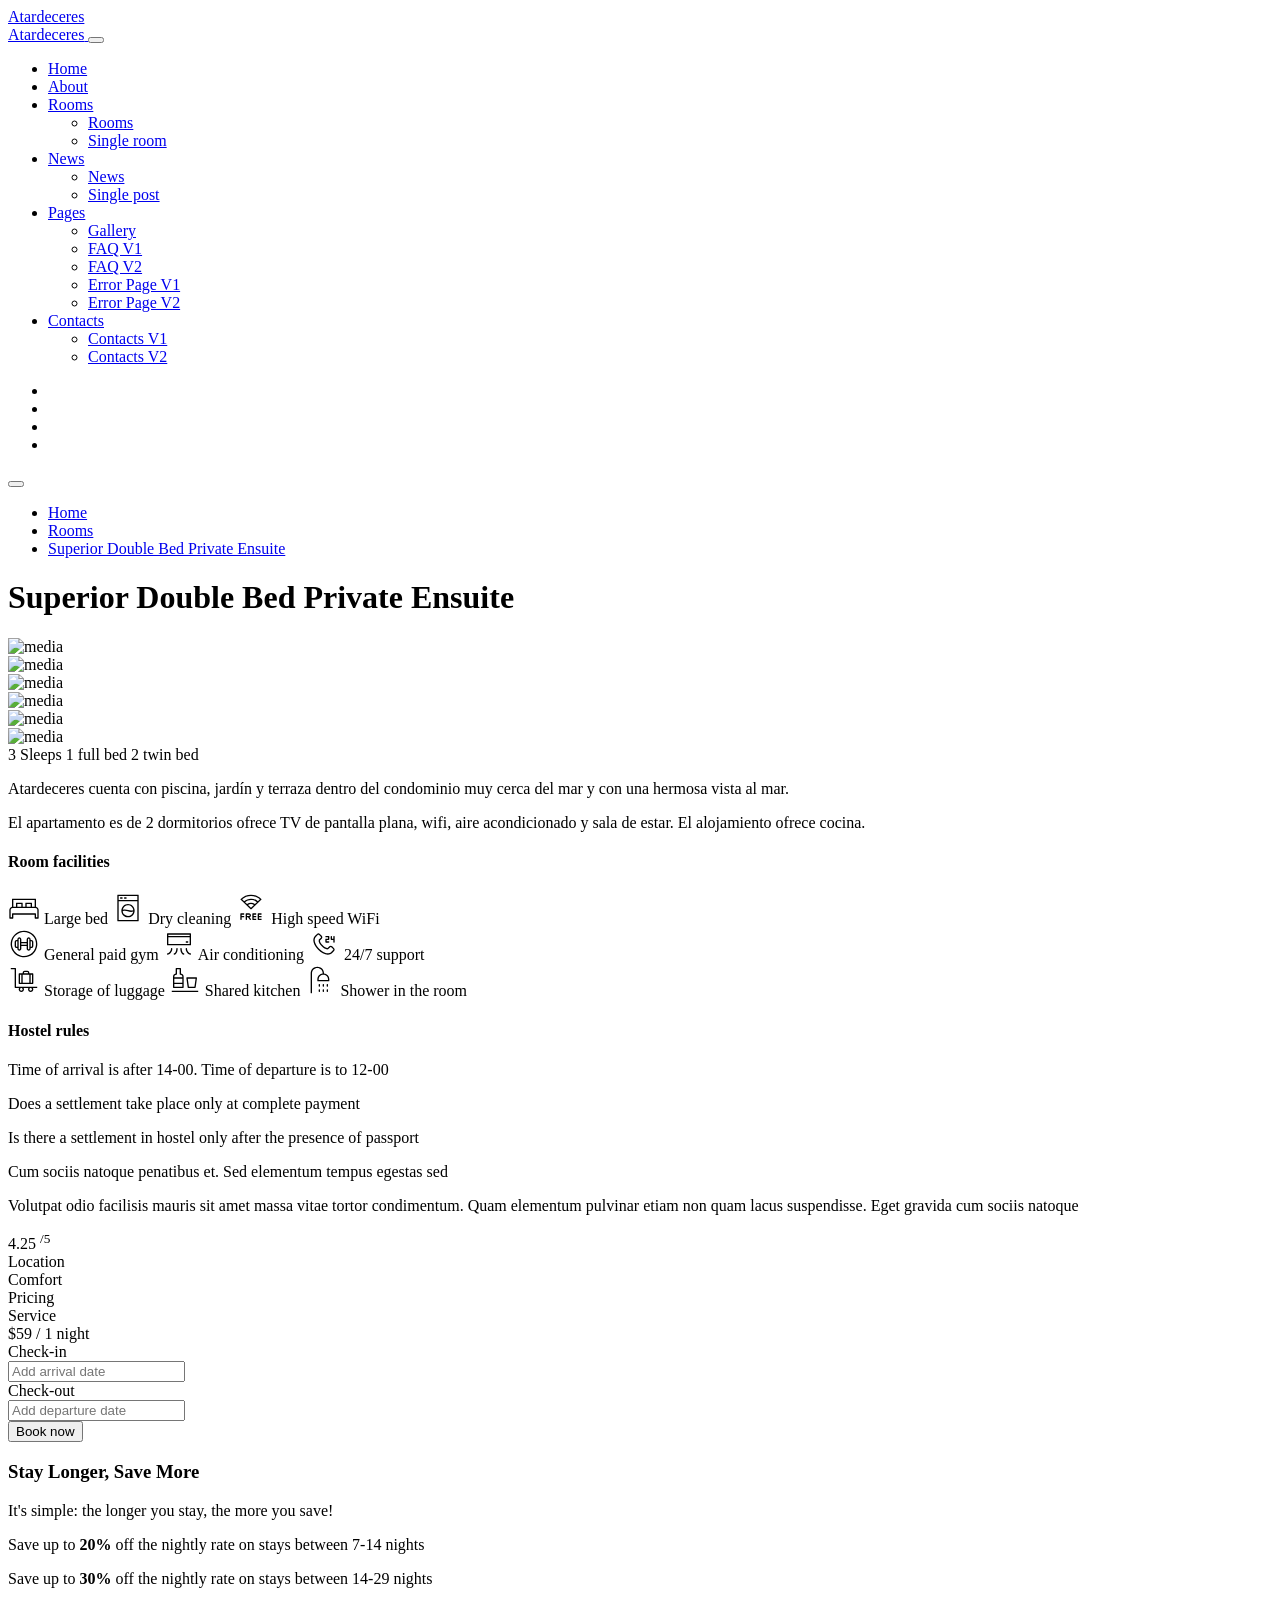
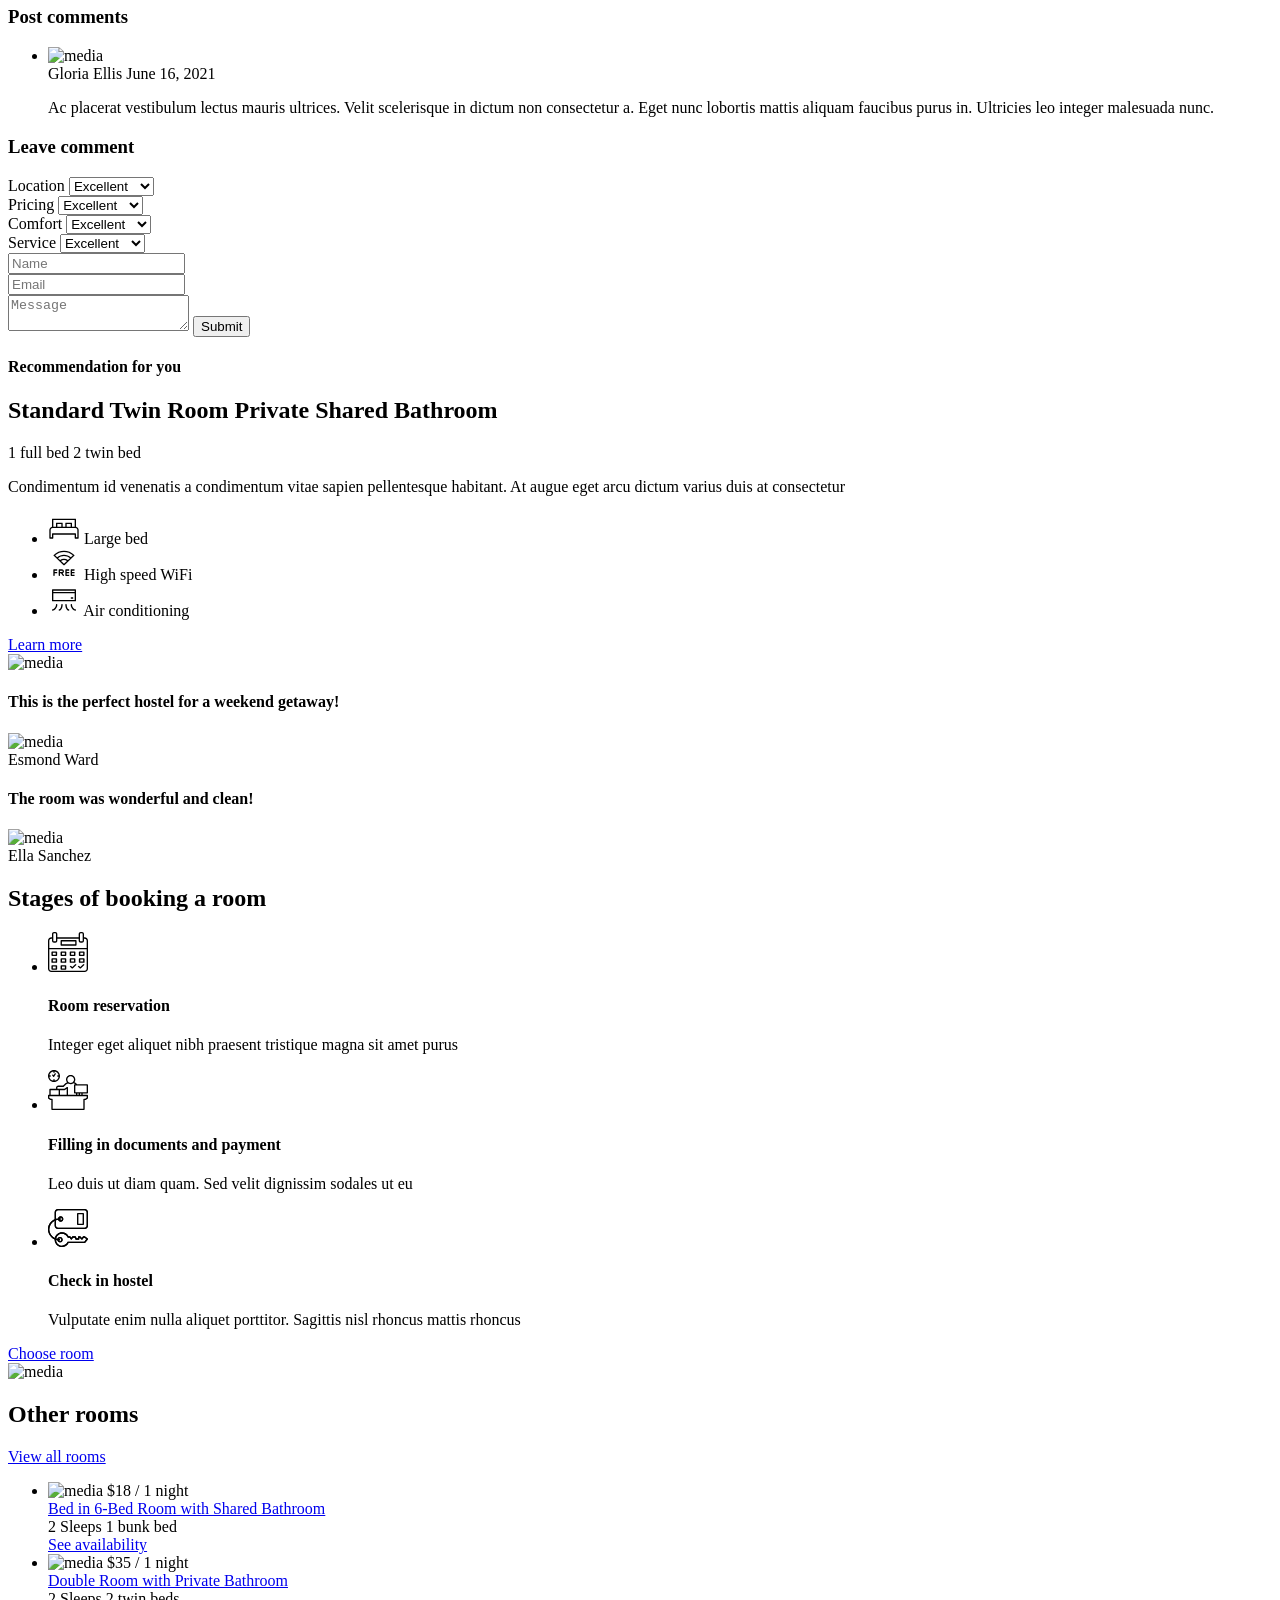
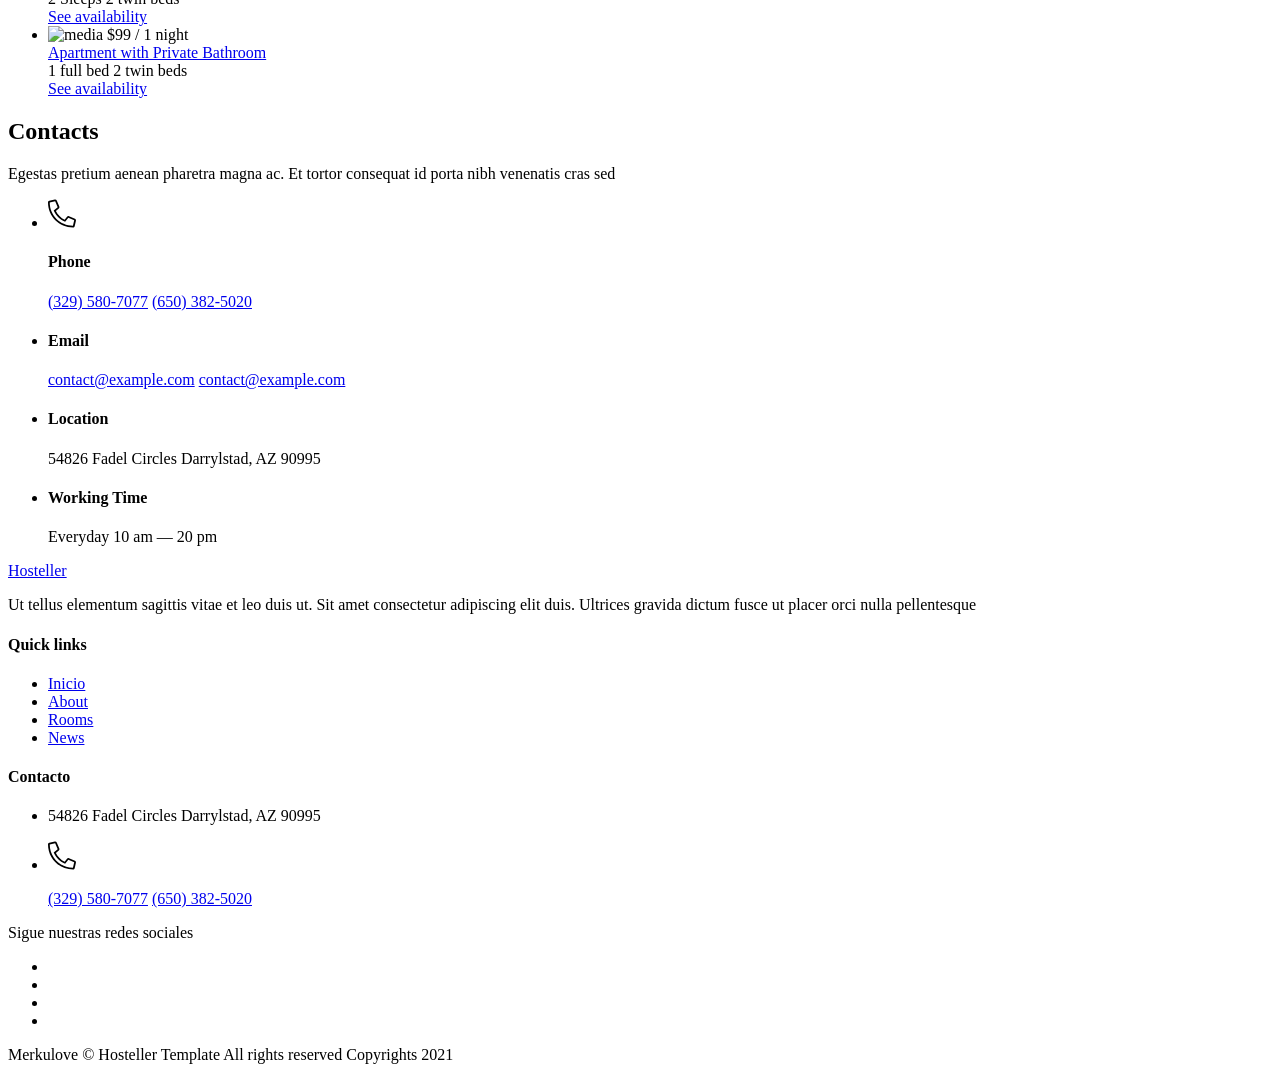
==== commit 8fc8f70c: "Update room.html" ====
--- a/room.html
+++ b/room.html
@@ -1249,7 +1249,7 @@
                         <h4 class="footer_main-block_header">Quick links</h4>
                         <ul class="footer_main-block_nav d-flex flex-lg-column">
                             <li class="list-item">
-                                <a class="link underlined underlined--white nav-item" data-page="home" href="index.html">Home</a>
+                                <a class="link underlined underlined--white nav-item" data-page="home" href="#home">Inicio</a>
                             </li>
                             <li class="list-item">
                                 <a class="link underlined underlined--white nav-item" data-page="about" href="about.html">About</a>
@@ -1263,7 +1263,7 @@
                         </ul>
                     </div>
                     <div class="footer_main-block footer_main-block--contacts col-sm-5 col-lg-auto">
-                        <h4 class="footer_main-block_header">Contact Us</h4>
+                        <h4 class="footer_main-block_header">Contacto</h4>
                         <ul class="footer_main-block_contacts">
                             <li class="list-item d-flex">
                                 <i class="icon-location icon"></i>
@@ -1289,8 +1289,7 @@
                         </ul>
                     </div>
                     <div class="footer_main-block footer_main-block--follow col-sm-5 col-lg-auto d-flex flex-column">
-                        <h4 class="footer_main-block_header">Follow Us</h4>
-                        <p class="footer_main-block_text">Venenatis urna cursus eget nunc scelerisque</p>
+                        <p class="footer_main-block_text">Sigue nuestras redes sociales</p>
                         <ul class="socials d-flex align-items-center">
                             <li class="list-item">
                                 <a class="link" href="">
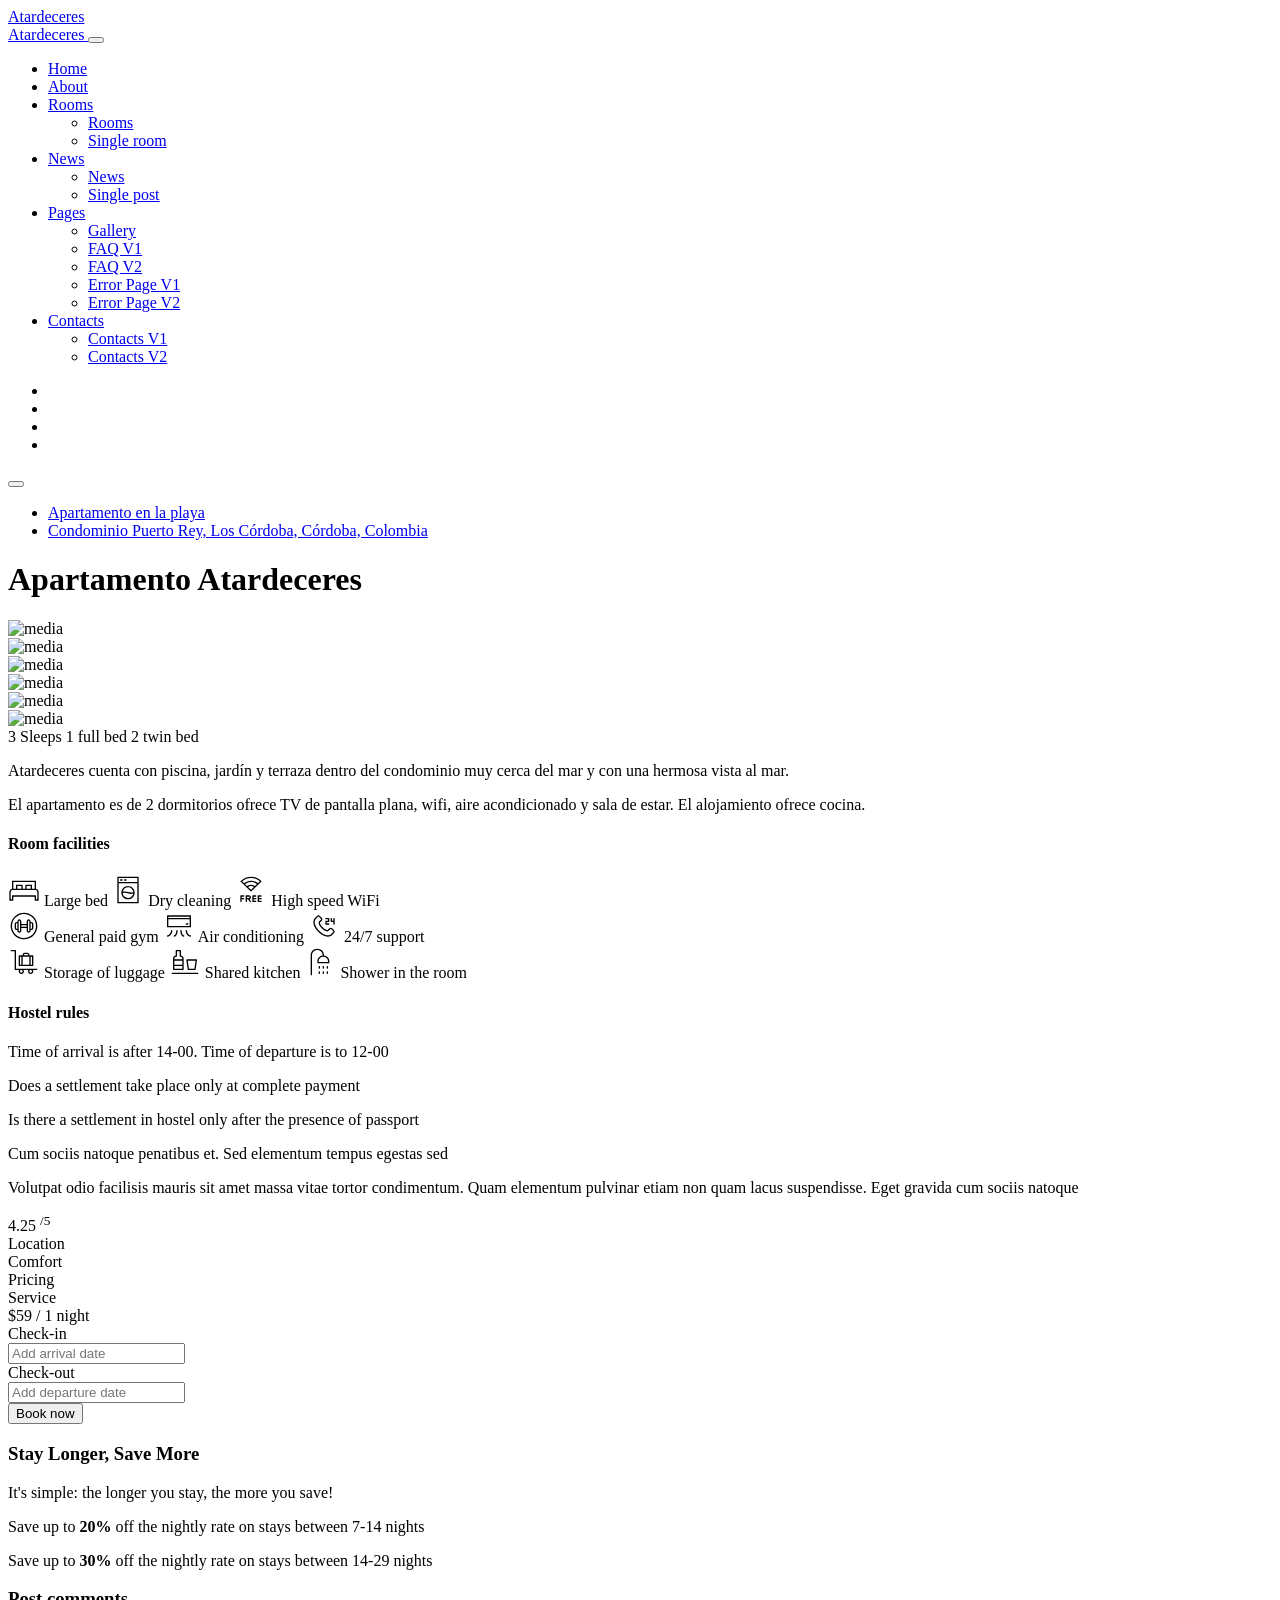
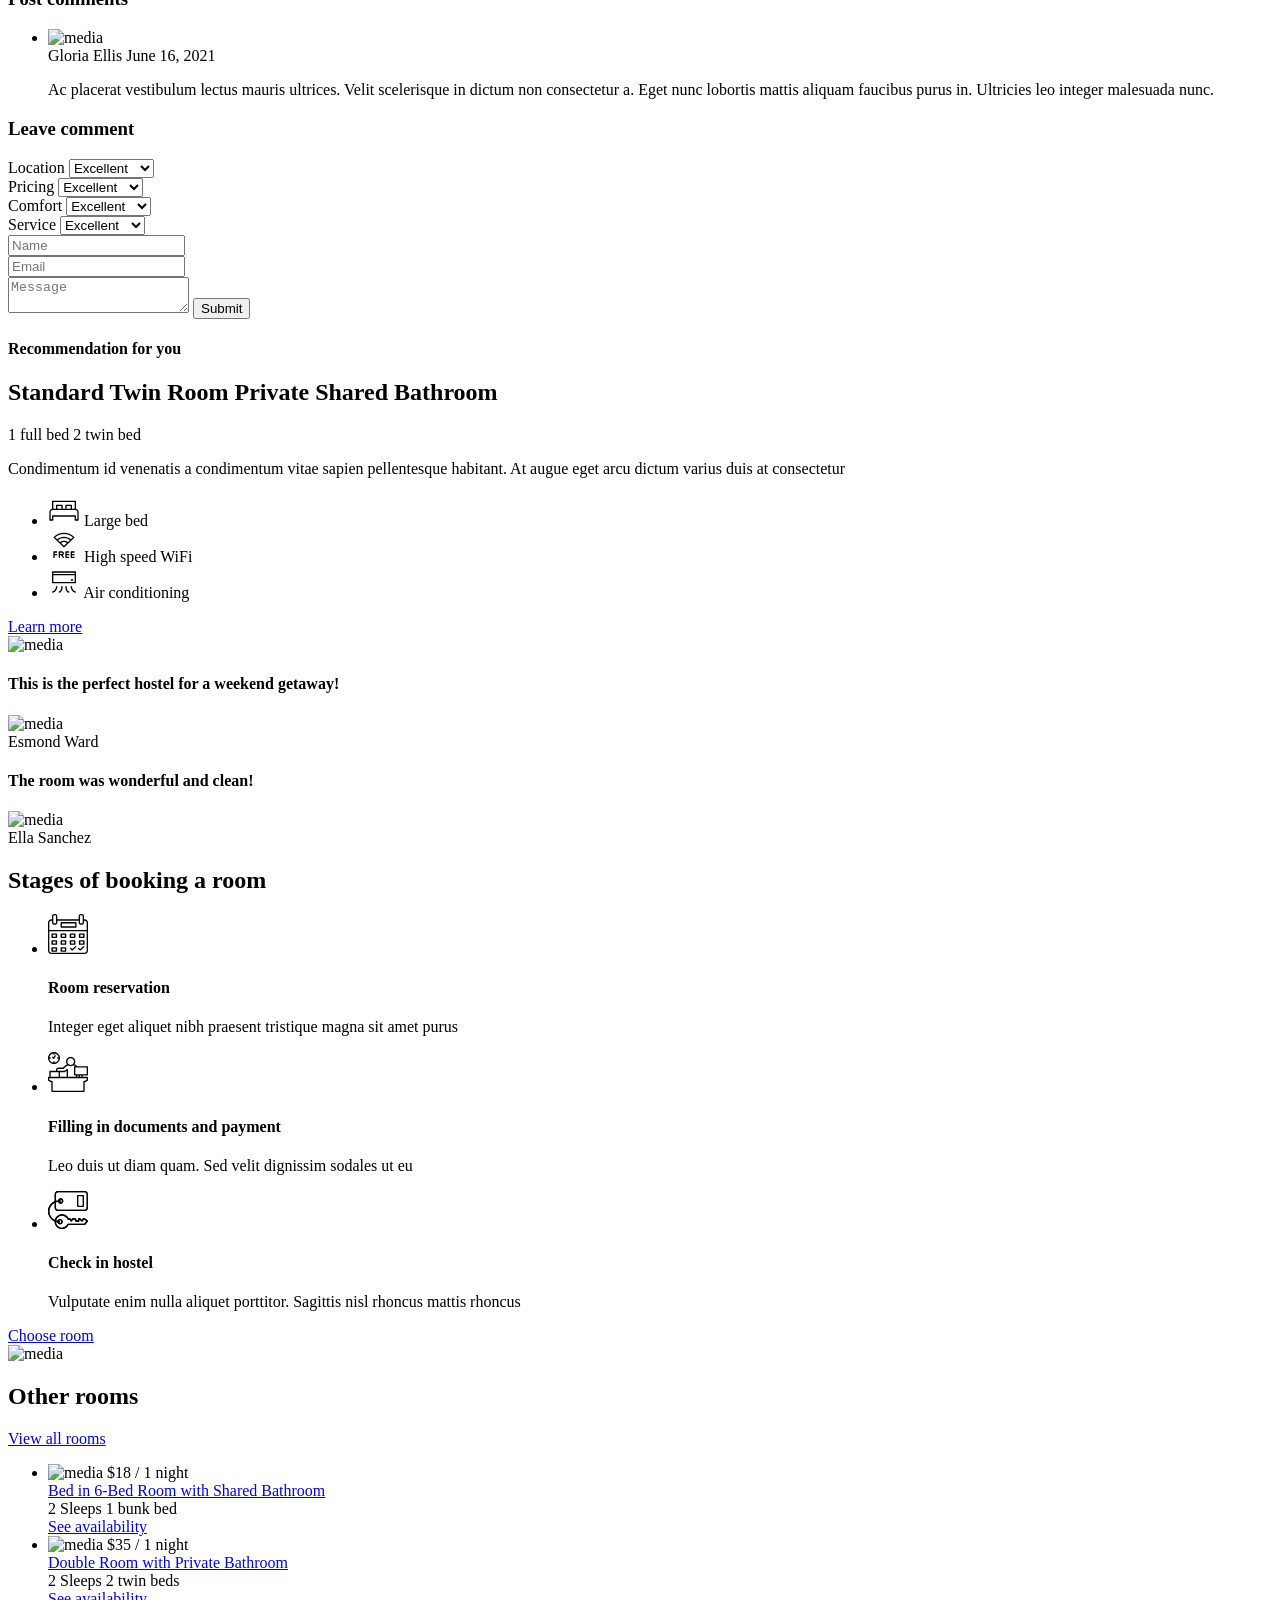
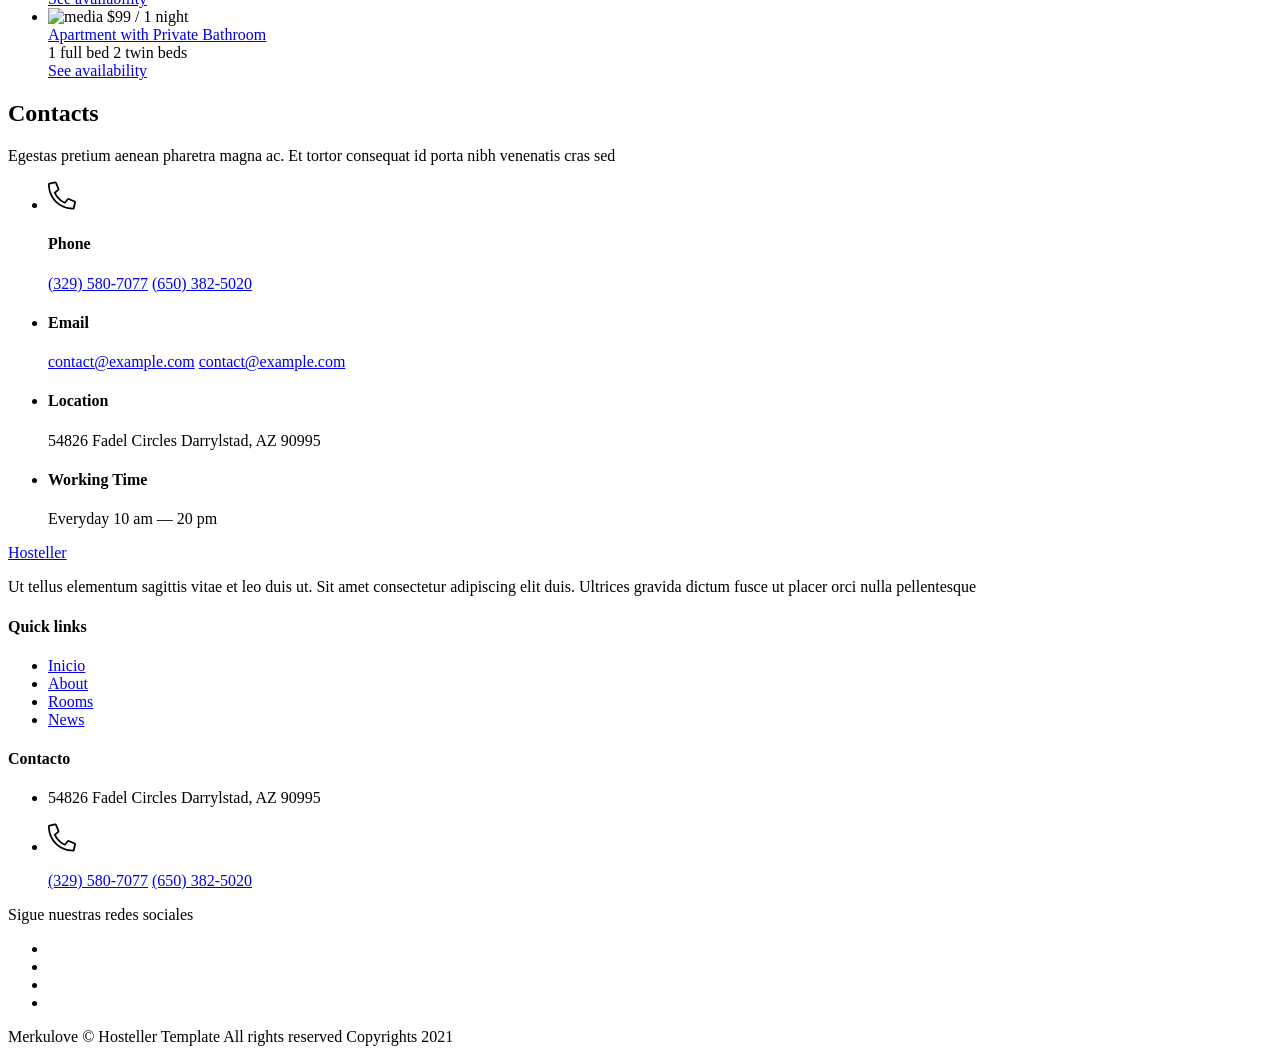
==== commit 06a7a005: "Update room.html" ====
--- a/room.html
+++ b/room.html
@@ -174,17 +174,13 @@
             <div class="container">
                 <ul class="breadcrumbs d-flex flex-wrap align-content-center">
                     <li class="list-item">
-                        <a class="link" href="index.html">Home</a>
-                    </li>
-
-                    <li class="list-item">
-                        <a class="link" href="rooms.html">Rooms</a>
+                        <a class="link" href="#">Apartamento en la playa</a>
                     </li>
                     <li class="list-item">
-                        <a class="link" href="#">Superior Double Bed Private Ensuite</a>
+                        <a class="link" href="#">Condominio Puerto Rey, Los Córdoba, Córdoba, Colombia</a>
                     </li>
                 </ul>
-                <h1 class="page_title">Superior Double Bed Private Ensuite</h1>
+                <h1 class="page_title">Apartamento Atardeceres</h1>
             </div>
         </header>
         <!-- single room content start -->
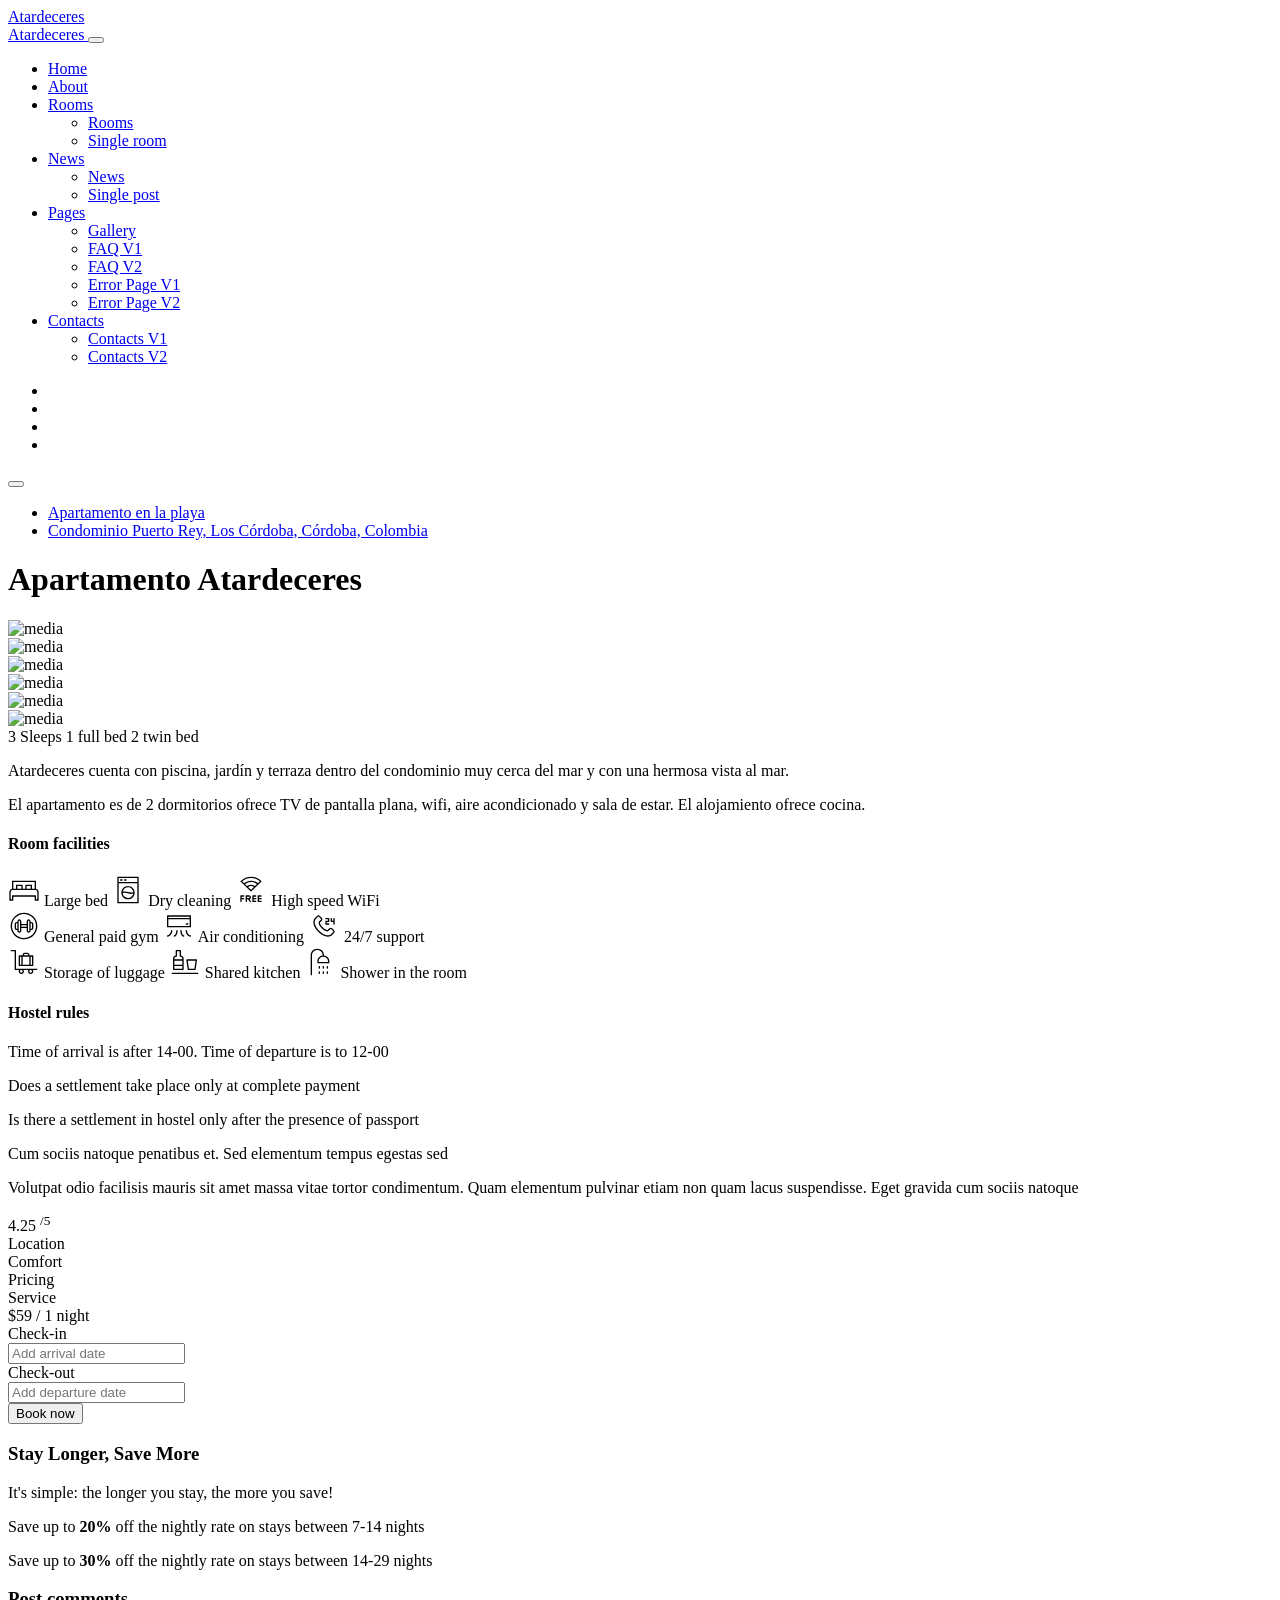
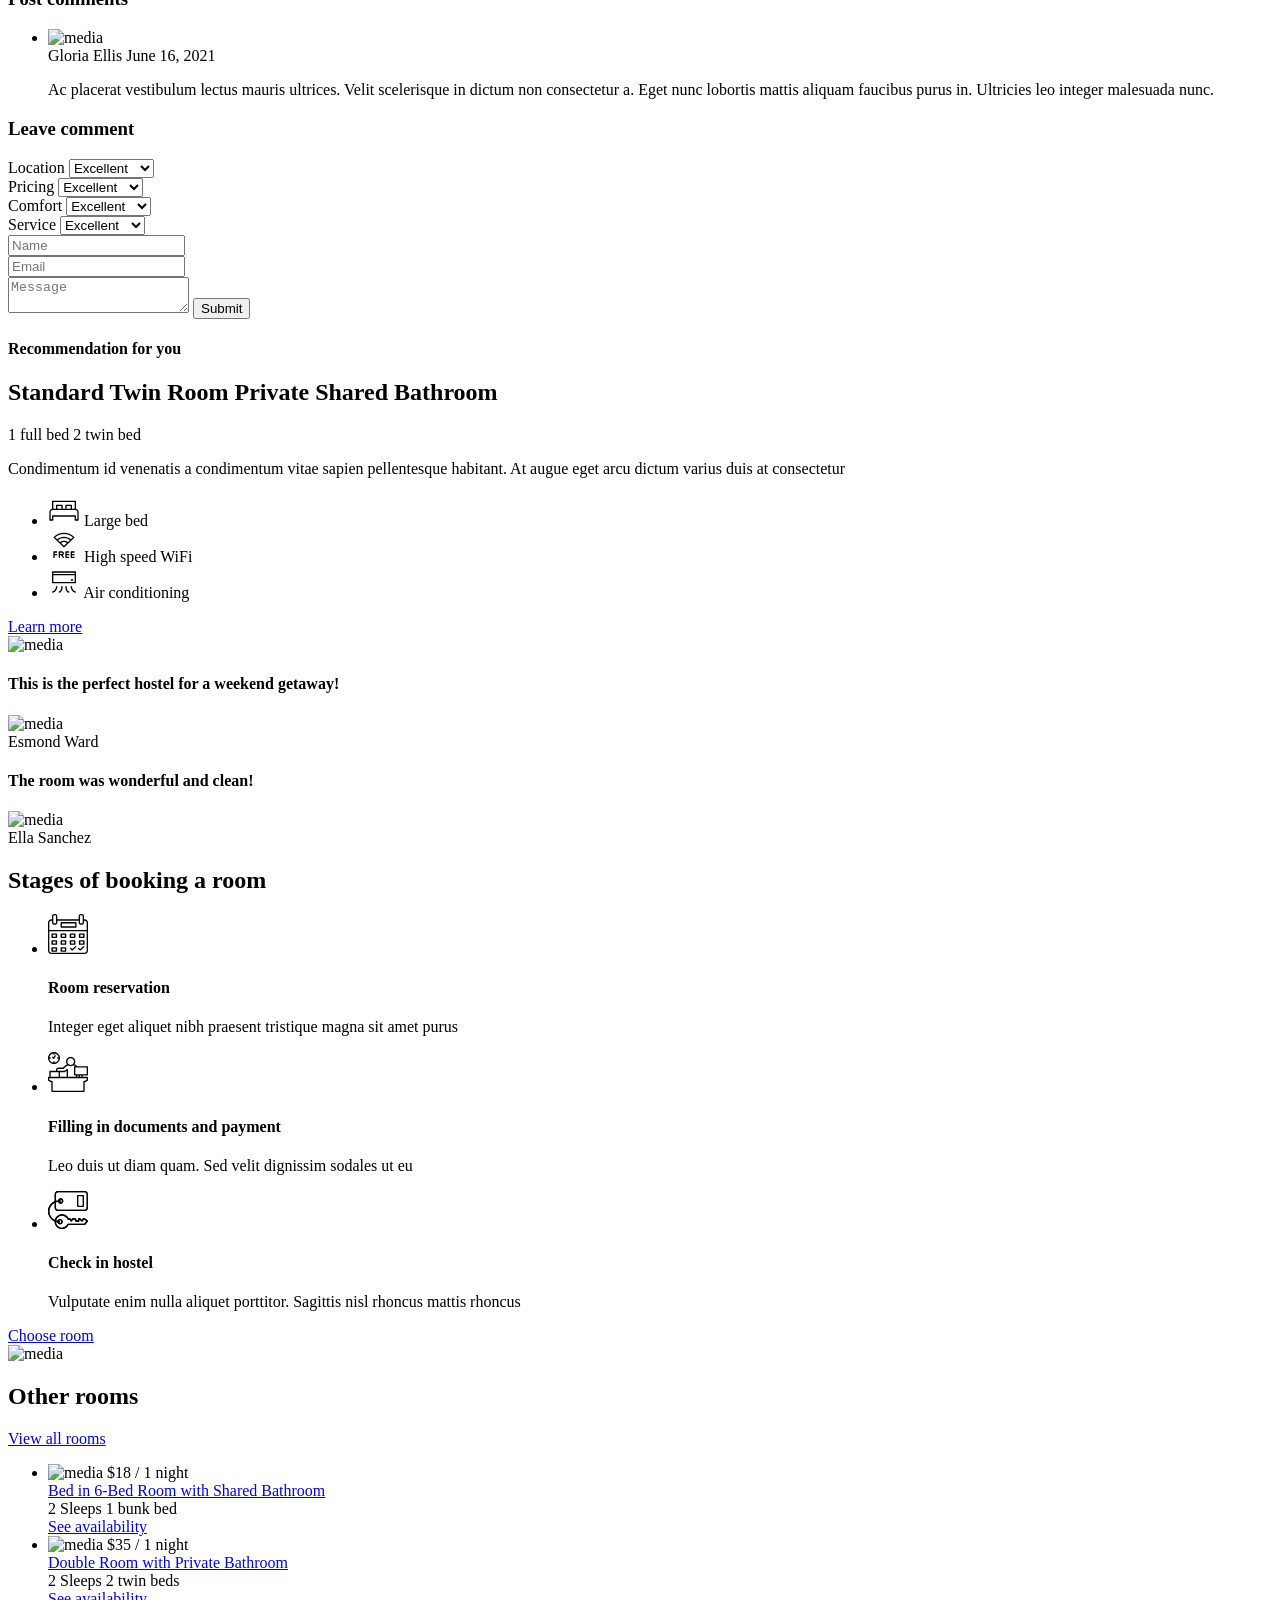
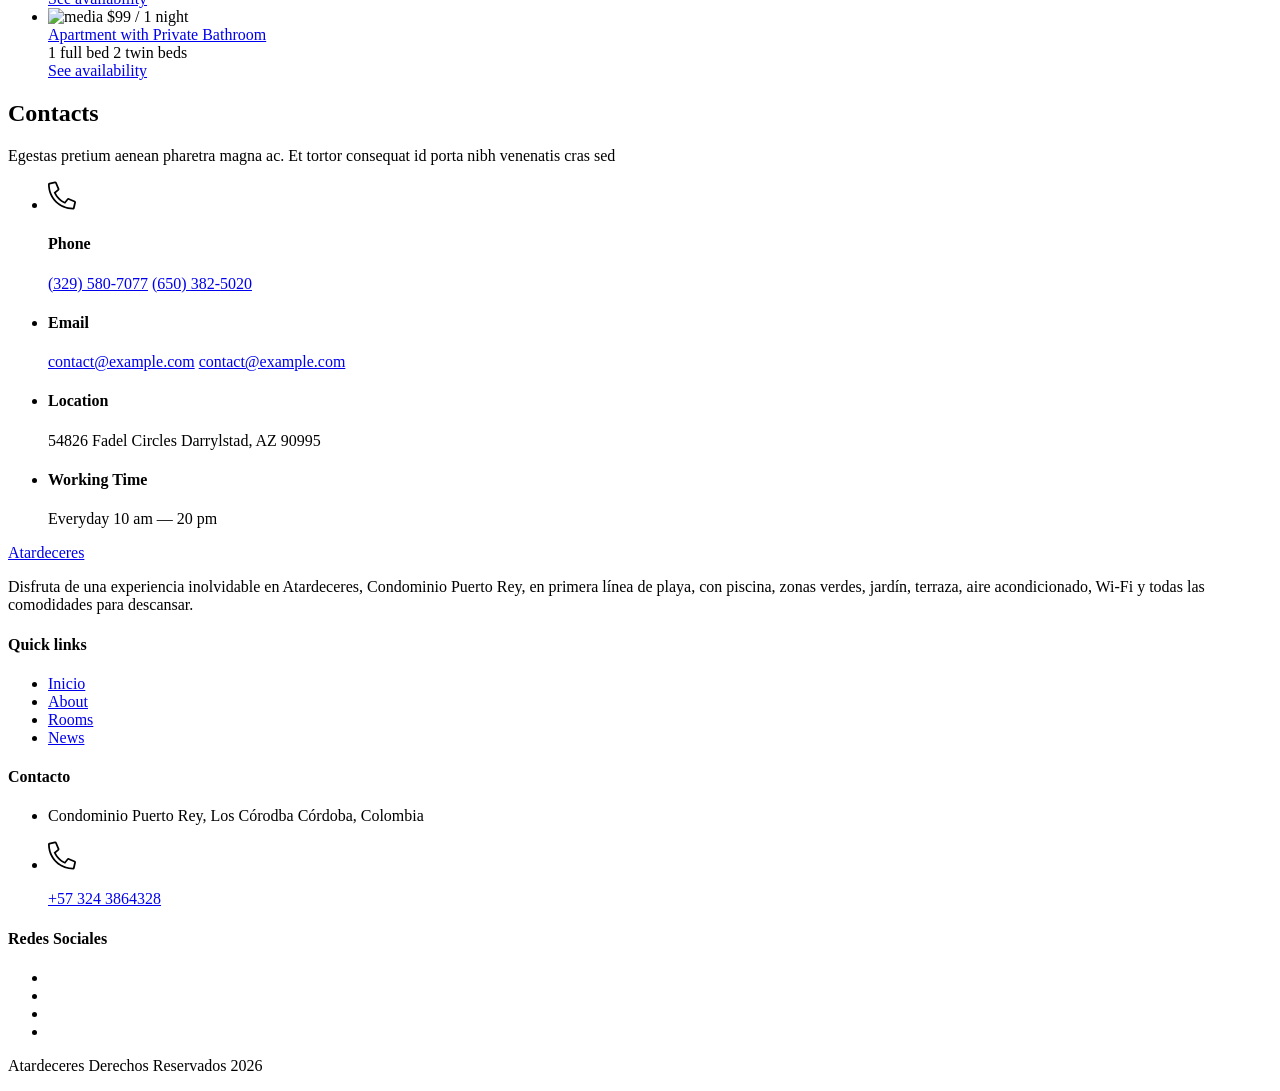
==== commit 425b4747: "Update room.html" ====
--- a/room.html
+++ b/room.html
@@ -1234,11 +1234,10 @@
                 <div class="footer_main d-sm-flex flex-wrap flex-lg-nowrap justify-content-between">
                     <div class="footer_main-block footer_main-block--about col-sm-7 col-lg-auto d-flex flex-column">
                         <a class="brand d-flex align-items-center" href="index.html">
-                            <span class="brand_name">Hosteller</span>
+                            <span class="brand_name">Atardeceres</span>
                         </a>
                         <p class="footer_main-block_text">
-                            Ut tellus elementum sagittis vitae et leo duis ut. Sit amet consectetur adipiscing elit duis. Ultrices gravida
-                            dictum fusce ut placer orci nulla pellentesque
+                            Disfruta de una experiencia inolvidable en Atardeceres, Condominio Puerto Rey, en primera línea de playa, con piscina, zonas verdes, jardín, terraza, aire acondicionado, Wi-Fi y todas las comodidades para descansar.
                         </p>
                     </div>
                     <div class="footer_main-block footer_main-block--nav col-sm-6 col-lg-auto">
@@ -1264,8 +1263,8 @@
                             <li class="list-item d-flex">
                                 <i class="icon-location icon"></i>
                                 <p class="wrapper">
-                                    <span class="linebreak"> 54826 Fadel Circles </span>
-                                    <span class="linebreak"> Darrylstad, AZ 90995 </span>
+                                    <span class="linebreak"> Condominio Puerto Rey, Los Córodba </span>
+                                    <span class="linebreak"> Córdoba, Colombia </span>
                                 </p>
                             </li>
                             <li class="list-item d-flex">
@@ -1278,14 +1277,13 @@
                                     </svg>
                                 </span>
                                 <p class="wrapper d-flex flex-column">
-                                    <a class="link" href="tel:+1234567890">(329) 580-7077</a>
-                                    <a class="link" href="tel:+1234567890">(650) 382-5020</a>
+                                    <a class="link" href="tel:+573243864328">+57 324 3864328</a>
                                 </p>
                             </li>
                         </ul>
                     </div>
                     <div class="footer_main-block footer_main-block--follow col-sm-5 col-lg-auto d-flex flex-column">
-                        <p class="footer_main-block_text">Sigue nuestras redes sociales</p>
+                        <h4 class="footer_main-block_header">Redes Sociales</h4>
                         <ul class="socials d-flex align-items-center">
                             <li class="list-item">
                                 <a class="link" href="">
@@ -1314,8 +1312,8 @@
             <div class="footer_copyright">
                 <div class="container">
                     <p class="footer_copyright-text">
-                        <span class="linebreak">Merkulove &copy; Hosteller Template</span>
-                        <span class="linebreak">All rights reserved Copyrights 2021</span>
+                        <span class="linebreak">Atardeceres</span>
+                        <span class="linebreak">Derechos Reservados 2026</span>
                     </p>
                 </div>
             </div>
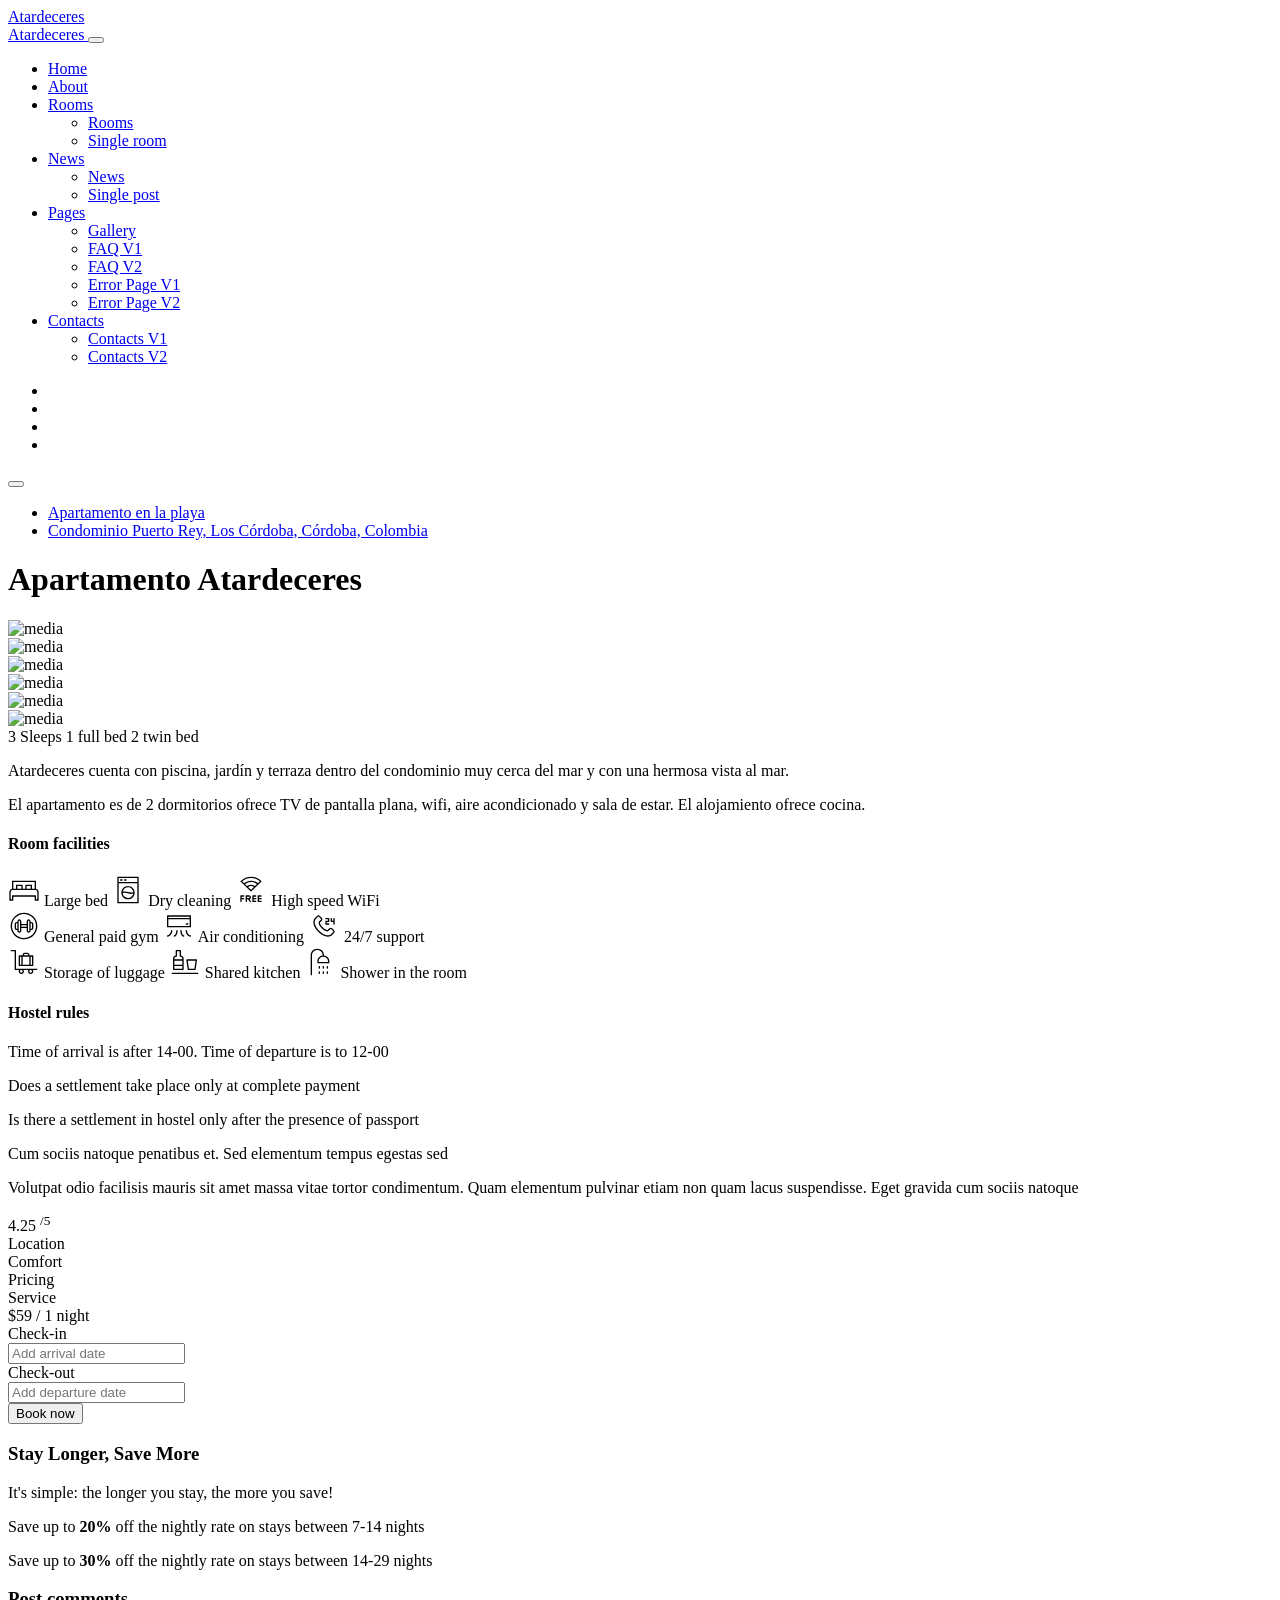
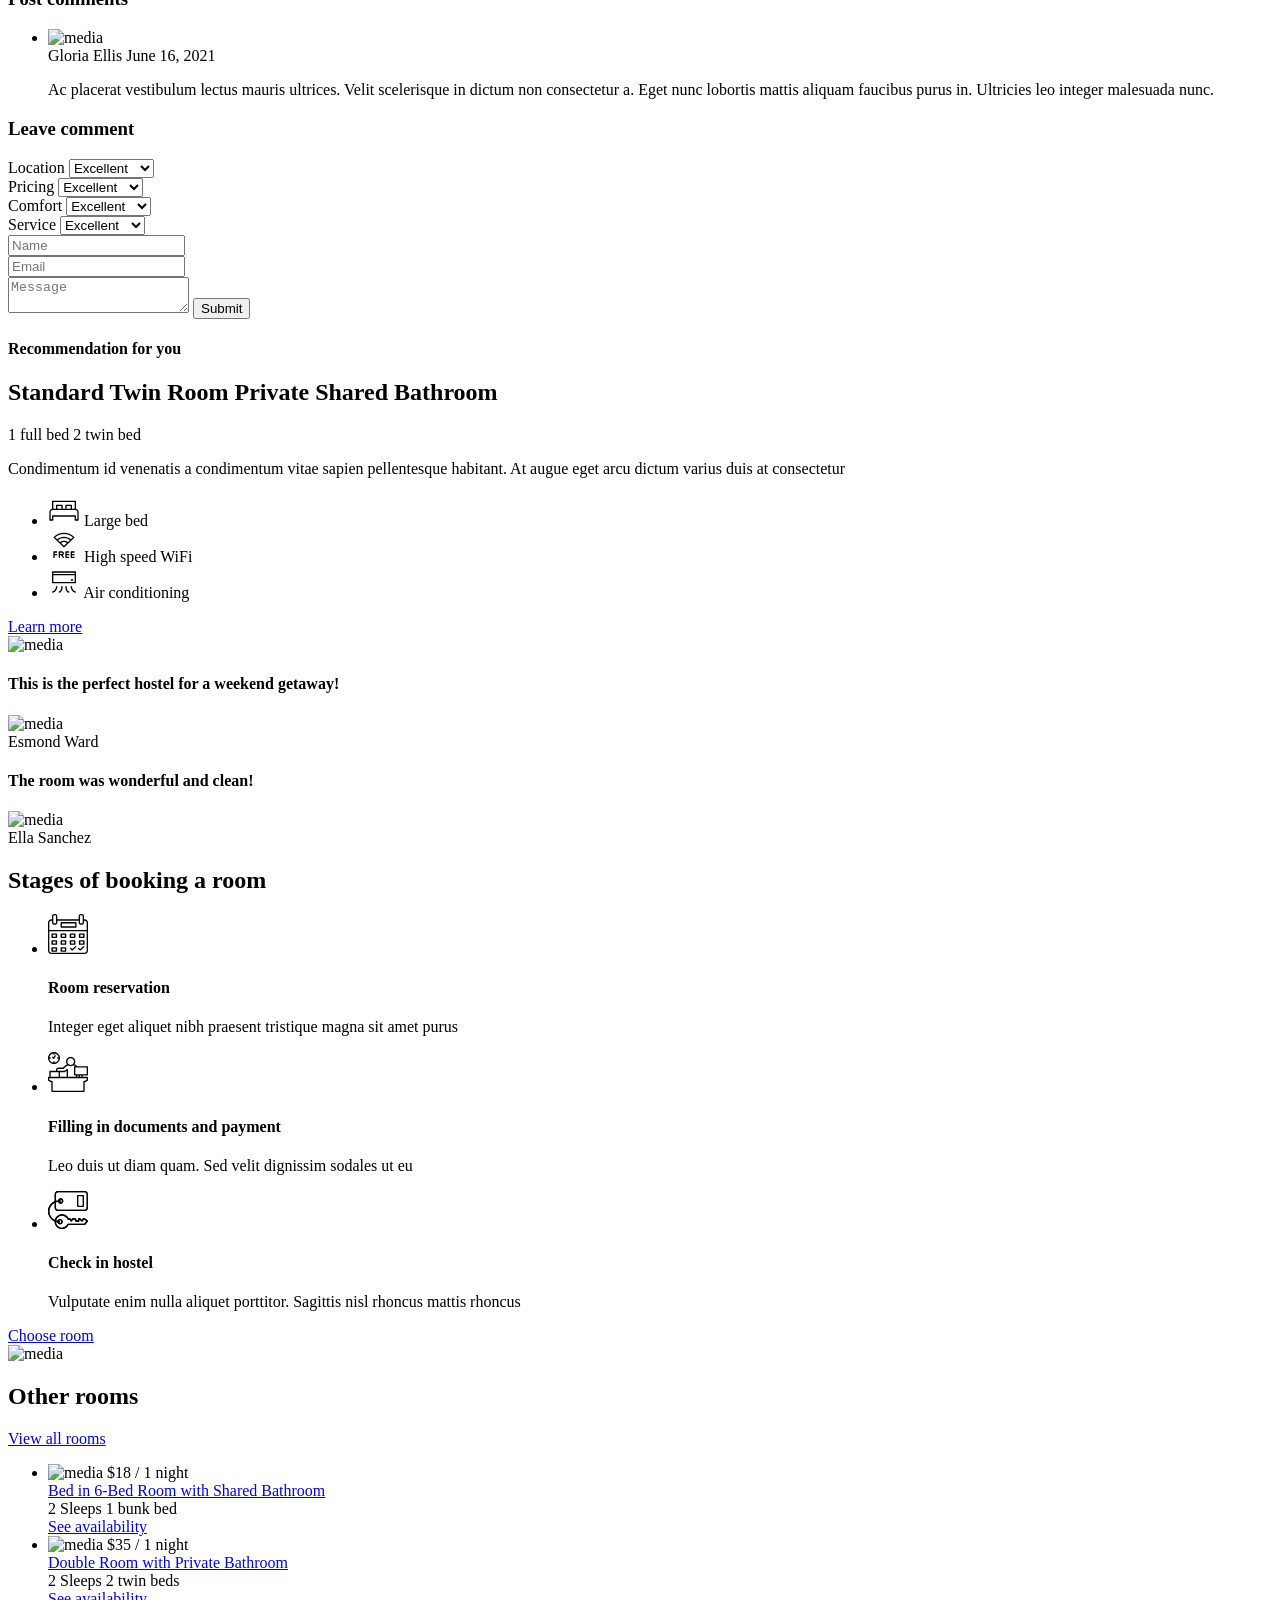
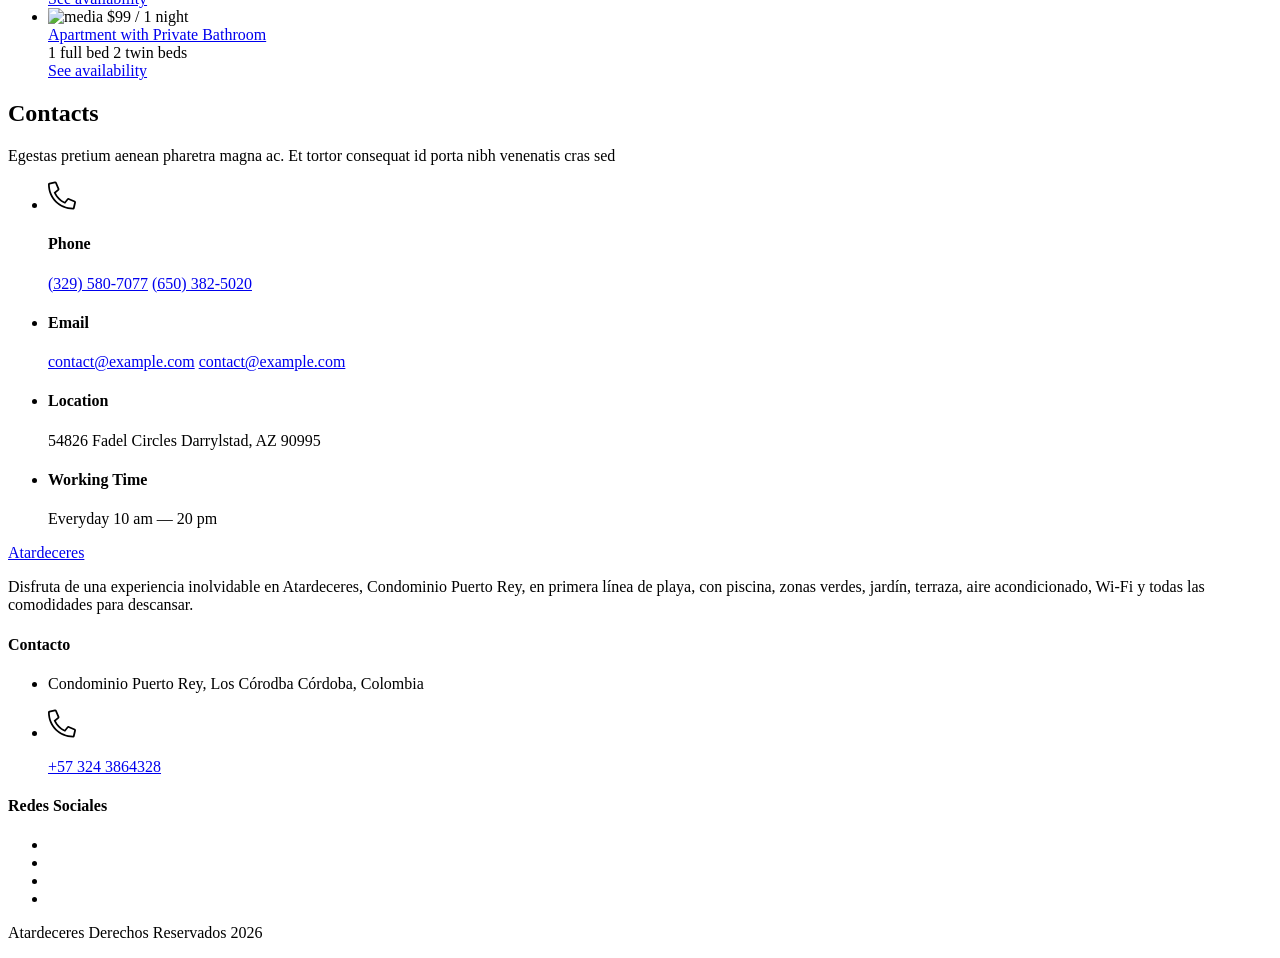
==== commit 347d36aa: "Update room.html" ====
--- a/room.html
+++ b/room.html
@@ -1232,30 +1232,13 @@
         <footer class="footer accent">
             <div class="container">
                 <div class="footer_main d-sm-flex flex-wrap flex-lg-nowrap justify-content-between">
-                    <div class="footer_main-block footer_main-block--about col-sm-7 col-lg-auto d-flex flex-column">
+                    <div class="footer_main-block footer_main-block--about col-sm-9 col-lg-auto d-flex flex-column">
                         <a class="brand d-flex align-items-center" href="index.html">
                             <span class="brand_name">Atardeceres</span>
                         </a>
                         <p class="footer_main-block_text">
                             Disfruta de una experiencia inolvidable en Atardeceres, Condominio Puerto Rey, en primera línea de playa, con piscina, zonas verdes, jardín, terraza, aire acondicionado, Wi-Fi y todas las comodidades para descansar.
                         </p>
-                    </div>
-                    <div class="footer_main-block footer_main-block--nav col-sm-6 col-lg-auto">
-                        <h4 class="footer_main-block_header">Quick links</h4>
-                        <ul class="footer_main-block_nav d-flex flex-lg-column">
-                            <li class="list-item">
-                                <a class="link underlined underlined--white nav-item" data-page="home" href="#home">Inicio</a>
-                            </li>
-                            <li class="list-item">
-                                <a class="link underlined underlined--white nav-item" data-page="about" href="about.html">About</a>
-                            </li>
-                            <li class="list-item">
-                                <a class="link underlined underlined--white nav-item" data-page="rooms" href="rooms.html">Rooms</a>
-                            </li>
-                            <li class="list-item">
-                                <a class="link underlined underlined--white nav-item" data-page="news" href="news.html">News</a>
-                            </li>
-                        </ul>
                     </div>
                     <div class="footer_main-block footer_main-block--contacts col-sm-5 col-lg-auto">
                         <h4 class="footer_main-block_header">Contacto</h4>
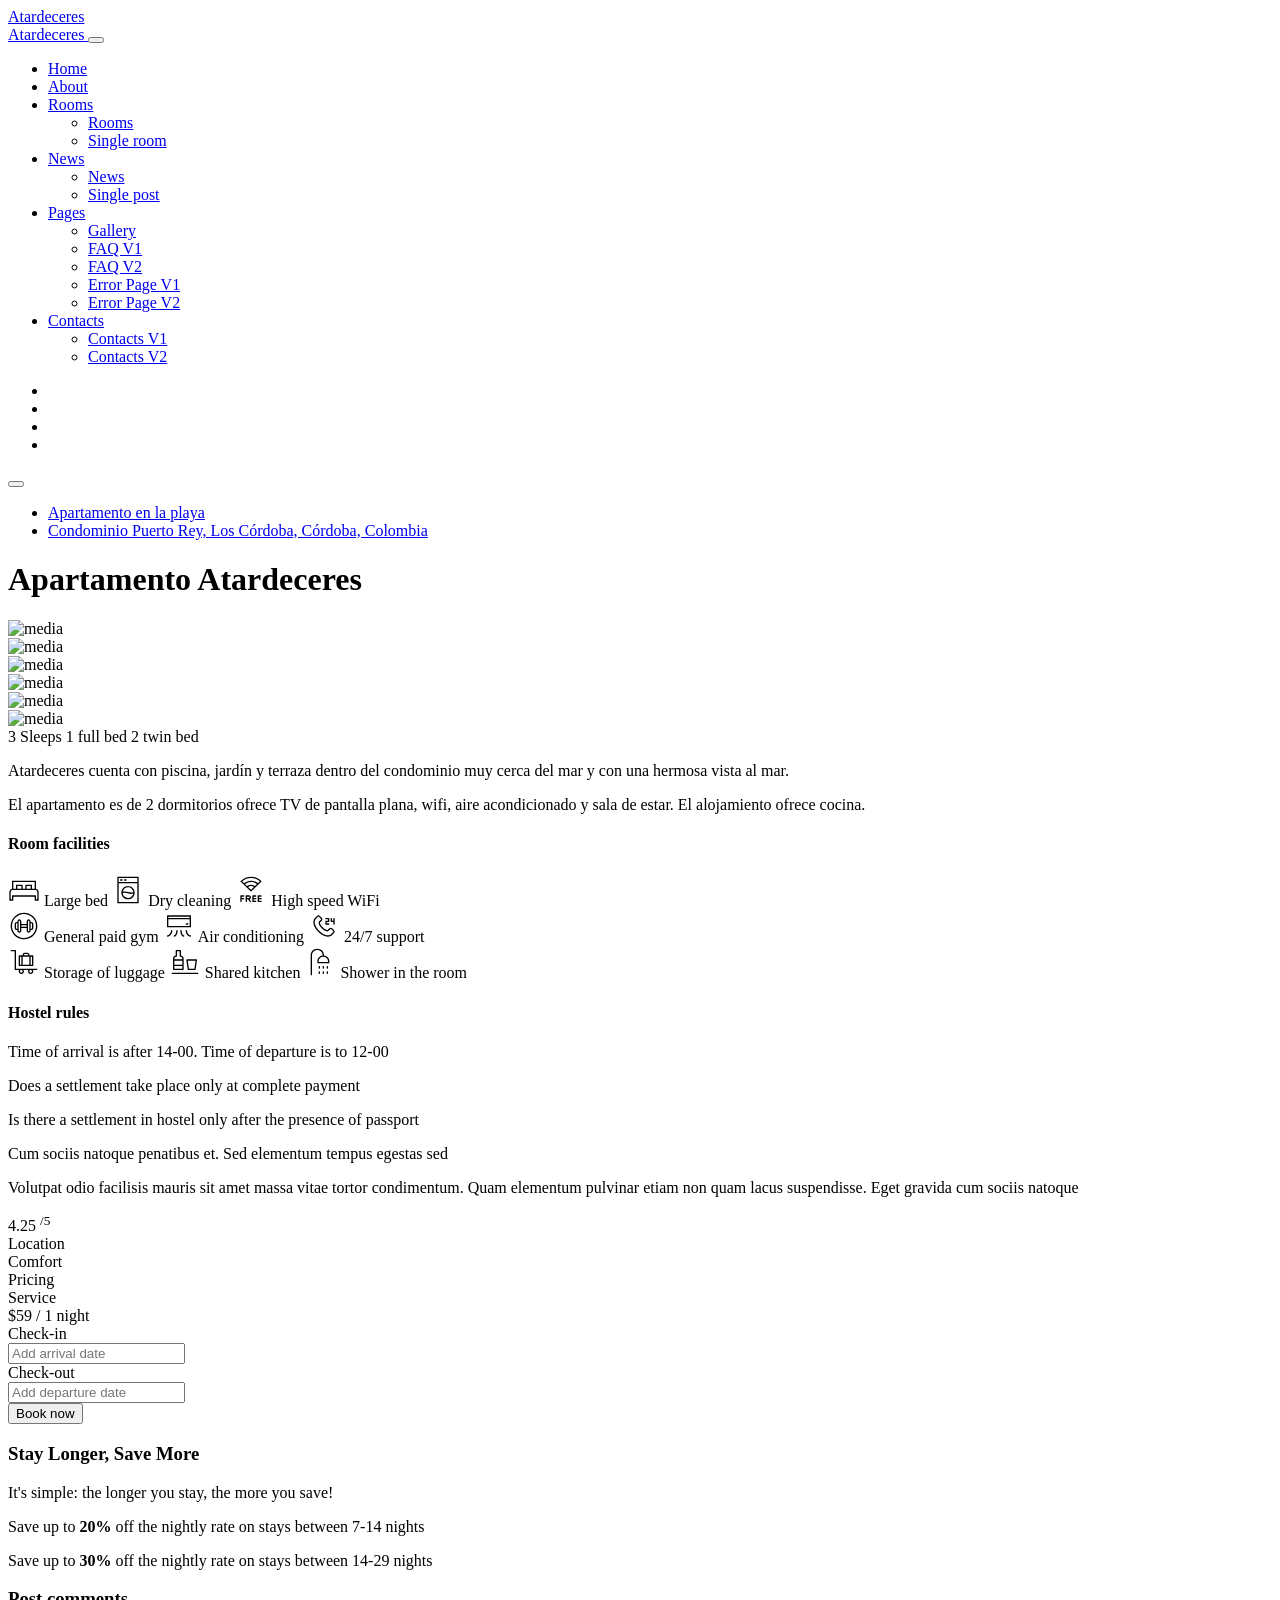
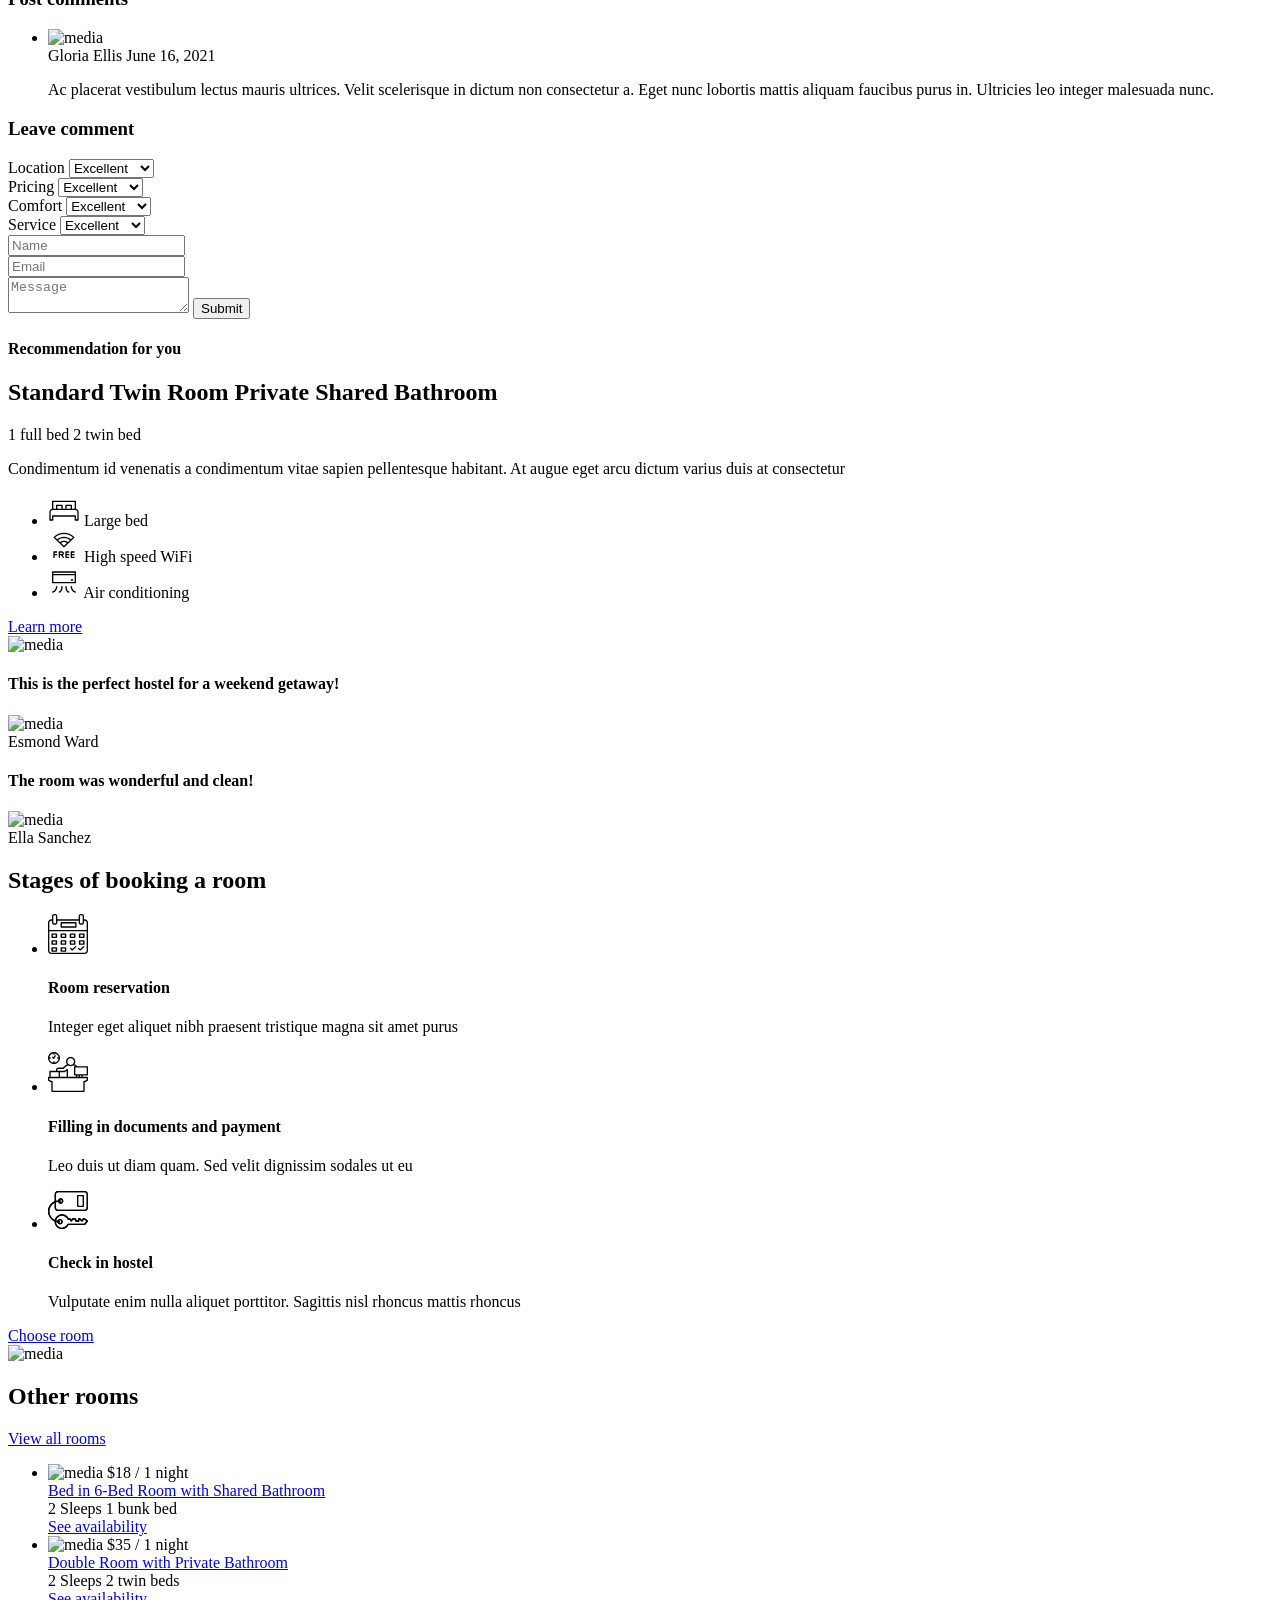
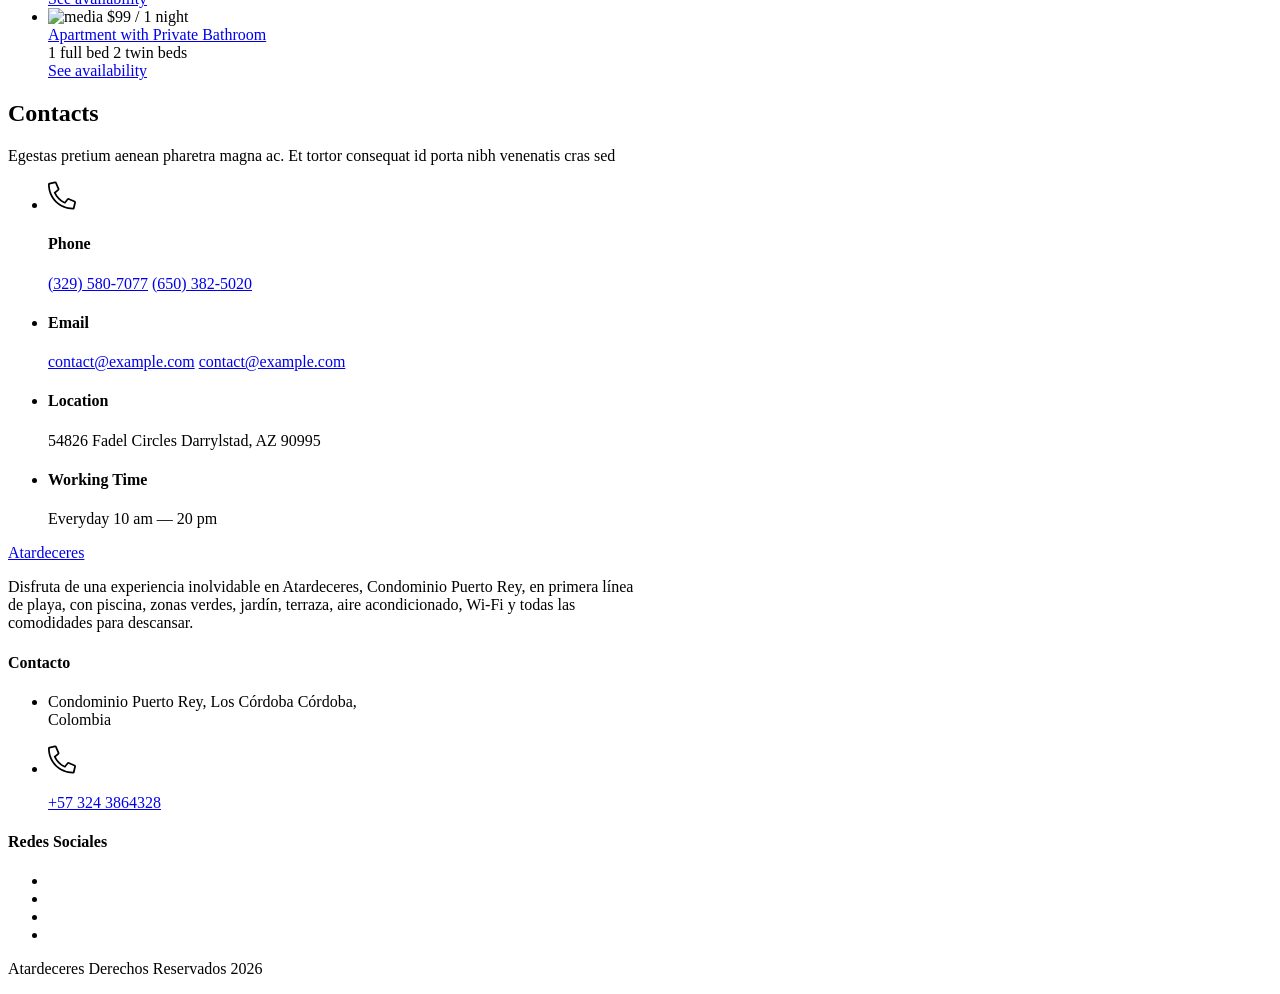
==== commit cb52e6f4: "Update room.html" ====
--- a/room.html
+++ b/room.html
@@ -1229,69 +1229,93 @@
                 </div>
             </section>
         </main>
-        <footer class="footer accent">
-            <div class="container">
-                <div class="footer_main d-sm-flex flex-wrap flex-lg-nowrap justify-content-between">
-                    <div class="footer_main-block footer_main-block--about col-sm-9 col-lg-auto d-flex flex-column">
-                        <a class="brand d-flex align-items-center" href="index.html">
-                            <span class="brand_name">Atardeceres</span>
+<footer class="footer accent">
+    <div class="container">
+        <div class="footer_main d-flex flex-wrap flex-lg-nowrap justify-content-between">
+
+            <!-- 50% -->
+            <div class="footer_main-block footer_main-block--about d-flex flex-column"
+                 style="width: 50%; flex: 0 0 50%;">
+                <a class="brand d-flex align-items-center" href="index.html">
+                    <span class="brand_name">Atardeceres</span>
+                </a>
+
+                <p class="footer_main-block_text">
+                    Disfruta de una experiencia inolvidable en Atardeceres, Condominio Puerto Rey,
+                    en primera línea de playa, con piscina, zonas verdes, jardín, terraza,
+                    aire acondicionado, Wi-Fi y todas las comodidades para descansar.
+                </p>
+            </div>
+
+            <!-- 30% -->
+            <div class="footer_main-block footer_main-block--contacts"
+                 style="width: 30%; flex: 0 0 30%;">
+                <h4 class="footer_main-block_header">Contacto</h4>
+
+                <ul class="footer_main-block_contacts">
+                    <li class="list-item d-flex">
+                        <i class="icon-location icon"></i>
+
+                        <p class="wrapper">
+                            <span class="linebreak">Condominio Puerto Rey, Los Córdoba</span>
+                            <span class="linebreak">Córdoba, Colombia</span>
+                        </p>
+                    </li>
+
+                    <li class="list-item d-flex">
+                        <span class="icon-call icon">
+                            <svg width="28" height="29" viewBox="0 0 28 29"
+                                fill="none" xmlns="http://www.w3.org/2000/svg">
+                                <path
+                                    d="M26.9609 19.75L21 17.1797C20.7812 17.125 20.5625 17.0703 20.3438 17.0703C19.7969 17.0703 19.3047 17.2891 19.0312 17.6719L16.625 20.625C12.7969 18.7656 9.73438 15.7031 7.875 11.875L10.8281 9.46875C11.2109 9.19531 11.4297 8.70312 11.4297 8.15625C11.4297 7.9375 11.375 7.71875 11.3203 7.5L8.75 1.53906C8.47656 0.9375 7.875 0.5 7.21875 0.5C7.05469 0.5 6.94531 0.554688 6.83594 0.554688L1.3125 1.86719C0.546875 2.03125 0 2.6875 0 3.50781C0 17.3438 11.2109 28.5 24.9922 28.5C25.8125 28.5 26.4688 27.9531 26.6875 27.1875L27.9453 21.6641C27.9453 21.5547 27.9453 21.4453 27.9453 21.2812C27.9453 20.625 27.5625 20.0234 26.9609 19.75ZM24.9375 26.75C12.1406 26.75 1.75 16.3594 1.75 3.5625L7.16406 2.30469L9.67969 8.15625L5.6875 11.4375C8.36719 17.0703 11.4297 20.1328 17.1172 22.8125L20.3438 18.8203L26.1953 21.3359L24.9375 26.75Z"
+                                    fill="currentColor" />
+                            </svg>
+                        </span>
+
+                        <p class="wrapper d-flex flex-column">
+                            <a class="link" href="tel:+573243864328">
+                                +57 324 3864328
+                            </a>
+                        </p>
+                    </li>
+                </ul>
+            </div>
+
+            <!-- 20% -->
+            <div class="footer_main-block footer_main-block--follow d-flex flex-column"
+                 style="width: 20%; flex: 0 0 20%;">
+                <h4 class="footer_main-block_header">Redes Sociales</h4>
+
+                <ul class="socials d-flex align-items-center">
+                    <li class="list-item">
+                        <a class="link" href="">
+                            <i class="icon-facebook"></i>
                         </a>
-                        <p class="footer_main-block_text">
-                            Disfruta de una experiencia inolvidable en Atardeceres, Condominio Puerto Rey, en primera línea de playa, con piscina, zonas verdes, jardín, terraza, aire acondicionado, Wi-Fi y todas las comodidades para descansar.
-                        </p>
-                    </div>
-                    <div class="footer_main-block footer_main-block--contacts col-sm-5 col-lg-auto">
-                        <h4 class="footer_main-block_header">Contacto</h4>
-                        <ul class="footer_main-block_contacts">
-                            <li class="list-item d-flex">
-                                <i class="icon-location icon"></i>
-                                <p class="wrapper">
-                                    <span class="linebreak"> Condominio Puerto Rey, Los Córodba </span>
-                                    <span class="linebreak"> Córdoba, Colombia </span>
-                                </p>
-                            </li>
-                            <li class="list-item d-flex">
-                                <span class="icon-call icon">
-                                    <svg width="28" height="29" viewBox="0 0 28 29" fill="none" xmlns="http://www.w3.org/2000/svg">
-                                        <path
-                                            d="M26.9609 19.75L21 17.1797C20.7812 17.125 20.5625 17.0703 20.3438 17.0703C19.7969 17.0703 19.3047 17.2891 19.0312 17.6719L16.625 20.625C12.7969 18.7656 9.73438 15.7031 7.875 11.875L10.8281 9.46875C11.2109 9.19531 11.4297 8.70312 11.4297 8.15625C11.4297 7.9375 11.375 7.71875 11.3203 7.5L8.75 1.53906C8.47656 0.9375 7.875 0.5 7.21875 0.5C7.05469 0.5 6.94531 0.554688 6.83594 0.554688L1.3125 1.86719C0.546875 2.03125 0 2.6875 0 3.50781C0 17.3438 11.2109 28.5 24.9922 28.5C25.8125 28.5 26.4688 27.9531 26.6875 27.1875L27.9453 21.6641C27.9453 21.5547 27.9453 21.4453 27.9453 21.2812C27.9453 20.625 27.5625 20.0234 26.9609 19.75ZM24.9375 26.75C12.1406 26.75 1.75 16.3594 1.75 3.5625L7.16406 2.30469L9.67969 8.15625L5.6875 11.4375C8.36719 17.0703 11.4297 20.1328 17.1172 22.8125L20.3438 18.8203L26.1953 21.3359L24.9375 26.75Z"
-                                            fill="currentColor"
-                                        />
-                                    </svg>
-                                </span>
-                                <p class="wrapper d-flex flex-column">
-                                    <a class="link" href="tel:+573243864328">+57 324 3864328</a>
-                                </p>
-                            </li>
-                        </ul>
-                    </div>
-                    <div class="footer_main-block footer_main-block--follow col-sm-5 col-lg-auto d-flex flex-column">
-                        <h4 class="footer_main-block_header">Redes Sociales</h4>
-                        <ul class="socials d-flex align-items-center">
-                            <li class="list-item">
-                                <a class="link" href="">
-                                    <i class="icon-facebook"></i>
-                                </a>
-                            </li>
-                            <li class="list-item">
-                                <a class="link" href="">
-                                    <i class="icon-instagram"></i>
-                                </a>
-                            </li>
-                            <li class="list-item">
-                                <a class="link" href="">
-                                    <i class="icon-twitter"></i>
-                                </a>
-                            </li>
-                            <li class="list-item">
-                                <a class="link" href="">
-                                    <i class="icon-whatsapp"></i>
-                                </a>
-                            </li>
-                        </ul>
-                    </div>
-                </div>
+                    </li>
+
+                    <li class="list-item">
+                        <a class="link" href="">
+                            <i class="icon-instagram"></i>
+                        </a>
+                    </li>
+
+                    <li class="list-item">
+                        <a class="link" href="">
+                            <i class="icon-twitter"></i>
+                        </a>
+                    </li>
+
+                    <li class="list-item">
+                        <a class="link" href="">
+                            <i class="icon-whatsapp"></i>
+                        </a>
+                    </li>
+                </ul>
             </div>
+
+        </div>
+    </div>
+</footer>
             <div class="footer_copyright">
                 <div class="container">
                     <p class="footer_copyright-text">
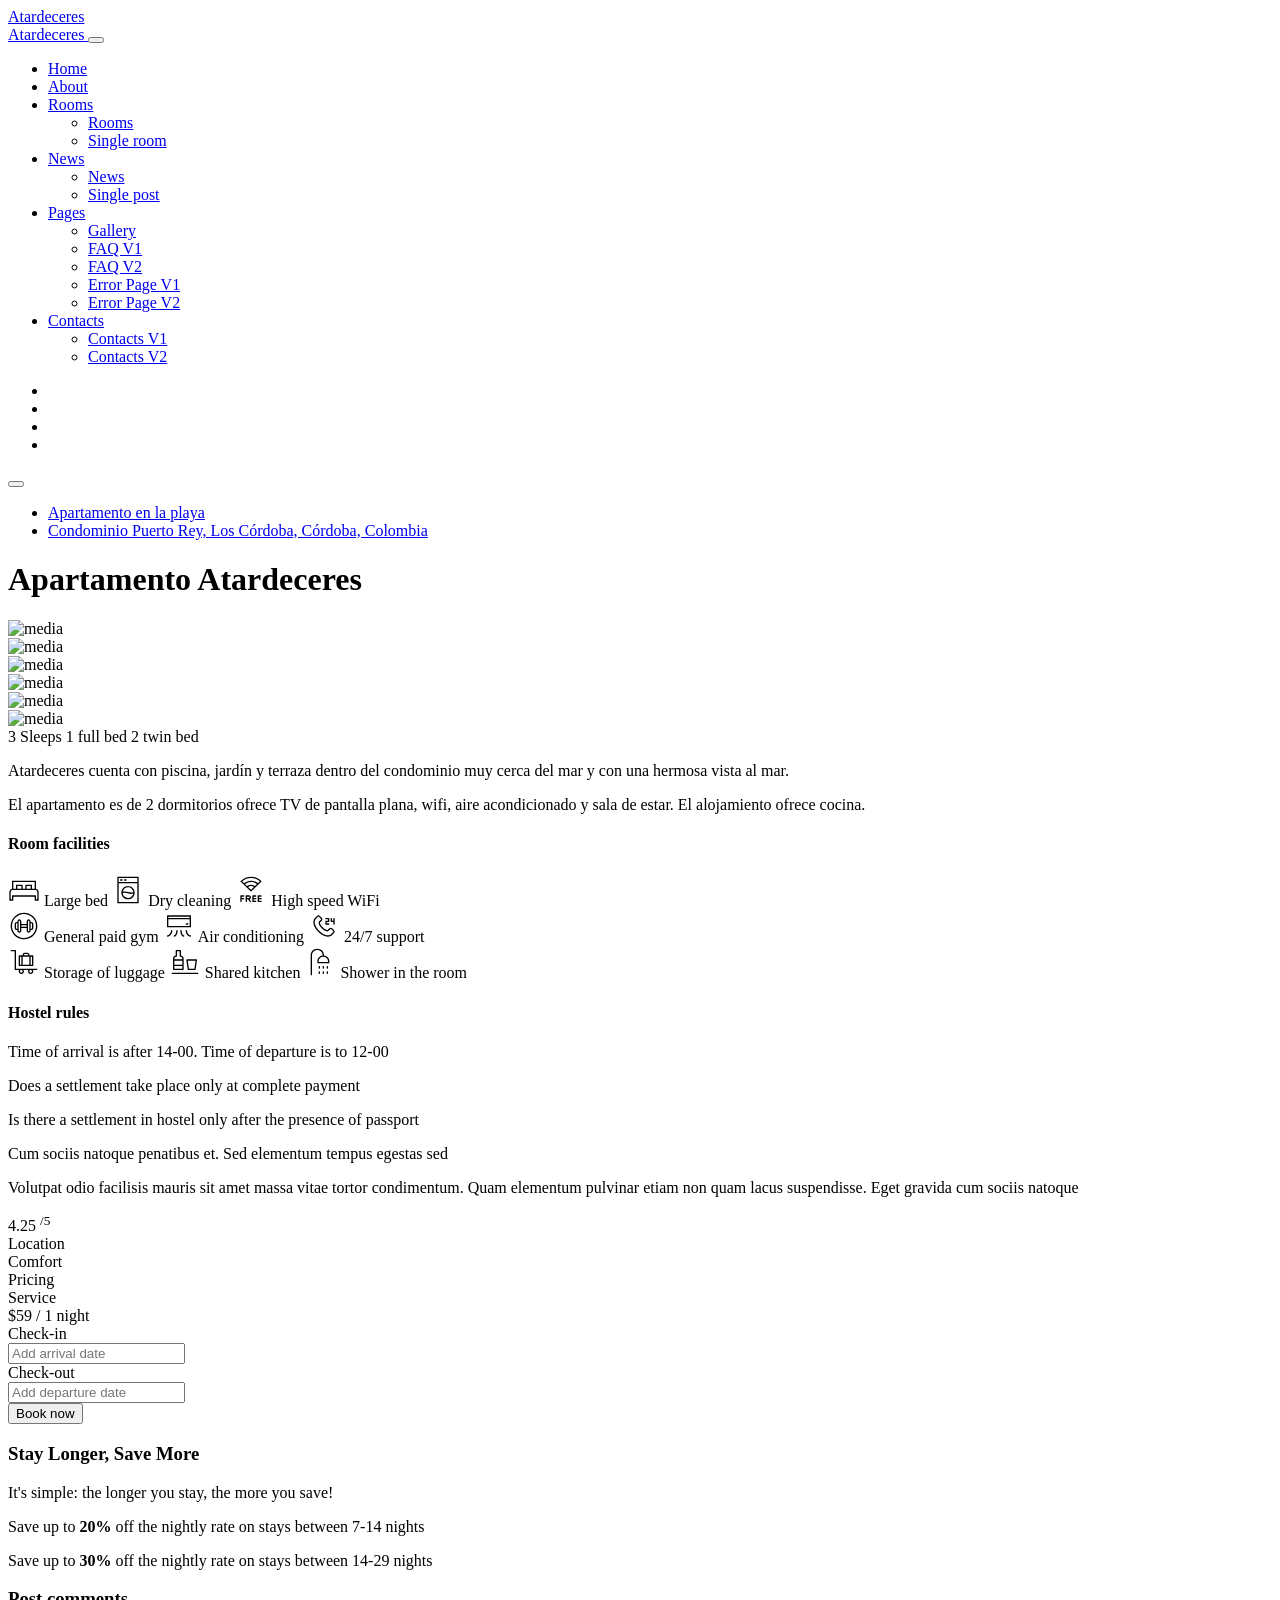
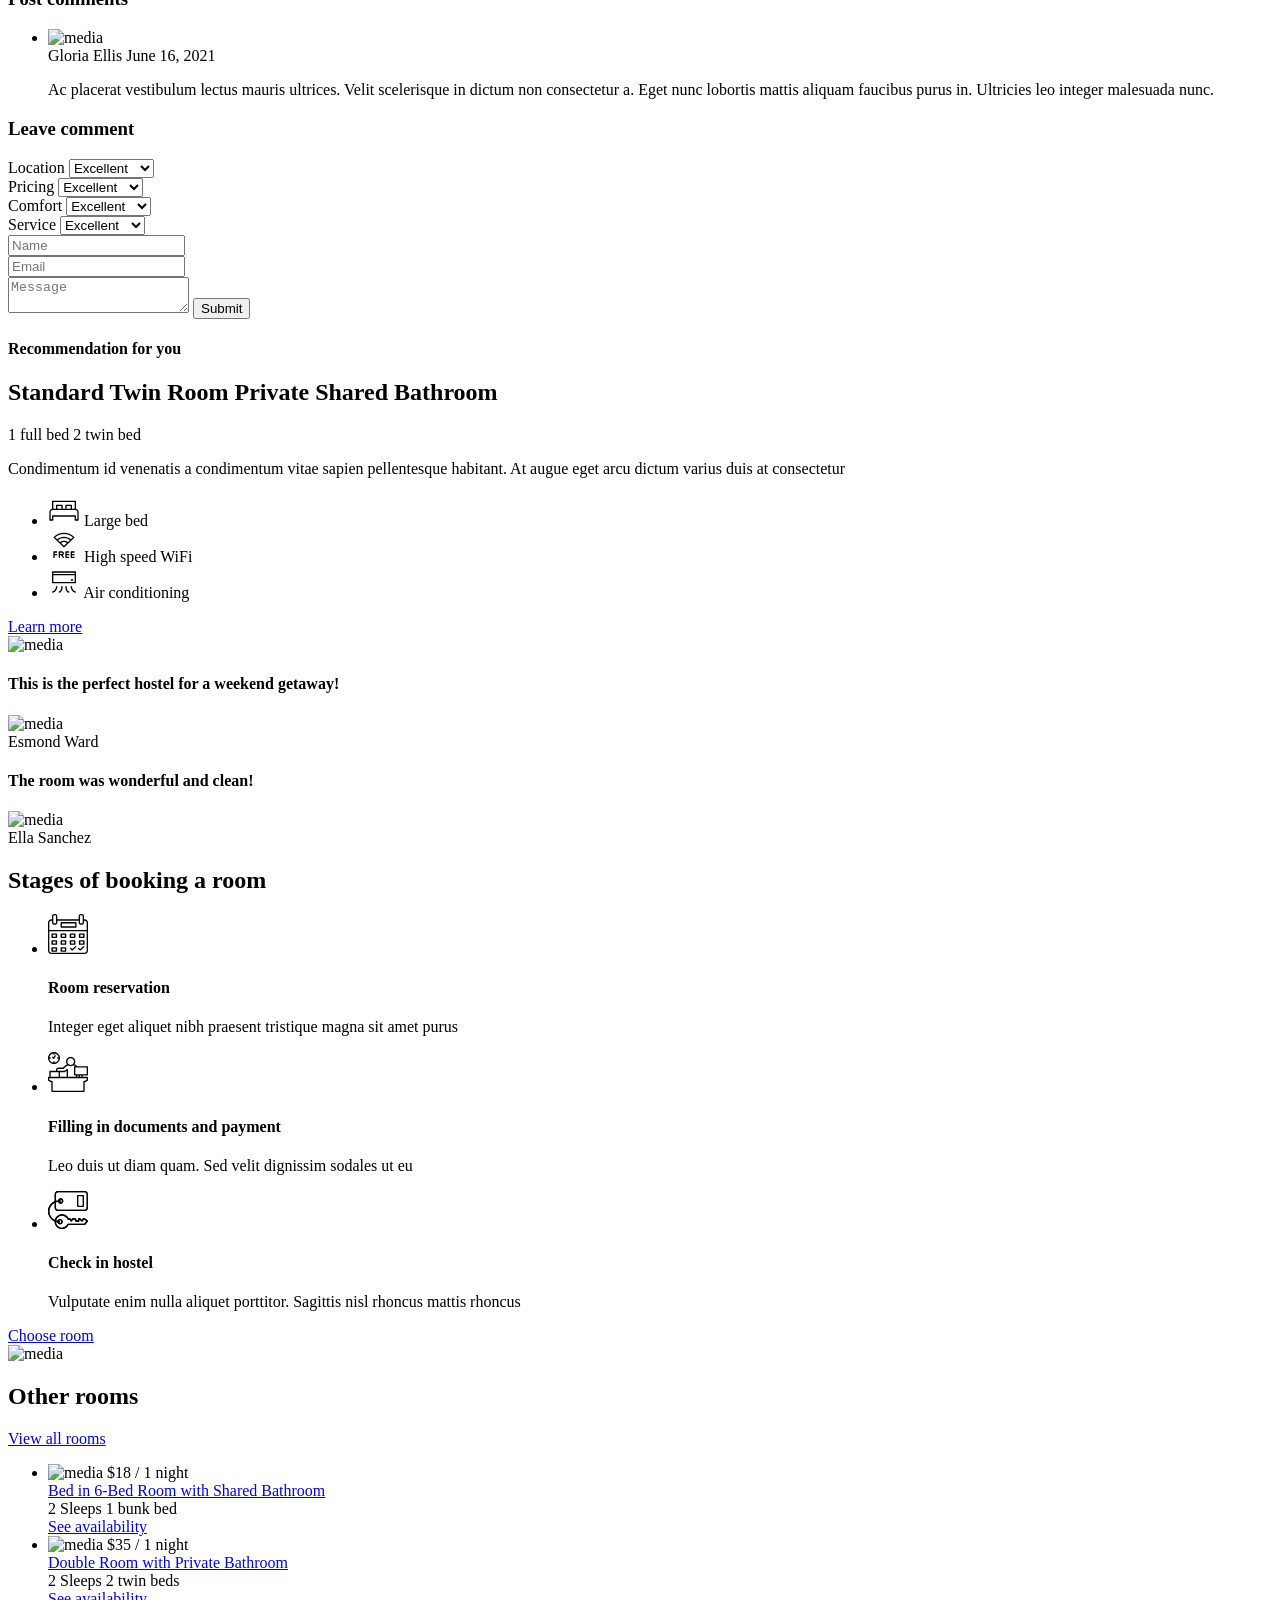
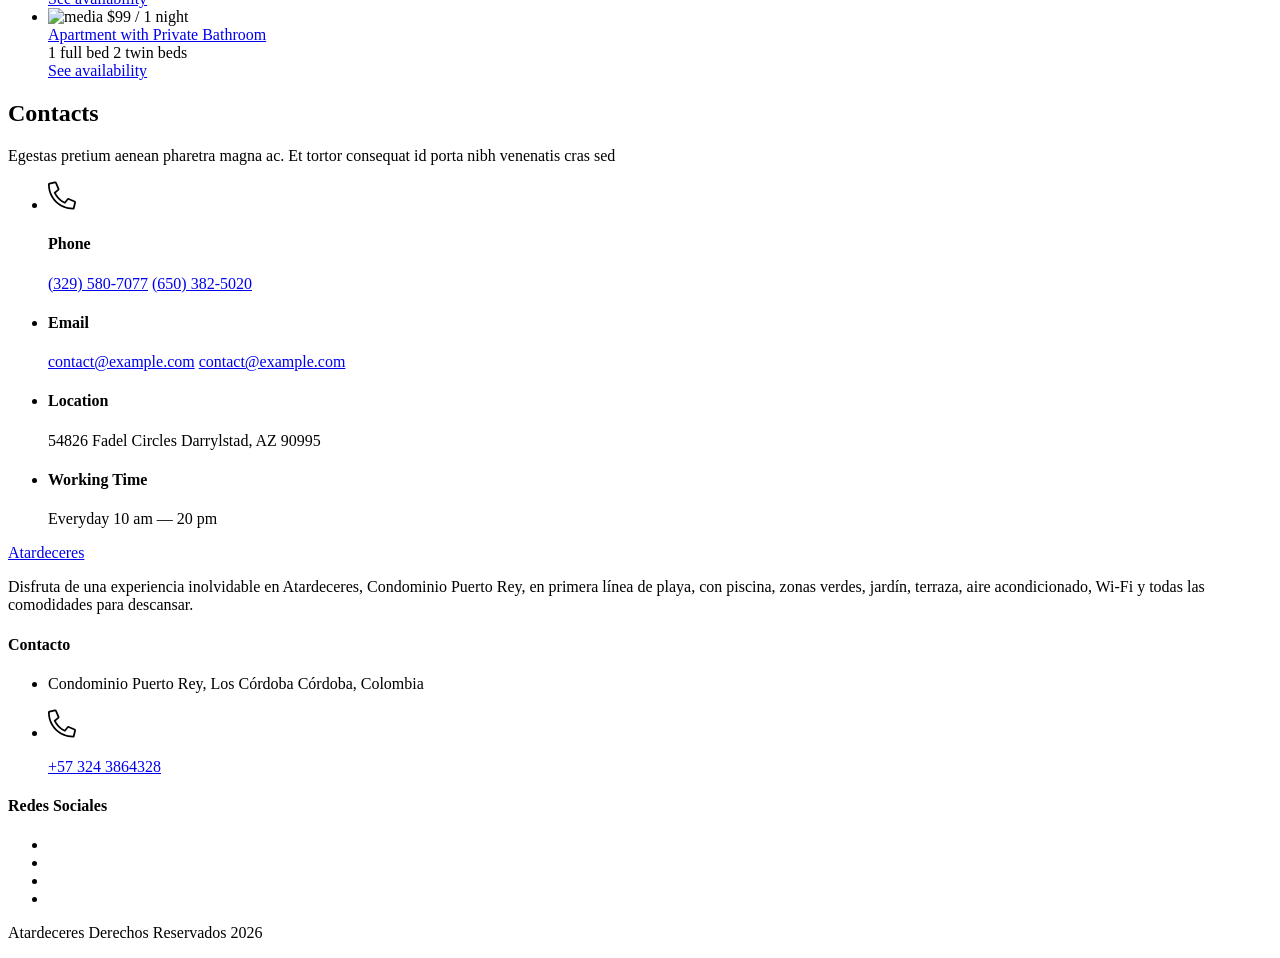
==== commit d0900f3a: "Update room.html" ====
--- a/room.html
+++ b/room.html
@@ -1234,8 +1234,7 @@
         <div class="footer_main d-flex flex-wrap flex-lg-nowrap justify-content-between">
 
             <!-- 50% -->
-            <div class="footer_main-block footer_main-block--about d-flex flex-column"
-                 style="width: 50%; flex: 0 0 50%;">
+            <div class="footer_main-block footer_main-block--about d-flex flex-column">
                 <a class="brand d-flex align-items-center" href="index.html">
                     <span class="brand_name">Atardeceres</span>
                 </a>
@@ -1248,8 +1247,7 @@
             </div>
 
             <!-- 30% -->
-            <div class="footer_main-block footer_main-block--contacts"
-                 style="width: 30%; flex: 0 0 30%;">
+            <div class="footer_main-block footer_main-block--contacts">
                 <h4 class="footer_main-block_header">Contacto</h4>
 
                 <ul class="footer_main-block_contacts">
@@ -1282,8 +1280,7 @@
             </div>
 
             <!-- 20% -->
-            <div class="footer_main-block footer_main-block--follow d-flex flex-column"
-                 style="width: 20%; flex: 0 0 20%;">
+            <div class="footer_main-block footer_main-block--follow d-flex flex-column">
                 <h4 class="footer_main-block_header">Redes Sociales</h4>
 
                 <ul class="socials d-flex align-items-center">
